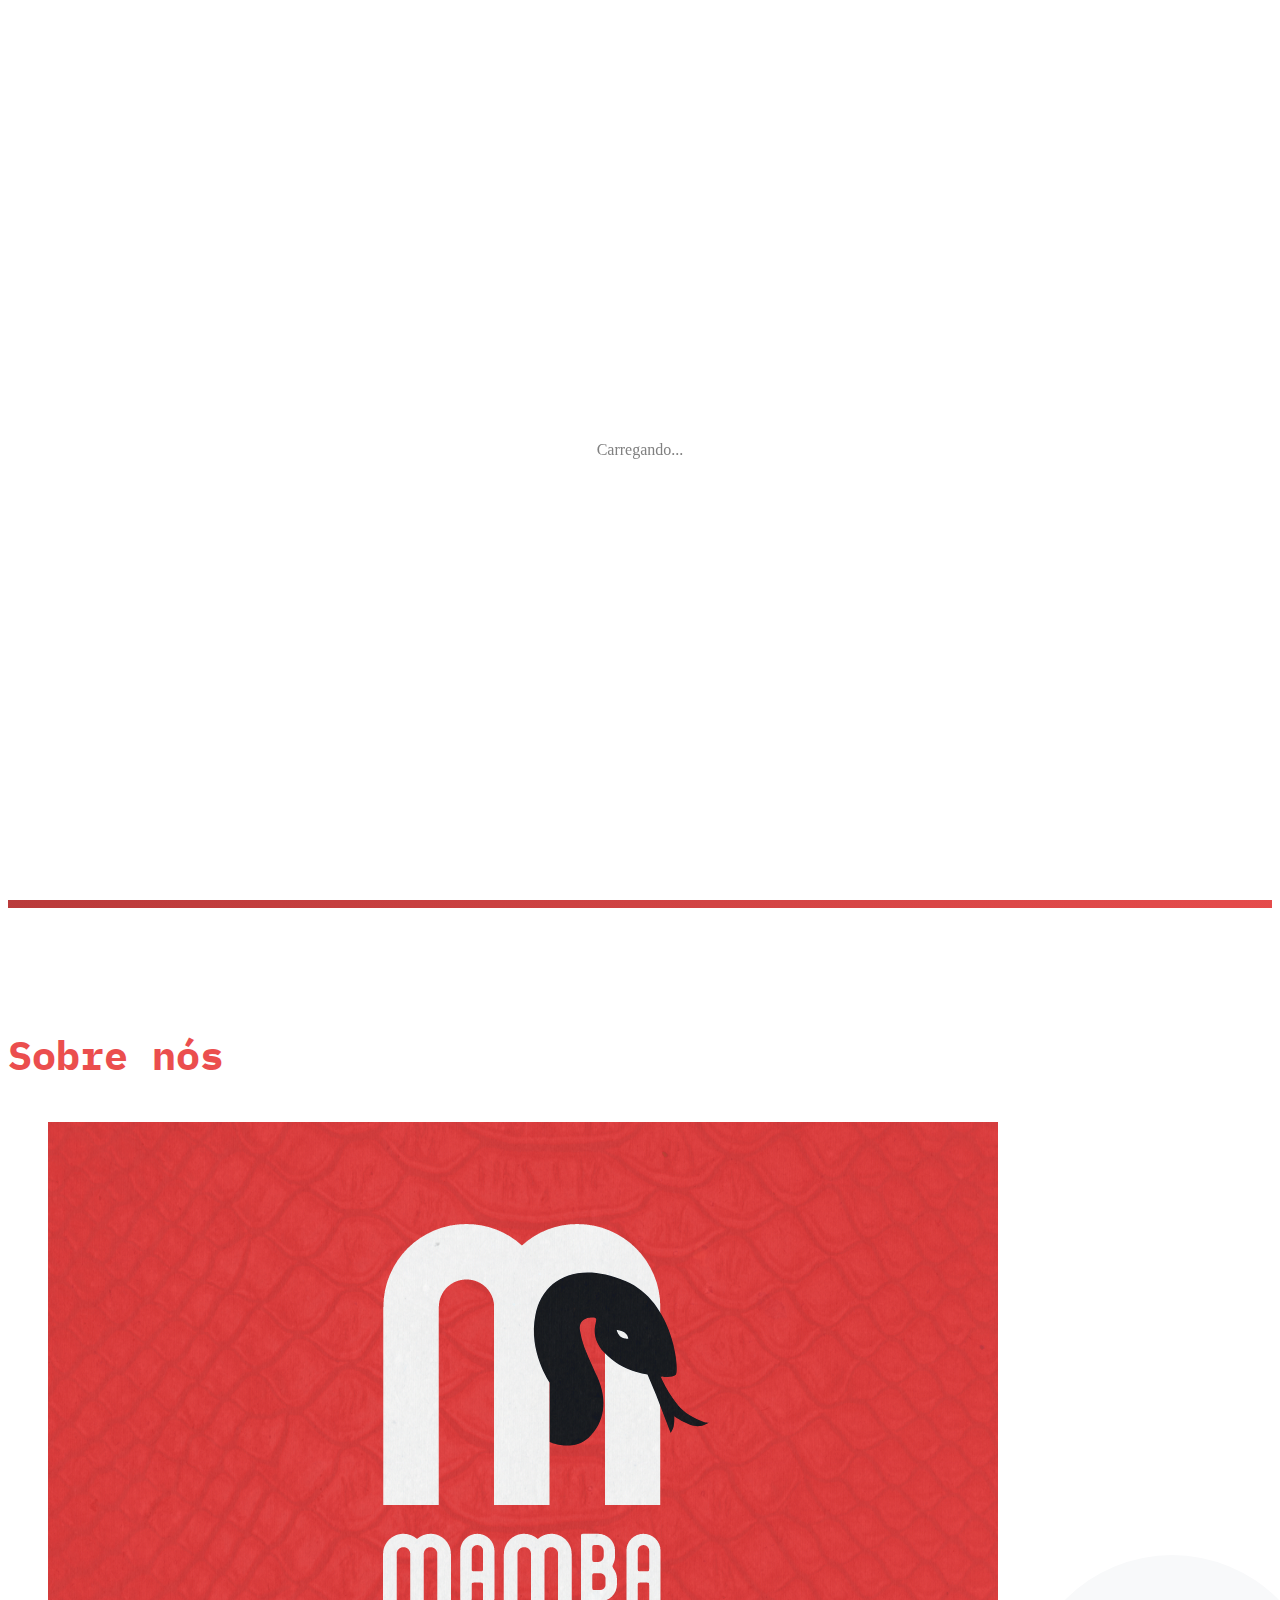
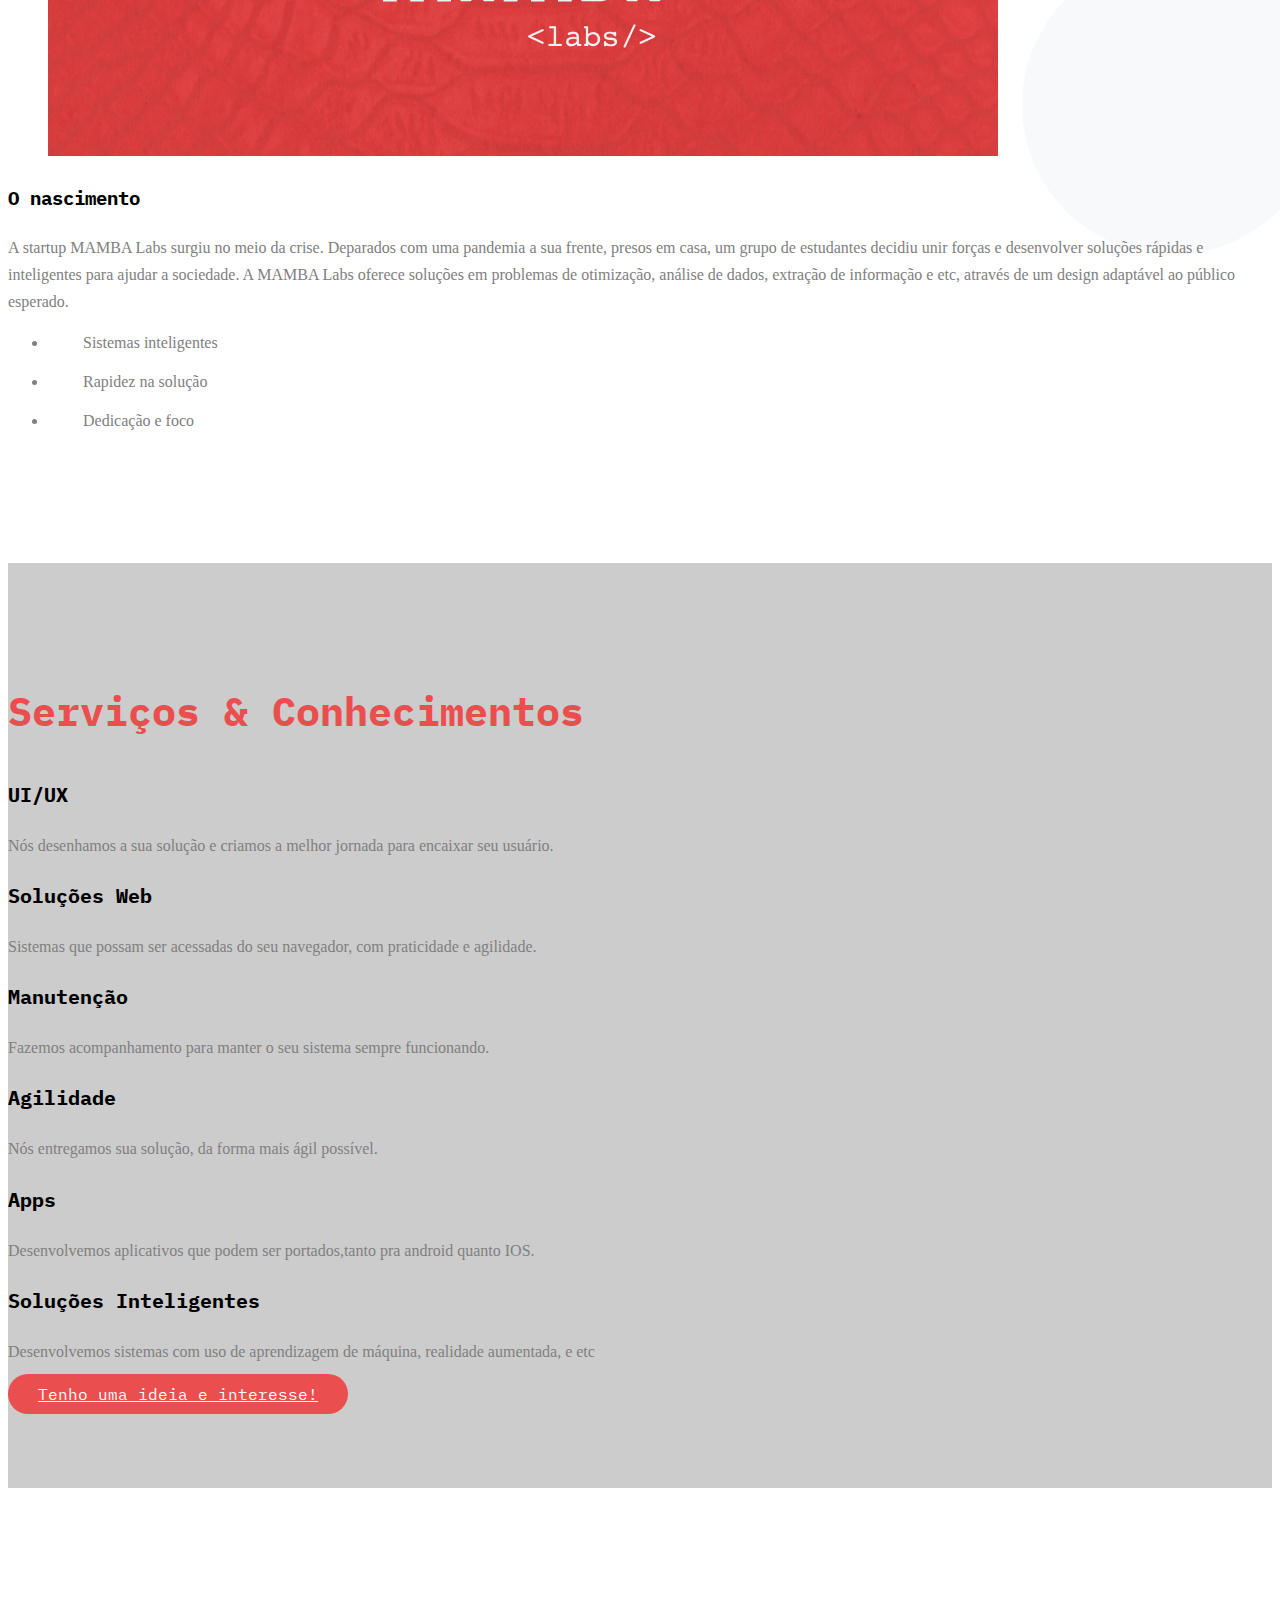
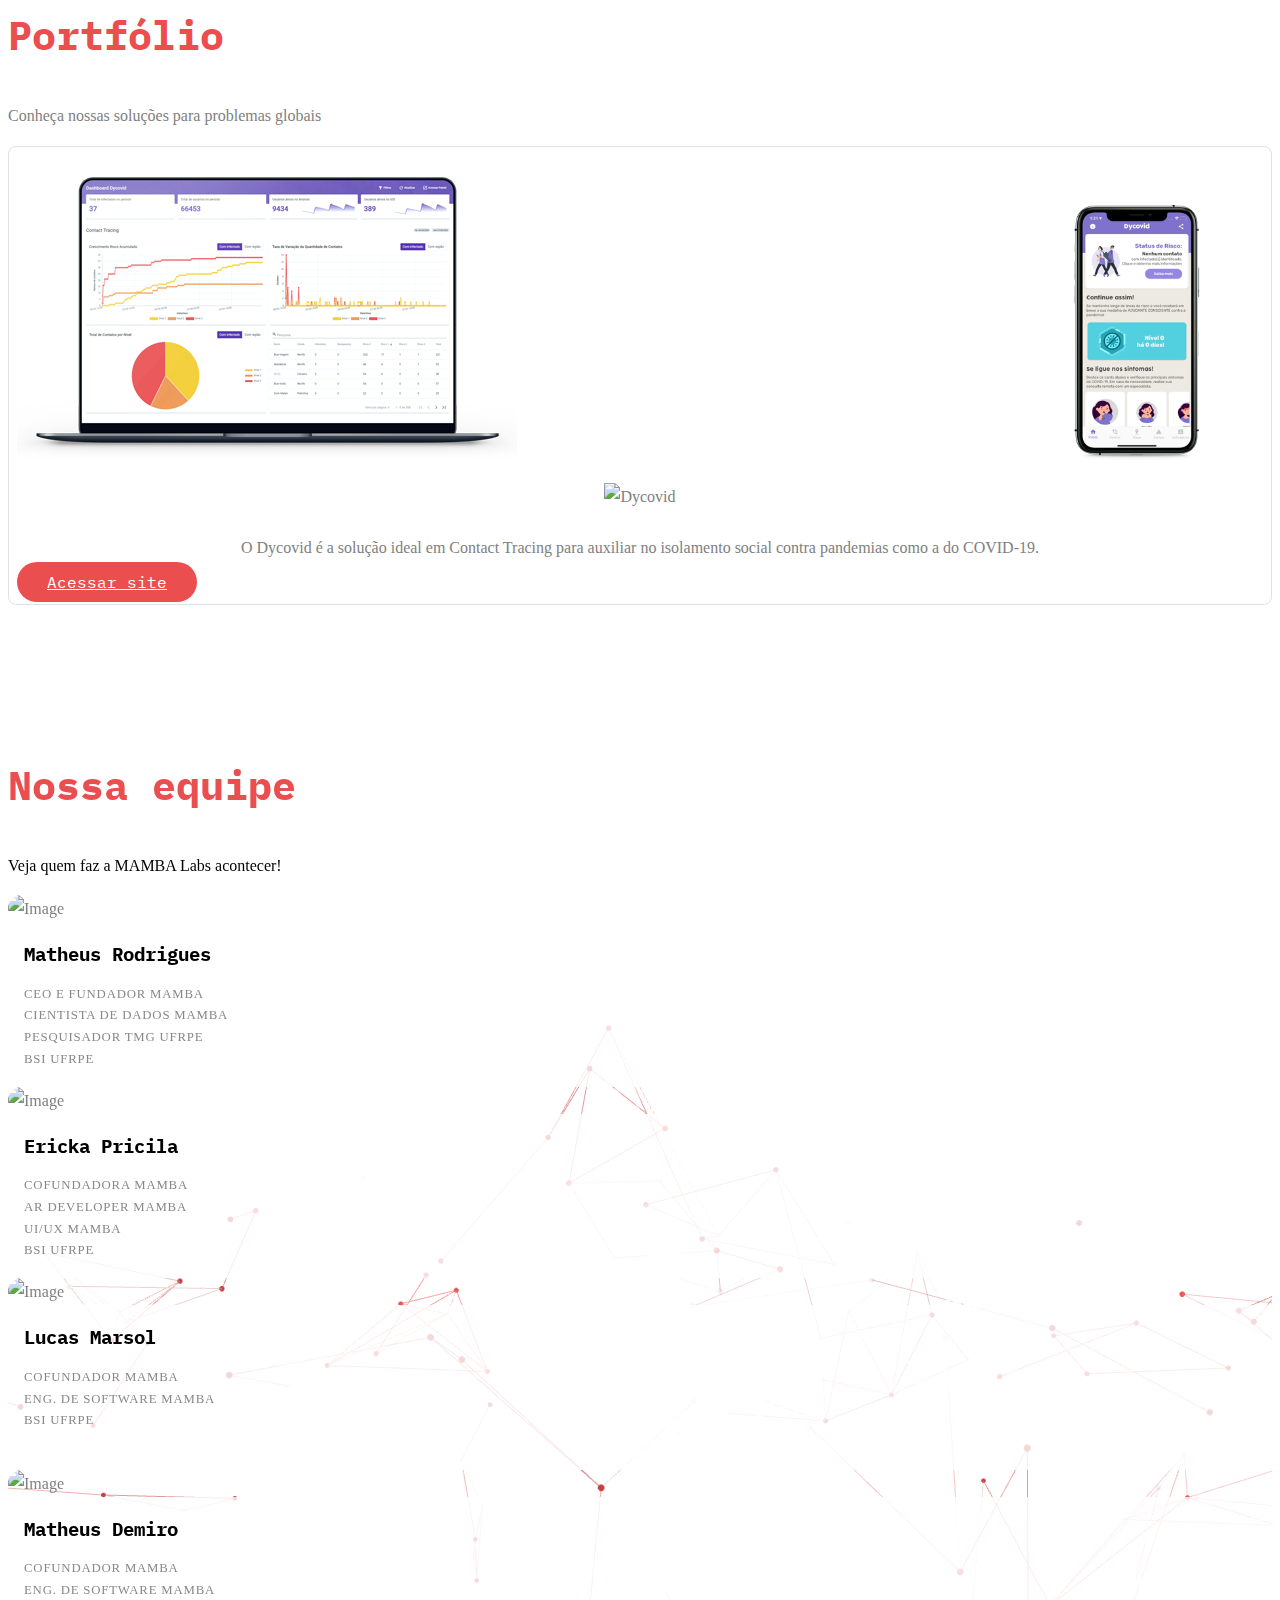
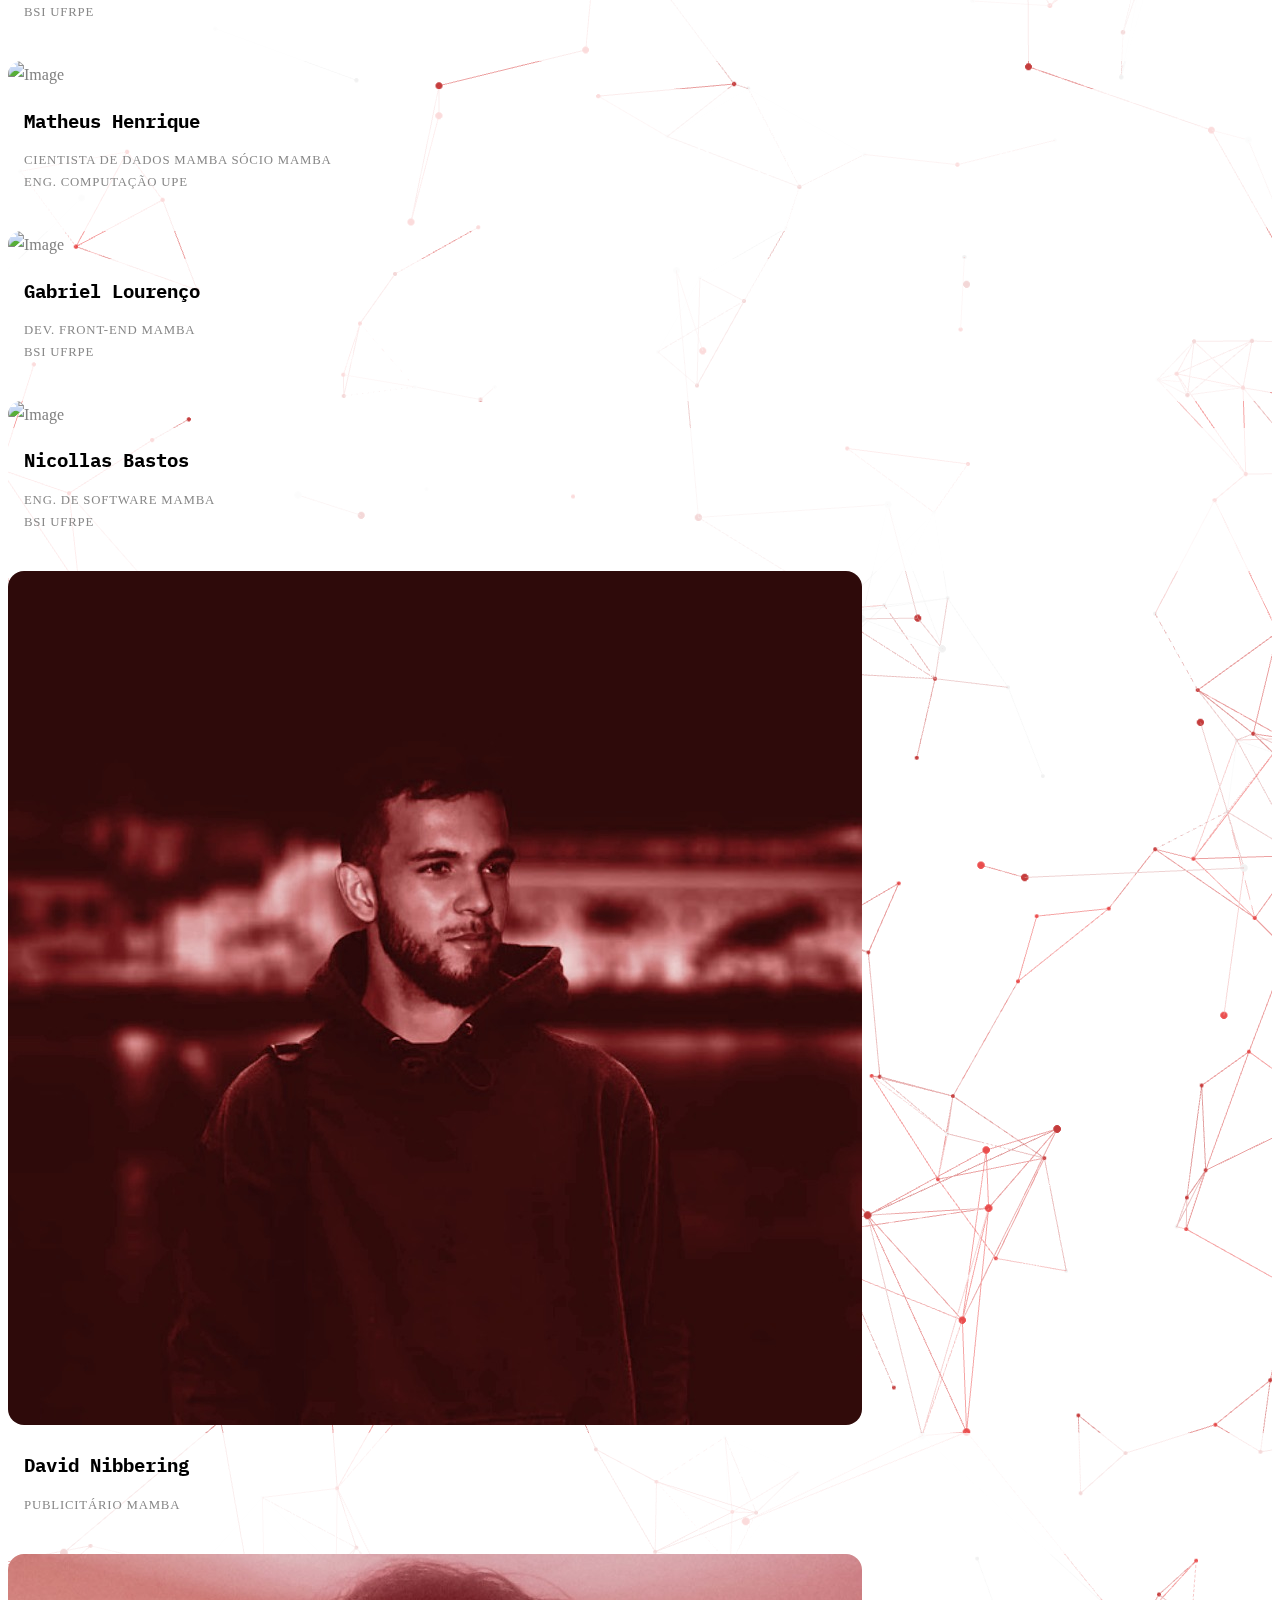
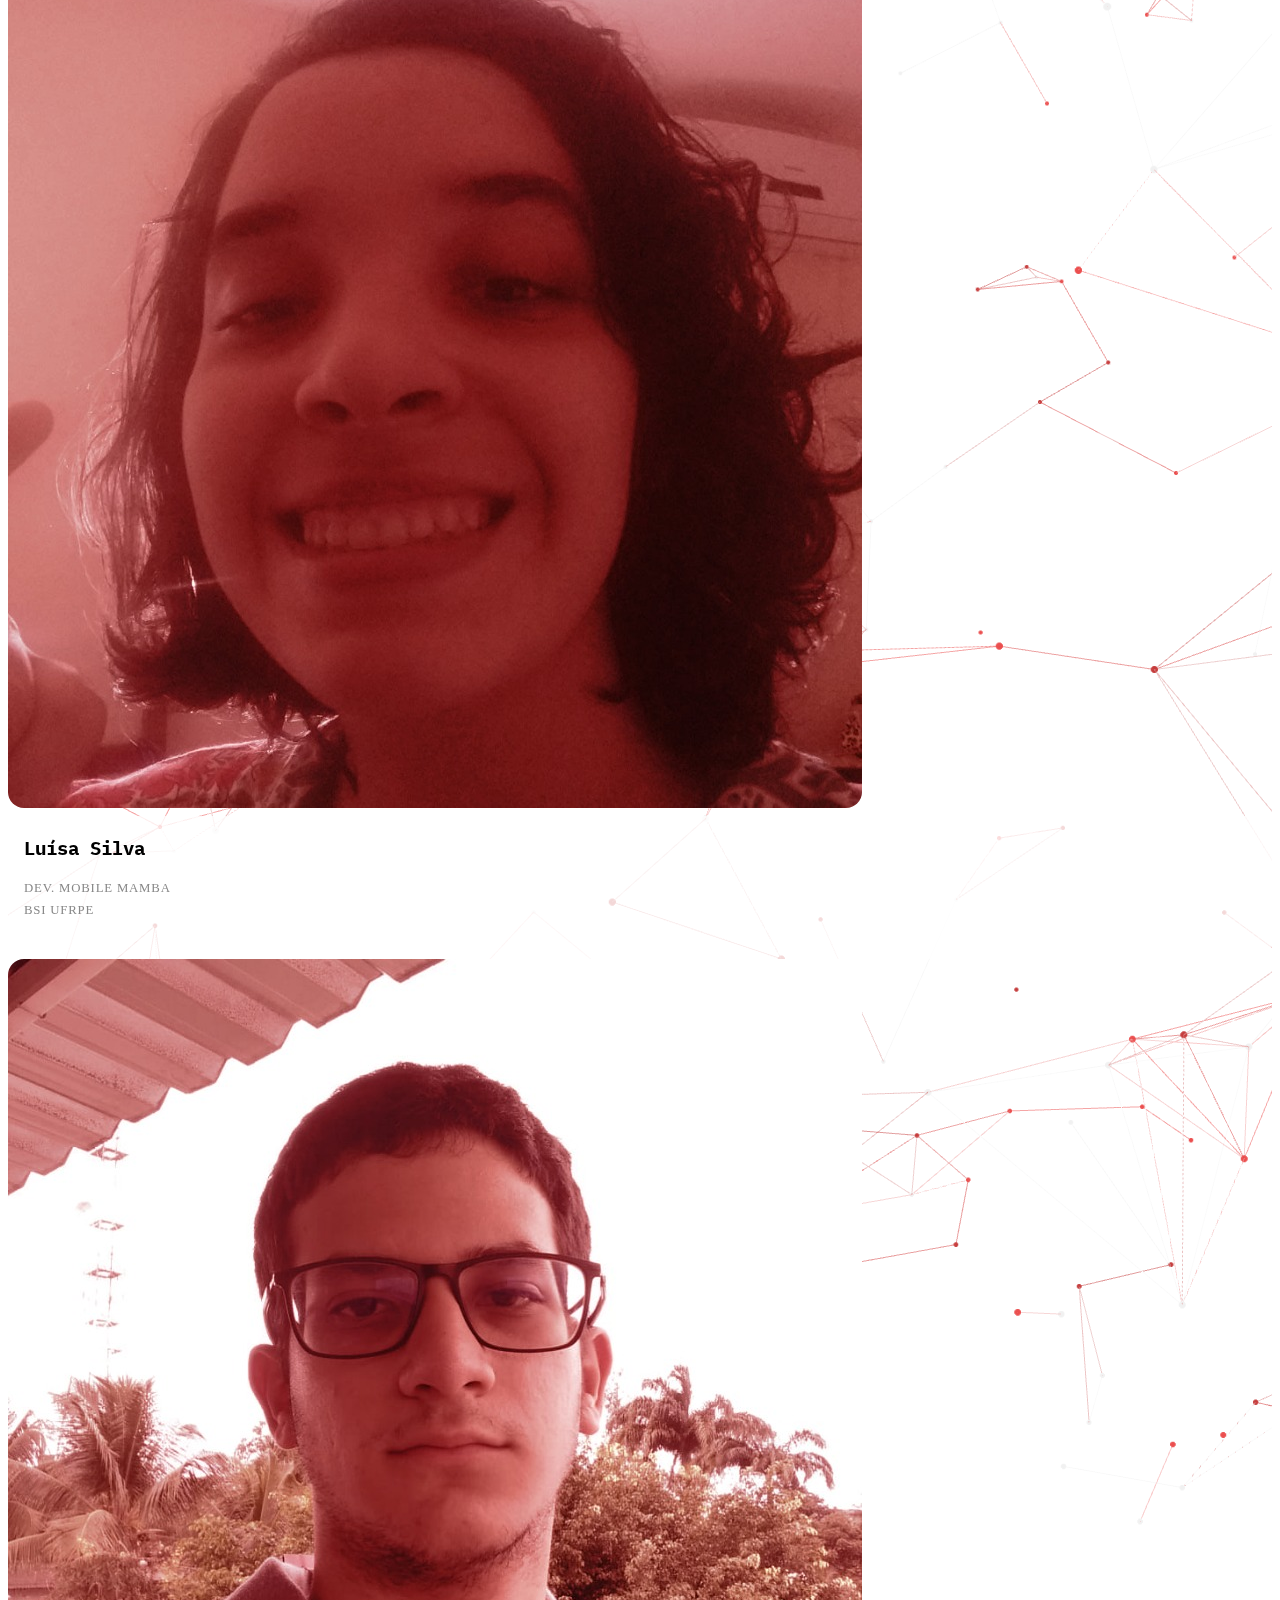
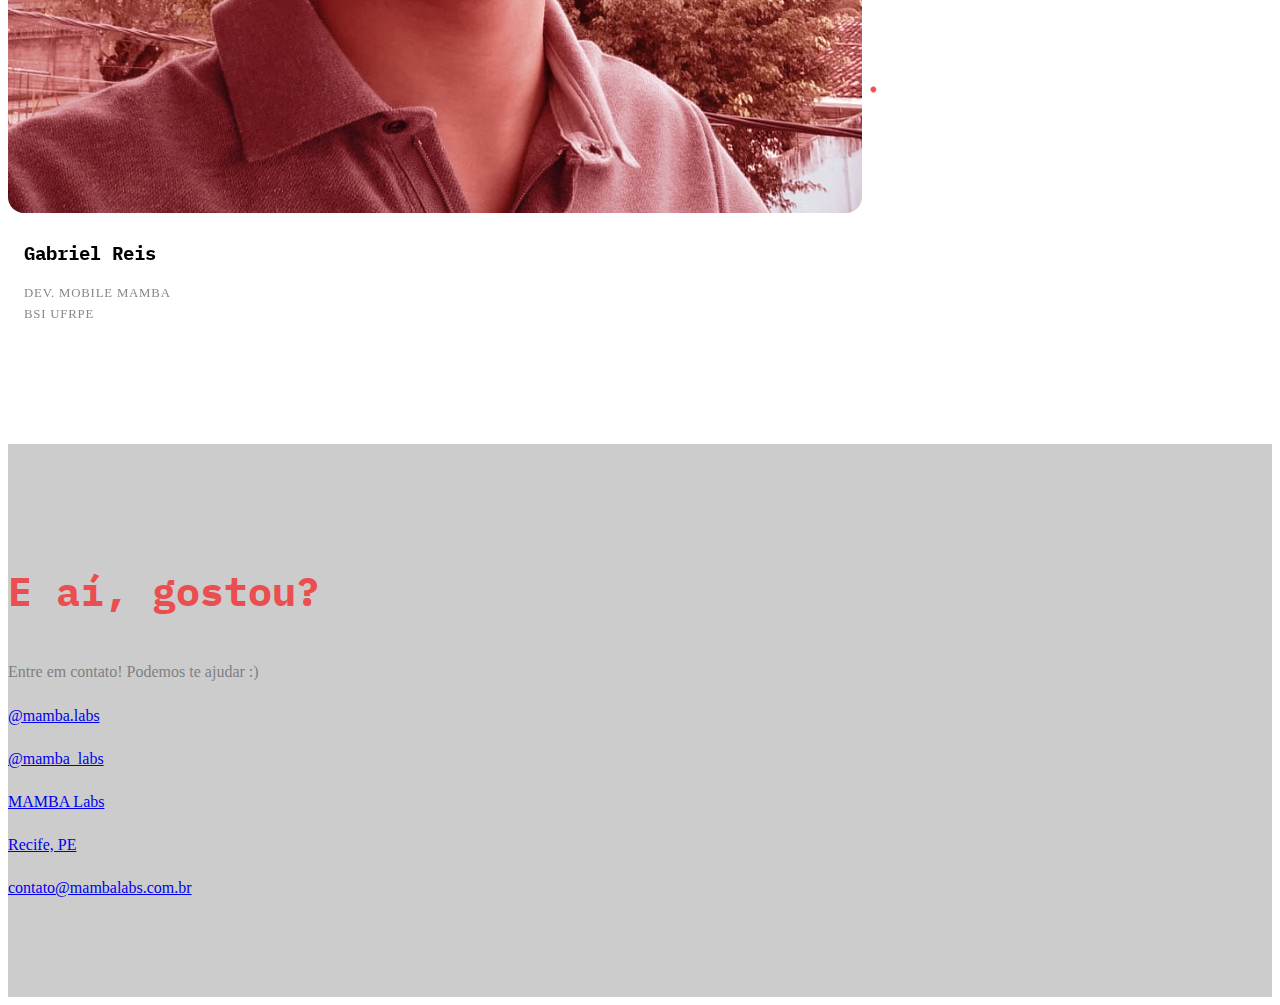
==== new.html @ d375ff71 "feat: init new site" ====
<!doctype html>
<html lang="pt-br">

<head>
	<title>MAMBA &lt; labs /></title>
	<meta charset="utf-8">
	<meta name="viewport" content="width=device-width, initial-scale=1, shrink-to-fit=no">
	<meta name="author" content="Gabriel Lourenço <GabrielLourenco on Github>">
	<meta name="theme-color" content="#EB4E4E">
	<link rel="shortcut icon" href="images/favicon.ico?" type="image/x-icon">
	<link rel="icon" href="images/favicon.ico" type="image/x-icon">
	<link href="https://fonts.googleapis.com/css?family=Open+Sans:300,400,700" rel="stylesheet">
	<link rel="stylesheet" href="fonts/icomoon/style.css">
	<link rel="stylesheet" href="css/bootstrap.min.css">
	<link rel="stylesheet" href="css/jquery-ui.css">
	<link rel="stylesheet" href="fonts/flaticon/font/flaticon.css">
	<link rel="stylesheet" href="css/aos.css">
	<link rel="stylesheet" href="css/old-style.css">
	<link rel="stylesheet" href="css/new-style.css">
</head>

<body data-spy="scroll" data-target=".site-navbar-target" data-offset="300">


	<div id="overlayer"></div>
	<div class="loader">
		<div class="spinner-border text-primary" role="status">
			<span class="sr-only">Carregando...</span>
		</div>
	</div>


	<main>

		<div class="site-mobile-menu site-navbar-target">
			<div class="site-mobile-menu-header">
				<div class="site-mobile-menu-close mt-3">
					<span class="icon-close2 js-menu-toggle"></span>
				</div>
			</div>
			<div class="site-mobile-menu-body"></div>
		</div>


		<header class="site-navbar py-4 js-sticky-header site-navbar-target" role="banner">

			<div class="container labs-font">
				<div class="row align-items-center">

					<div class="col-6 col-xl-2">
						<h1 class="mb-0 site-logo"><a href="index.html" class="h2 mb-0 mamba-font">MAMBA<span
									class="text-primary">.</span> </a></h1>
					</div>

					<div class="col-12 col-md-10 d-none d-xl-block">
						<nav class="site-navigation position-relative text-right" role="navigation">

							<ul class="site-menu main-menu js-clone-nav mr-auto d-none d-lg-block">
								<li><a href="#homeSection" class="nav-link">Início</a></li>
								<li><a href="#aboutSection" class="nav-link">Sobre</a></li>
								<li><a href="#servicesSection" class="nav-link">Serviços</a></li>
								<li><a href="#teamSection" class="nav-link">Equipe</a></li>
								<li><a href="#portfolioSection" class="nav-link">Projetos</a></li>
								<li><a href="#contactSection" class="nav-link">Contato</a></li>
							</ul>
						</nav>
					</div>


					<div class="col-6 d-inline-block d-xl-none ml-md-0 py-3" style="position: relative; top: 3px;"><a href="#"
							class="site-menu-toggle js-menu-toggle float-right"><span class="icon-menu h3"></span></a></div>

				</div>
			</div>

		</header>

		<section class="header particles" id="particles-js" data-aos="fade">
			<div class="container" id="homeSection">
				<div class="content">
					<div class="col-md-6">
						<h1 class="headline" data-aos="fade-up" data-aos-delay="1400"></h1>
					</div>
					<div class="col-md-6 text-center" data-aos="fade-up" data-aos-delay="1800">
						<img src="images/mambasvg.svg" alt="Image" class="img-fluid">
						<p class="desc labs-font">&lt; labs /></p>
					</div>
				</div>
			</div>

			<a href="#aboutSection" class="mouse smoothscroll">
				<span class="mouse-icon">
					<span class="mouse-wheel"></span>
				</span>
			</a>
		</section>

		<div class="site-section cta-big-image" id="aboutSection">
			<div class="container">
				<div class="row mb-5">
					<div class="col-12 text-center" data-aos="fade">
						<h2 class="section-title mb-3">Sobre nós</h2>
					</div>
				</div>
				<div class="row">
					<div class="col-lg-6 mb-5" data-aos="fade-up" data-aos-delay="">
						<figure class="circle-bg">
							<img src="images/m-red-950x634.png" alt="Image" class="img-fluid">
						</figure>
					</div>
					<div class="col-lg-5 ml-auto" data-aos="fade-up" data-aos-delay="100">
						<div class="mb-4">
							<h3 class="h3 mb-4 text-black">O nascimento</h3>
							<p>
								A startup MAMBA Labs surgiu no meio da crise. Deparados com uma pandemia a sua frente, presos em casa,
								um grupo de estudantes decidiu unir forças e desenvolver soluções rápidas e inteligentes para ajudar a
								sociedade.

								A MAMBA Labs oferece soluções em problemas de otimização, análise de dados, extração de informação e
								etc, através de um design adaptável ao público esperado.
							</p>

						</div>



						<div class="mb-4">
							<ul class="list-unstyled ul-check success">
								<li data-aos="fade-right" data-aos-delay="100">Sistemas inteligentes</li>
								<li data-aos="fade-right" data-aos-delay="200">Rapidez na solução</li>
								<li data-aos="fade-right" data-aos-delay="300">Dedicação e foco</li>
							</ul>

						</div>

					</div>
				</div>
			</div>
		</div>

		<section class="site-section border-bottom bg-light" id="servicesSection">
			<div class="container">
				<div class="row mb-5">
					<div class="col-12 text-center" data-aos="fade">
						<h2 class="section-title mb-3">Serviços & Conhecimentos</h2>
					</div>
				</div>
				<div class="row align-items-stretch">
					<div class="col-md-6 col-lg-4 mb-4 mb-lg-4" data-aos="fade-up">
						<div class="unit-4">
							<div class="unit-4-icon mr-4"><span class="text-primary flaticon-idea "></span></div>
							<div>
								<h3>UI/UX</h3>
								<p>Nós desenhamos a sua solução e criamos a melhor jornada para encaixar seu usuário.</p>
							</div>
						</div>
					</div>
					<div class="col-md-6 col-lg-4 mb-4 mb-lg-4" data-aos="fade-up" data-aos-delay="100">
						<div class="unit-4">
							<div class="unit-4-icon mr-4"><span class="text-primary flaticon-graphic-design"></span></div>
							<div>
								<h3>Soluções Web</h3>
								<p>Sistemas que possam ser acessadas do seu navegador, com praticidade e agilidade.</p>
							</div>
						</div>
					</div>
					<div class="col-md-6 col-lg-4 mb-4 mb-lg-4" data-aos="fade-up" data-aos-delay="200">
						<div class="unit-4">
							<div class="unit-4-icon mr-4"><span class="text-primary flaticon-settings"></span></div>
							<div>
								<h3>Manutenção</h3>
								<p>Fazemos acompanhamento para manter o seu sistema sempre funcionando.</p>
							</div>
						</div>
					</div>


					<div class="col-md-6 col-lg-4 mb-4 mb-lg-4" data-aos="fade-up" data-aos-delay="">
						<div class="unit-4">
							<div class="unit-4-icon mr-4"><span class="text-primary flaticon-startup"></span></div>
							<div>
								<h3>Agilidade</h3>
								<p>Nós entregamos sua solução, da forma mais ágil possível.</p>
							</div>
						</div>
					</div>
					<div class="col-md-6 col-lg-4 mb-4 mb-lg-4" data-aos="fade-up" data-aos-delay="100">
						<div class="unit-4">
							<div class="unit-4-icon mr-4"><span class="text-primary flaticon-smartphone"></span></div>
							<div>
								<h3>Apps</h3>
								<p>Desenvolvemos aplicativos que podem ser portados,tanto pra android quanto IOS. </p>
							</div>
						</div>
					</div>
					<div class="col-md-6 col-lg-4 mb-4 mb-lg-4" data-aos="fade-up" data-aos-delay="200">
						<div class="unit-4">
							<div class="unit-4-icon mr-4"><span class="text-primary flaticon-head"></span></div>
							<div>
								<h3>Soluções Inteligentes</h3>
								<p>Desenvolvemos sistemas com uso de aprendizagem de máquina, realidade aumentada, e etc</p>
							</div>
						</div>
					</div>

				</div>
				<div class="text-center mt-2" data-aos="zoom-in" data-aos-delay="200">
					<a href="#contactSection" class="btn smoothscroll btn-primary labs-font">Tenho uma ideia e interesse!</a>
				</div>
			</div>
		</section>


		<section class="site-section" id="portfolioSection">


			<div class="container">

				<div class="row mb-3">
					<div class="col-12 text-center" data-aos="fade">
						<h2 class="section-title mb-3">Portfólio</h2>
						<p class="lead">Conheça nossas soluções para problemas globais</p>
					</div>
				</div>

				<div class="row justify-content-center">
					<div class="col-md-6" data-aos="fade-up">
						<div class="product-item">
							<div class="product-image">
								<img src="images/dycovid-1.png" class="img-fluid dycovid-phone" alt="Aplicativo do Dycovid"
									data-aos="fade-up" data-aos-delay="200">
								<img src="images/dycovid-2.png" class="img-fluid" alt="Dashboard do Dycovid" data-aos="fade-up">
							</div>
							<div class="product-info" data-aos="fade" data-aos-delay="200">
								<div class="product-logo dycovid">
									<img src="http://dycovid.com.br/new/images/dycovid-logo-purple.svg" alt="Dycovid">
								</div>
								<p>O Dycovid é a solução ideal em Contact Tracing para auxiliar no isolamento social
									contra pandemias
									como a do COVID-19.</p>
							</div>
							<div class="my-2 text-center" data-aos="zoom-in" data-aos-delay="200">
								<a href="http://www.dycovid.com.br" target="_blank" class="btn btn-primary labs-font">
									Acessar site
								</a>
							</div>
						</div>

					</div>
				</div>

			</div>

		</section>

		<section class="site-section border-bottom team-section" id="teamSection">
			<canvas class="scene scene--full" id="scene"></canvas>
			<script type="x-shader/x-vertex" id="wrapVertexShader">
				attribute float size;
				attribute vec3 color;
				varying vec3 vColor;
				void main() {
					vColor = color;
					vec4 mvPosition = modelViewMatrix * vec4( position, 1.0 );
					gl_PointSize = size * ( 350.0 / - mvPosition.z );
					gl_Position = projectionMatrix * mvPosition;
				}
			</script>
			<script type="x-shader/x-fragment" id="wrapFragmentShader">
				varying vec3 vColor;
				uniform sampler2D texture;
				void main(){
					vec4 textureColor = texture2D( texture, gl_PointCoord );
					if ( textureColor.a < 0.3 ) discard;
					vec4 color = vec4(vColor.xyz, 1.0) * textureColor;
					gl_FragColor = color;
				}
			</script>
			<div class="container">
				<div class="row mb-5 justify-content-center">
					<div class="col-md-8 text-center">
						<h2 class="section-title mb-3" data-aos="fade-up" data-aos-delay="">Nossa equipe</h2>
						<p class="lead" data-aos="fade-up" data-aos-delay="100">
							Veja quem faz a MAMBA Labs acontecer!</p>
					</div>
				</div>
				<div class="row">

					<div class="col-md-6 col-lg-3 mb-4" data-aos="fade-up" data-aos-delay="200">
						<div class="team-member">
							<figure>
								<ul class="social">
									<!-- <li><a href=""><span class="icon-linkedin"></span></a></li>
									<li><a href=""><span class="icon-link"></span></a></li> -->
								</ul>
								<img src="images/rodrigues-profile.png" alt="Image" class="img-fluid">
							</figure>
							<div class="info">
								<h3 class="mb-2">Matheus Rodrigues</h3>
								<p class="position">Ceo e fundador MAMBA <br>
									Cientista de Dados MAMBA <br>
									Pesquisador TMG UFRPE<br>
									BSI UFRPE
									&nbsp;
								</p>
							</div>
						</div>
					</div>

					<div class="col-md-6 col-lg-3 mb-4" data-aos="fade-up" data-aos-delay="300">
						<div class="team-member">
							<figure>
								<ul class="social">
									<li><a href="https://erickapsilva.github.io/"><span class="icon-link"></span></a></li>
									<li><a href="https://www.linkedin.com/in/erickapricila/"><span class="icon-linkedin"></span></a>
									</li>
									<li><a href="https://www.instagram.com/erickapricila/"><span class="icon-instagram"></span></a></li>
								</ul>
								<img src="images/ericka-profile.png" alt="Image" class="img-fluid">
							</figure>
							<div class="info">
								<h3 class="mb-2">Ericka Pricila</h3>
								<p class="position">Cofundadora MAMBA <br>
									AR Developer MAMBA <br>
									UI/UX MAMBA <br>
									BSI UFRPE
								</p>
							</div>
						</div>
					</div>

					<div class="col-md-6 col-lg-3 mb-4" data-aos="fade-up" data-aos-delay="400">
						<div class="team-member">
							<figure>
								<ul class="social">
									<li><a href="https://www.linkedin.com/in/lucas-marsol/"><span class="icon-linkedin"></span></a></li>
								</ul>
								<img src="images/lucas-profile.png" alt="Image" class="img-fluid">
							</figure>
							<div class="info">
								<h3 class="mb-2">Lucas Marsol</h3>
								<p class="position">Cofundador MAMBA <br>
									Eng. de Software MAMBA <br>
									BSI UFRPE <br>
									&nbsp;
								</p>
							</div>
						</div>
					</div>

					<div class="col-md-6 col-lg-3 mb-4" data-aos="fade-up" data-aos-delay="500">
						<div class="team-member">
							<figure>
								<ul class="social">
								</ul>
								<img src="images/demiro-profile.png" alt="Image" class="img-fluid">
							</figure>
							<div class="info">
								<h3 class="mb-2">Matheus Demiro</h3>
								<p class="position">Cofundador MAMBA <br>
									Eng. de Software MAMBA <br>
									BSI UFRPE <br>
									&nbsp;
								</p>
							</div>
						</div>
					</div>





					<div class="col-md-6 col-lg-3 mb-4" data-aos="fade-up" data-aos-delay="600">
						<div class="team-member">
							<figure>
								<ul class="social">
									<!-- <li><a href=""><span class="icon-linkedin"></span></a></li>
									<li><a href="#"><span class="icon-link"></span></a></li> -->
								</ul>
								<img src="images/matheus-henrique.jpeg" alt="Image" class="img-fluid">
							</figure>
							<div class="info">
								<h3 class="mb-2">Matheus Henrique</h3>
								<p class="position">Cientista de Dados MAMBA
									Sócio MAMBA <br>
									Eng. Computação UPE <br>
									&nbsp;
								</p>
							</div>
						</div>
					</div>


					<div class="col-md-6 col-lg-3 mb-4" data-aos="fade-up" data-aos-delay="700">
						<div class="team-member">
							<figure>
								<ul class="social">
									<!-- <li><a href=""><span class="icon-linkedin"></span></a></li>
									<li><a href="#"><span class="icon-link"></span></a></li> -->
								</ul>
								<img src="images/gabriel-lourenco.jpeg" alt="Image" class="img-fluid">
							</figure>
							<div class="info">
								<h3 class="mb-2">Gabriel Lourenço</h3>
								<p class="position">Dev. front-end MAMBA <br>
									BSI UFRPE <br>
									&nbsp;
								</p>
							</div>
						</div>
					</div>




					<div class="col-md-6 col-lg-3 mb-4" data-aos="fade-up" data-aos-delay="800">
						<div class="team-member">
							<figure>
								<ul class="social">
									<!-- <li><a href=""><span class="icon-linkedin"></span></a></li>
									<li><a href="#"><span class="icon-link"></span></a></li> -->
								</ul>
								<img src="images/nicollas-bastos.jpeg" alt="Image" class="img-fluid">
							</figure>
							<div class="info">
								<h3 class="mb-2">Nicollas Bastos</h3>
								<p class="position">Eng. de Software MAMBA <br>
									BSI UFRPE <br>
									&nbsp;
								</p>
							</div>
						</div>
					</div>

					<div class="col-md-6 col-lg-3 mb-4" data-aos="fade-up" data-aos-delay="900">
						<div class="team-member">
							<figure>
								<ul class="social">
									<!-- <li><a href=""><span class="icon-linkedin"></span></a></li>
									<li><a href="#"><span class="icon-link"></span></a></li> -->
								</ul>
								<img src="images/david-profile.jpeg" alt="Image" class="img-fluid">
							</figure>
							<div class="info">
								<h3 class="mb-2">David Nibbering</h3>
								<p class="position">Publicitário MAMBA <br>
									&nbsp;
								</p>
							</div>
						</div>
					</div>

					<div class="col-md-6 col-lg-3 mb-4" data-aos="fade-up" data-aos-delay="1000">
						<div class="team-member">
							<figure>
								<ul class="social">
									<!-- <li><a href=""><span class="icon-linkedin"></span></a></li>
									<li><a href="#"><span class="icon-link"></span></a></li> -->
								</ul>
								<img src="images/luisa-profile.jpeg" alt="Image" class="img-fluid">
							</figure>
							<div class="info">
								<h3 class="mb-2">Luísa Silva</h3>
								<p class="position">Dev. mobile MAMBA <br>
									BSI UFRPE <br>
									&nbsp;
								</p>
							</div>
						</div>
					</div>

					<div class="col-md-6 col-lg-3 mb-4" data-aos="fade-up" data-aos-delay="1100">
						<div class="team-member">
							<figure>
								<ul class="social">
									<!-- <li><a href=""><span class="icon-linkedin"></span></a></li>
									<li><a href="#"><span class="icon-link"></span></a></li> -->
								</ul>
								<img src="images/gabriel-profile.jpeg" alt="Image" class="img-fluid">
							</figure>
							<div class="info">
								<h3 class="mb-2">Gabriel Reis</h3>
								<p class="position">Dev. mobile MAMBA <br>
									BSI UFRPE <br>
									&nbsp;
								</p>
							</div>
						</div>
					</div>

				</div>
			</div>
		</section>

		<section class="site-section bg-light" id="contactSection" data-aos="fade">
			<div class="container">
				<div class="row mb-5">
					<div class="col-12 text-center">
						<h2 class="section-title mb-3">E aí, gostou?</h2>
						<p>Entre em contato! Podemos te ajudar :)</p>
					</div>
				</div>
				<div class="row mb-5">
					<div class="col-md-2 text-center">
						<p class="mb-4">
							<span class="icon-instagram d-block h4 text-primary"></span>
							<a href="https://www.instagram.com/mamba.labs/">@mamba.labs</a>
						</p>
					</div>
					<div class="col-md-3 text-center">
						<p class="mb-4">
							<span class="icon-twitter d-block h4 text-primary"></span>
							<a href="http://twiter.com/mamba_labs">@mamba_labs</a>
						</p>
					</div>
					<div class="col-md-2 text-center">
						<p class="mb-4">
							<span class="icon-facebook d-block h4 text-primary"></span>
							<a href="https://www.facebook.com/Mamba-Labs-102426751417564">MAMBA Labs</a>
						</p>
					</div>
					<div class="col-md-2 text-center">
						<p class="mb-4">
							<span class="icon-room d-block h4 text-primary"></span>
							<a href="#">Recife, PE</a>
						</p>
					</div>
					<div class="col-md-3 text-center">
						<p class="mb-0">
							<span class="icon-mail_outline d-block h4 text-primary"></span>
							<a href="#">contato@mambalabs.com.br</a>
						</p>
					</div>
				</div>
				<div class="row">
					<div class="col-md-12 mb-5">
						<!--<form action="#" class="p-5 bg-white">
              
              <h2 class="h4 text-black mb-5">Contact Form</h2> 

              <div class="row form-group">
                <div class="col-md-6 mb-3 mb-md-0">
                  <label class="text-black" for="fname">First Name</label>
                  <input type="text" id="fname" class="form-control">
                </div>
                <div class="col-md-6">
                  <label class="text-black" for="lname">Last Name</label>
                  <input type="text" id="lname" class="form-control">
                </div>
              </div>

              <div class="row form-group">
                
                <div class="col-md-12">
                  <label class="text-black" for="email">Email</label> 
                  <input type="email" id="email" class="form-control">
                </div>
              </div>

              <div class="row form-group">
                
                <div class="col-md-12">
                  <label class="text-black" for="subject">Subject</label> 
                  <input type="subject" id="subject" class="form-control">
                </div>
              </div>

              <div class="row form-group">
                <div class="col-md-12">
                  <label class="text-black" for="message">Message</label> 
                  <textarea name="message" id="message" cols="30" rows="7" class="form-control" placeholder="Write your notes or questions here..."></textarea>
                </div>
              </div>

              <div class="row form-group">
                <div class="col-md-12">
                  <input type="submit" value="Send Message" class="btn btn-primary btn-md text-white">
                </div>
              </div>

  
            </form> -->
					</div>

				</div>
			</div>
		</section>

	</main>

	<!-- <script src="https://kit.fontawesome.com/1bd816cb88.js" crossorigin="anonymous"></script> -->
	<script src="js/jquery-3.3.1.min.js"></script>
	<script src="js/jquery-ui.js"></script>
	<script src="js/popper.min.js"></script>
	<script src="js/bootstrap.min.js"></script>
	<!-- <script src="js/owl.carousel.min.js"></script> -->
	<!-- <script src="js/jquery.countdown.min.js"></script> -->
	<script src="js/jquery.easing.1.3.js"></script>
	<script src="js/aos.js"></script>
	<!-- <script src="js/jquery.fancybox.min.js"></script> -->
	<!-- <script src="js/isotope.pkgd.min.js"></script> -->
	<script src="js/jquery.sticky.js"></script>

	<script src="js/particles.min.js"></script>
	<script src="js/three.min.js"></script>
	<script src="js/TweenMax.min.js"></script>
	<script src="js/demo1.js"></script>

	<script src="js/main.js"></script>

</body>

</html>
---- css/old-style.css ----
/* Base */

@import url('https://fonts.googleapis.com/css2?family=Righteous&display=swap');
@import url('https://fonts.googleapis.com/css2?family=IBM+Plex+Mono:ital,wght@0,300;0,500;1,300;1,500&display=swap');

html {
  overflow-x: hidden; }

body {
  line-height: 1.7;
  color: gray;
  font-weight: 400;
  font-size: 1rem; }

::-moz-selection {
  background: #000;
  color: #fff; }

::selection {
  background: #000;
  color: #fff; }

a {
  -webkit-transition: .3s all ease;
  -o-transition: .3s all ease;
  transition: .3s all ease; }
  a:hover {
    text-decoration: none; }

h1, h2, h3, h4, h5,
.h1, .h2, .h3, .h4, .h5 {
  font-family: 'IBM Plex Mono', monospace;
  /*font-family: "Open Sans", -apple-system, BlinkMacSystemFont, "Segoe UI", Roboto, "Helvetica Neue", Arial, "Noto Sans", sans-serif, "Apple Color Emoji", "Segoe UI Emoji", "Segoe UI Symbol", "Noto Color Emoji"; */}

.border-2 {
  border-width: 2px; }

.text-black {
  color: #000 !important; }

.bg-black {
  background: #000 !important; }

.color-black-opacity-5 {
  color: rgba(0, 0, 0, 0.5); }

.color-white-opacity-5 {
  color: rgba(255, 255, 255, 0.5); }

body:after {
  -webkit-transition: .3s all ease-in-out;
  -o-transition: .3s all ease-in-out;
  transition: .3s all ease-in-out; }

.offcanvas-menu {
  position: relative; }
  .offcanvas-menu:after {
    position: absolute;
    content: "";
    bottom: 0;
    left: 0;
    top: 0;
    right: 0;
    z-index: 999;
    background: rgba(0, 0, 0, 0.2); }

.btn {
  font-size: 16px;
  border-radius: 30px;
  padding: 10px 30px; }
  .btn:hover, .btn:active, .btn:focus {
    outline: none;
    -webkit-box-shadow: none !important;
    box-shadow: none !important; }
  .btn.btn-primary {
    background: #EB4E4E;
    border-color: #EB4E4E;
    color: #fff; }
    .btn.btn-primary:hover {
      background: #1B222C;
      border-color: #1B222C;
      color: #fff; }
    .btn.btn-primary.btn-black--hover:hover {
      background: #666666;
      color: #fff; }

.line-height-1 {
  line-height: 1 !important; }

.bg-black {
  background: #000; }

.form-control {
  height: 43px;
  border-radius: 30px;
  font-family: 'IBM Plex Mono', monospace;
  /*font-family: "Open Sans", -apple-system, BlinkMacSystemFont, "Segoe UI", Roboto, "Helvetica Neue", Arial, "Noto Sans", sans-serif, "Apple Color Emoji", "Segoe UI Emoji", "Segoe UI Symbol", "Noto Color Emoji"; */}
  .form-control:active, .form-control:focus {
    border-color: #EB4E4E; }
  .form-control:hover, .form-control:active, .form-control:focus {
    -webkit-box-shadow: none !important;
    box-shadow: none !important; }

.site-section {
  padding: 2.5em 0; }
  @media (min-width: 768px) {
    .site-section {
      padding: 5em 0; } }
  .site-section.site-section-sm {
    padding: 4em 0; }

.site-section-heading {
  padding-bottom: 20px;
  margin-bottom: 0px;
  position: relative;
  font-size: 2.5rem; }
  @media (min-width: 768px) {
    .site-section-heading {
      font-size: 3rem; } }

.site-footer {
  padding: 4em 0;
  background: #333333; }
  @media (min-width: 768px) {
    .site-footer {
      padding: 8em 0; } }
  .site-footer .border-top {
    border-top: 1px solid rgba(255, 255, 255, 0.1) !important; }
  .site-footer p {
    color: #737373; }
  .site-footer h2, .site-footer h3, .site-footer h4, .site-footer h5 {
    color: #fff; }
  .site-footer a {
    color: #999999; }
    .site-footer a:hover {
      color: white; }
  .site-footer ul li {
    margin-bottom: 10px; }
  .site-footer .footer-heading {
    font-size: 16px;
    color: #fff; }

.bg-text-line {
  display: inline;
  background: #000;
  -webkit-box-shadow: 20px 0 0 #000, -20px 0 0 #000;
  box-shadow: 20px 0 0 #000, -20px 0 0 #000; }

.text-white-opacity-05 {
  color: rgba(255, 255, 255, 0.5); }

.text-black-opacity-05 {
  color: rgba(0, 0, 0, 0.5); }

.hover-bg-enlarge {
  overflow: hidden;
  position: relative; }
  @media (max-width: 991.98px) {
    .hover-bg-enlarge {
      height: auto !important; } }
  .hover-bg-enlarge > div {
    -webkit-transform: scale(1);
    -ms-transform: scale(1);
    transform: scale(1);
    -webkit-transition: .8s all ease-in-out;
    -o-transition: .8s all ease-in-out;
    transition: .8s all ease-in-out; }
  .hover-bg-enlarge:hover > div, .hover-bg-enlarge:focus > div, .hover-bg-enlarge:active > div {
    -webkit-transform: scale(1.2);
    -ms-transform: scale(1.2);
    transform: scale(1.2); }
  @media (max-width: 991.98px) {
    .hover-bg-enlarge .bg-image-md-height {
      height: 300px !important; } }

.bg-image {
  background-size: cover;
  background-position: center center;
  background-repeat: no-repeat;
  background-attachment: fixed; }
  .bg-image.overlay {
    position: relative; }
    .bg-image.overlay:after {
      position: absolute;
      content: "";
      top: 0;
      left: 0;
      right: 0;
      bottom: 0;
      z-index: 0;
      width: 100%;
      background: rgba(0, 0, 0, 0.7); }
  .bg-image > .container {
    position: relative;
    z-index: 1; }

@media (max-width: 991.98px) {
  .img-md-fluid {
    max-width: 100%; } }

@media (max-width: 991.98px) {
  .display-1, .display-3 {
    font-size: 3rem; } }

.play-single-big {
  width: 90px;
  height: 90px;
  display: inline-block;
  border: 2px solid #fff;
  color: #fff !important;
  border-radius: 50%;
  position: relative;
  -webkit-transition: .3s all ease-in-out;
  -o-transition: .3s all ease-in-out;
  transition: .3s all ease-in-out; }
  .play-single-big > span {
    font-size: 50px;
    position: absolute;
    top: 50%;
    left: 50%;
    -webkit-transform: translate(-40%, -50%);
    -ms-transform: translate(-40%, -50%);
    transform: translate(-40%, -50%); }
  .play-single-big:hover {
    width: 120px;
    height: 120px; }

.overlap-to-top {
  margin-top: -150px; }

.ul-check {
  margin-bottom: 50px; }
  .ul-check li {
    position: relative;
    padding-left: 35px;
    margin-bottom: 15px;
    line-height: 1.5; }
    .ul-check li:before {
      left: 0;
      font-size: 20px;
      top: -.3rem;
      font-family: "icomoon";
      content: "\e5ca";
      position: absolute; }
  .ul-check.white li:before {
    color: #fff; }
  .ul-check.success li:before {
    color: #71bc42; }
  .ul-check.primary li:before {
    color: #EB4E4E; }
  .ul-check li.remove {
    text-decoration: line-through;
    color: #dee2e6; }
    .ul-check li.remove:before {
      color: #dee2e6; }

.select-wrap, .wrap-icon {
  position: relative; }
  .select-wrap .icon, .wrap-icon .icon {
    position: absolute;
    right: 10px;
    top: 50%;
    -webkit-transform: translateY(-50%);
    -ms-transform: translateY(-50%);
    transform: translateY(-50%);
    font-size: 22px; }
  .select-wrap select, .wrap-icon select {
    -webkit-appearance: none;
    -moz-appearance: none;
    appearance: none;
    width: 100%; }

/* Navbar */
.site-navbar {
  margin-bottom: 0px;
  z-index: 1999;
  position: absolute;
  top: 0;
  width: 100%;
  border-bottom: rgba(255, 255, 255, 0.7); }
  .site-navbar .site-logo {
    position: relative;
    left: 0;
    top: -5px; }
  .site-navbar .site-navigation .site-menu {
    margin-bottom: 0; }
    .site-navbar .site-navigation .site-menu .active {
      color: #EB4E4E;
      display: inline-block;
      padding: 5px 20px; }
    .site-navbar .site-navigation .site-menu a {
      text-decoration: none !important;
      display: inline-block; }
    .site-navbar .site-navigation .site-menu > li {
      display: inline-block; }
      .site-navbar .site-navigation .site-menu > li > a {
        padding: 5px 20px;
        color: #000;
        display: inline-block;
        text-decoration: none !important; }
        .site-navbar .site-navigation .site-menu > li > a:hover {
          color: #EB4E4E; }
    .site-navbar .site-navigation .site-menu .has-children {
      position: relative; }
      .site-navbar .site-navigation .site-menu .has-children > a {
        position: relative;
        padding-right: 20px; }
        .site-navbar .site-navigation .site-menu .has-children > a:before {
          position: absolute;
          content: "\e313";
          font-size: 16px;
          top: 50%;
          right: 0;
          -webkit-transform: translateY(-50%);
          -ms-transform: translateY(-50%);
          transform: translateY(-50%);
          font-family: 'icomoon'; }
      .site-navbar .site-navigation .site-menu .has-children .dropdown {
        visibility: hidden;
        opacity: 0;
        top: 100%;
        position: absolute;
        text-align: left;
        border-top: 2px solid #EB4E4E;
        -webkit-box-shadow: 0 2px 10px -2px rgba(0, 0, 0, 0.1);
        box-shadow: 0 2px 10px -2px rgba(0, 0, 0, 0.1);
        padding: 0px 0;
        margin-top: 20px;
        margin-left: 0px;
        background: #fff;
        -webkit-transition: 0.2s 0s;
        -o-transition: 0.2s 0s;
        transition: 0.2s 0s; }
        .site-navbar .site-navigation .site-menu .has-children .dropdown.arrow-top {
          position: absolute; }
          .site-navbar .site-navigation .site-menu .has-children .dropdown.arrow-top:before {
            bottom: 100%;
            left: 20%;
            border: solid transparent;
            content: " ";
            height: 0;
            width: 0;
            position: absolute;
            pointer-events: none; }
          .site-navbar .site-navigation .site-menu .has-children .dropdown.arrow-top:before {
            border-color: rgba(136, 183, 213, 0);
            border-bottom-color: #fff;
            border-width: 10px;
            margin-left: -10px; }
        .site-navbar .site-navigation .site-menu .has-children .dropdown a {
          text-transform: none;
          letter-spacing: normal;
          -webkit-transition: 0s all;
          -o-transition: 0s all;
          transition: 0s all;
          color: #000; }
        .site-navbar .site-navigation .site-menu .has-children .dropdown .active {
          color: #EB4E4E !important; }
        .site-navbar .site-navigation .site-menu .has-children .dropdown > li {
          list-style: none;
          padding: 0;
          margin: 0;
          min-width: 210px; }
          .site-navbar .site-navigation .site-menu .has-children .dropdown > li > a {
            padding: 9px 20px;
            display: block; }
            .site-navbar .site-navigation .site-menu .has-children .dropdown > li > a:hover {
              background: #eff1f3;
              color: #000; }
          .site-navbar .site-navigation .site-menu .has-children .dropdown > li.has-children > a:before {
            content: "\e315";
            right: 20px; }
          .site-navbar .site-navigation .site-menu .has-children .dropdown > li.has-children > .dropdown, .site-navbar .site-navigation .site-menu .has-children .dropdown > li.has-children > ul {
            left: 100%;
            top: 0; }
      .site-navbar .site-navigation .site-menu .has-children:hover > a, .site-navbar .site-navigation .site-menu .has-children:focus > a, .site-navbar .site-navigation .site-menu .has-children:active > a {
        color: #EB4E4E; }
      .site-navbar .site-navigation .site-menu .has-children:hover, .site-navbar .site-navigation .site-menu .has-children:focus, .site-navbar .site-navigation .site-menu .has-children:active {
        cursor: pointer; }
        .site-navbar .site-navigation .site-menu .has-children:hover > .dropdown, .site-navbar .site-navigation .site-menu .has-children:focus > .dropdown, .site-navbar .site-navigation .site-menu .has-children:active > .dropdown {
          -webkit-transition-delay: 0s;
          -o-transition-delay: 0s;
          transition-delay: 0s;
          margin-top: 0px;
          visibility: visible;
          opacity: 1; }

.site-mobile-menu {
  width: 300px;
  position: fixed;
  right: 0;
  z-index: 2000;
  padding-top: 20px;
  background: #fff;
  height: calc(100vh);
  -webkit-transform: translateX(110%);
  -ms-transform: translateX(110%);
  transform: translateX(110%);
  -webkit-box-shadow: -10px 0 20px -10px rgba(0, 0, 0, 0.1);
  box-shadow: -10px 0 20px -10px rgba(0, 0, 0, 0.1);
  -webkit-transition: .3s all ease-in-out;
  -o-transition: .3s all ease-in-out;
  transition: .3s all ease-in-out; }
  .offcanvas-menu .site-mobile-menu {
    -webkit-transform: translateX(0%);
    -ms-transform: translateX(0%);
    transform: translateX(0%); }
  .site-mobile-menu .site-mobile-menu-header {
    width: 100%;
    float: left;
    padding-left: 20px;
    padding-right: 20px; }
    .site-mobile-menu .site-mobile-menu-header .site-mobile-menu-close {
      float: right;
      margin-top: 8px; }
      .site-mobile-menu .site-mobile-menu-header .site-mobile-menu-close span {
        font-size: 30px;
        display: inline-block;
        padding-left: 10px;
        padding-right: 0px;
        line-height: 1;
        cursor: pointer;
        -webkit-transition: .3s all ease;
        -o-transition: .3s all ease;
        transition: .3s all ease; }
    .site-mobile-menu .site-mobile-menu-header .site-mobile-menu-logo {
      float: left;
      margin-top: 10px;
      margin-left: 0px; }
      .site-mobile-menu .site-mobile-menu-header .site-mobile-menu-logo a {
        display: inline-block;
        text-transform: uppercase; }
        .site-mobile-menu .site-mobile-menu-header .site-mobile-menu-logo a img {
          max-width: 70px; }
        .site-mobile-menu .site-mobile-menu-header .site-mobile-menu-logo a:hover {
          text-decoration: none; }
  .site-mobile-menu .site-mobile-menu-body {
    overflow-y: scroll;
    -webkit-overflow-scrolling: touch;
    position: relative;
    padding: 0 20px 20px 20px;
    height: calc(100vh - 52px);
    padding-bottom: 150px; }
  .site-mobile-menu .site-nav-wrap {
    padding: 0;
    margin: 0;
    list-style: none;
    position: relative; }
    .site-mobile-menu .site-nav-wrap a {
      padding: 10px 20px;
      display: block;
      position: relative;
      color: #212529; }
      .site-mobile-menu .site-nav-wrap a:hover {
        color: #EB4E4E; }
    .site-mobile-menu .site-nav-wrap li {
      position: relative;
      display: block; }
      .site-mobile-menu .site-nav-wrap li .active {
        color: #EB4E4E; }
    .site-mobile-menu .site-nav-wrap .arrow-collapse {
      position: absolute;
      right: 0px;
      top: 10px;
      z-index: 20;
      width: 36px;
      height: 36px;
      text-align: center;
      cursor: pointer;
      border-radius: 50%; }
      .site-mobile-menu .site-nav-wrap .arrow-collapse:hover {
        background: #f8f9fa; }
      .site-mobile-menu .site-nav-wrap .arrow-collapse:before {
        font-size: 12px;
        z-index: 20;
        font-family: "icomoon";
        content: "\f078";
        position: absolute;
        top: 50%;
        left: 50%;
        -webkit-transform: translate(-50%, -50%) rotate(-180deg);
        -ms-transform: translate(-50%, -50%) rotate(-180deg);
        transform: translate(-50%, -50%) rotate(-180deg);
        -webkit-transition: .3s all ease;
        -o-transition: .3s all ease;
        transition: .3s all ease; }
      .site-mobile-menu .site-nav-wrap .arrow-collapse.collapsed:before {
        -webkit-transform: translate(-50%, -50%);
        -ms-transform: translate(-50%, -50%);
        transform: translate(-50%, -50%); }
    .site-mobile-menu .site-nav-wrap > li {
      display: block;
      position: relative;
      float: left;
      width: 100%; }
      .site-mobile-menu .site-nav-wrap > li > a {
        padding-left: 20px;
        font-size: 20px; }
      .site-mobile-menu .site-nav-wrap > li > ul {
        padding: 0;
        margin: 0;
        list-style: none; }
        .site-mobile-menu .site-nav-wrap > li > ul > li {
          display: block; }
          .site-mobile-menu .site-nav-wrap > li > ul > li > a {
            padding-left: 40px;
            font-size: 16px; }
          .site-mobile-menu .site-nav-wrap > li > ul > li > ul {
            padding: 0;
            margin: 0; }
            .site-mobile-menu .site-nav-wrap > li > ul > li > ul > li {
              display: block; }
              .site-mobile-menu .site-nav-wrap > li > ul > li > ul > li > a {
                font-size: 16px;
                padding-left: 60px; }
    .site-mobile-menu .site-nav-wrap[data-class="social"] {
      float: left;
      width: 100%;
      margin-top: 30px;
      padding-bottom: 5em; }
      .site-mobile-menu .site-nav-wrap[data-class="social"] > li {
        width: auto; }
        .site-mobile-menu .site-nav-wrap[data-class="social"] > li:first-child a {
          padding-left: 15px !important; }

  .site-navbar {
    -webkit-transition: .3s all ease;
    -o-transition: .3s all ease;
    transition: .3s all ease; }
  .site-navbar {
    border-bottom: 1px solid rgba(255, 255, 255, 0.2); }
    .site-navbar .site-menu-toggle {
      color: #fff; }
    .site-navbar .site-logo a {
      color: #fff; }
    .site-navbar .site-menu > li > a {
      color: rgba(255, 255, 255, 0.7) !important; }
      .site-navbar .site-menu > li > a:hover, .site-navbar .site-menu > li > a.active {
        color: #fff !important; }
  .site-navbar.shrink {
    background: #fff;
    border-bottom: 1px solid transparent;
    -webkit-box-shadow: 4px 0 20px -5px rgba(0, 0, 0, 0.1);
    box-shadow: 4px 0 20px -5px rgba(0, 0, 0, 0.1); }
    .site-navbar.shrink .site-menu-toggle {
      color: #000; }
    .site-navbar.shrink .site-logo a {
      color: #EB4E4E; }
    .site-navbar.shrink .site-menu > li > a {
      color: #000 !important; }
      .site-navbar.shrink .site-menu > li > a:hover, .site-navbar.shrink .site-menu > li > a.active {
        color: #EB4E4E !important; }
  .shrink {
		position: fixed;
    padding-top: 10px !important;
    padding-bottom: 10px !important; }

/* Blocks */
.site-blocks-cover {
  background-size: cover;
  background-repeat: no-repeat;
  background-position: top;
  background-position: center center; }
  .site-blocks-cover.overlay {
    position: relative; }
    .site-blocks-cover.overlay:before {
      position: absolute;
      content: "";
      left: 0;
      bottom: 0;
      right: 0;
      top: 0;
      background: rgba(0, 0, 0, 0.1); }
  .site-blocks-cover .player {
    position: absolute;
    bottom: -250px;
    width: 100%; }
  .site-blocks-cover, .site-blocks-cover > .container > .row {
    min-height: 600px;
    height: calc(100vh); }
  .site-blocks-cover.inner-page-cover, .site-blocks-cover.inner-page-cover > .container > .row {
    min-height: 400px;
    height: calc(20vh); }
  .site-blocks-cover h1 {
    font-size: 3rem;
    font-weight: 400;
    color: #fff;
    font-weight: 900; }
    @media (max-width: 991.98px) {
      .site-blocks-cover h1 {
        font-size: 2rem; } }
  .site-blocks-cover p {
    color: white;
    font-size: 1rem;
    line-height: 1.5;
    font-weight: 300; }
  .site-blocks-cover .desc {
    font-size: 1.4rem;
    font-weight: 300; }
    .site-blocks-cover .desc a {
      color: rgba(255, 255, 255, 0.5);
      border-bottom: dotted 1px #fff; }
      .site-blocks-cover .desc a:hover {
        color: #fff; }
  .site-blocks-cover .intro-text {
    font-size: 16px;
    line-height: 1.5; }
  @media (max-width: 991.98px) {
    .site-blocks-cover .display-1 {
      font-size: 3rem; } }

.circle-bg {
  position: relative; }
  .circle-bg:after {
    width: 300px;
    height: 300px;
    content: "";
    z-index: -1;
    border-radius: 50%;
    position: absolute;
    bottom: -90px;
    right: -90px;
    background: #f8f9fa; }
    @media (max-width: 991.98px) {
      .circle-bg:after {
        bottom: 0px;
        right: -90px; } }

.site-block-subscribe .btn {
  padding-left: 20px;
  padding-right: 20px; }

.site-block-subscribe .form-control {
  font-weight: 300;
  border-color: #fff !important;
  height: 80px;
  font-size: 22px;
  color: #fff;
  padding-left: 30px;
  padding-right: 30px; }
  .site-block-subscribe .form-control::-webkit-input-placeholder {
    /* Chrome/Opera/Safari */
    color: rgba(255, 255, 255, 0.5);
    font-weight: 200;
    font-style: italic; }
  .site-block-subscribe .form-control::-moz-placeholder {
    /* Firefox 19+ */
    color: rgba(255, 255, 255, 0.5);
    font-weight: 200;
    font-style: italic; }
  .site-block-subscribe .form-control:-ms-input-placeholder {
    /* IE 10+ */
    color: rgba(255, 255, 255, 0.5);
    font-weight: 200;
    font-style: italic; }
  .site-block-subscribe .form-control:-moz-placeholder {
    /* Firefox 18- */
    color: rgba(255, 255, 255, 0.5);
    font-weight: 200;
    font-style: italic; }

.bg-light {
  background: #ccc; }

.site-blocks-vs .bg-image {
  padding-top: 3em;
  padding-bottom: 3em; }
  @media (min-width: 992px) {
    .site-blocks-vs .bg-image {
      padding-top: 5em;
      padding-bottom: 5em; } }

.site-blocks-vs .image {
  width: 80px;
  -webkit-box-flex: 0;
  -ms-flex: 0 0 80px;
  flex: 0 0 80px; }
  @media (max-width: 991.98px) {
    .site-blocks-vs .image {
      margin-left: auto !important;
      margin-right: auto !important; } }
  .site-blocks-vs .image img {
    border-radius: 50%; }
  .site-blocks-vs .image.image-small {
    width: 50px;
    -webkit-box-flex: 0;
    -ms-flex: 0 0 50px;
    flex: 0 0 50px; }

.site-blocks-vs .country {
  color: rgba(255, 255, 255, 0.7); }

.match-entry {
  position: relative;
  -webkit-transition: .2s all ease-in-out;
  -o-transition: .2s all ease-in-out;
  transition: .2s all ease-in-out;
  border-bottom: 1px solid rgba(0, 0, 0, 0.05); }
  .match-entry .small {
    color: #ccc;
    font-weight: normal;
    letter-spacing: .15em; }
  .match-entry:hover {
    -webkit-transform: scale(1.05);
    -ms-transform: scale(1.05);
    transform: scale(1.05);
    z-index: 90;
    -webkit-box-shadow: 0 5px 40px -5px rgba(0, 0, 0, 0.1);
    box-shadow: 0 5px 40px -5px rgba(0, 0, 0, 0.1); }

.post-entry {
  position: relative;
  overflow: hidden;
  border: 1px solid #e6e6e6; }
  .post-entry, .post-entry .text {
    border-radius: 4px;
    border-top: none !important; }
  .post-entry .date {
    color: #ccc;
    font-weight: normal;
    letter-spacing: .1em; }
  .post-entry .image {
    overflow: hidden;
    position: relative; }
    .post-entry .image img {
      -webkit-transition: .3s all ease;
      -o-transition: .3s all ease;
      transition: .3s all ease;
      -webkit-transform: scale(1);
      -ms-transform: scale(1);
      transform: scale(1); }
  .post-entry:hover .image img, .post-entry:active .image img, .post-entry:focus .image img {
    -webkit-transform: scale(1.2);
    -ms-transform: scale(1.2);
    transform: scale(1.2); }

.site-block-tab .nav-item {
  text-transform: uppercase;
  font-size: 0.8rem;
  margin: 0 20px; }
  .site-block-tab .nav-item:first-child {
    margin-left: 0 !important; }
  .site-block-tab .nav-item > a {
    padding-left: 0 !important;
    background: none !important;
    padding-right: 0 !important;
    border-bottom: 2px solid transparent;
    border-radius: 0 !important;
    font-weight: bold;
    color: #cccccc; }
    .site-block-tab .nav-item > a:hover, .site-block-tab .nav-item > a.active {
      border-bottom: 2px solid #EB4E4E;
      color: #000; }

.block-13, .slide-one-item {
  position: relative;
  z-index: 1; }
  .block-13 .owl-nav, .slide-one-item .owl-nav {
    position: relative;
    position: absolute;
    bottom: -90px;
    left: 50%;
    -webkit-transform: translateX(-50%);
    -ms-transform: translateX(-50%);
    transform: translateX(-50%); }
    .block-13 .owl-nav .owl-prev, .block-13 .owl-nav .owl-next, .slide-one-item .owl-nav .owl-prev, .slide-one-item .owl-nav .owl-next {
      position: relative;
      display: inline-block;
      padding: 20px;
      font-size: 30px;
      color: #000; }
      .block-13 .owl-nav .owl-prev.disabled, .block-13 .owl-nav .owl-next.disabled, .slide-one-item .owl-nav .owl-prev.disabled, .slide-one-item .owl-nav .owl-next.disabled {
        opacity: .2; }

.slide-one-item.home-slider .owl-nav {
  position: absolute !important;
  top: 50% !important;
  bottom: auto !important;
  width: 100%; }
  @media (max-width: 991.98px) {
    .slide-one-item.home-slider .owl-nav {
      display: none; } }

.slide-one-item.home-slider .owl-prev {
  left: 10px !important; }

.slide-one-item.home-slider .owl-next {
  right: 10px !important; }

.slide-one-item.home-slider .owl-prev, .slide-one-item.home-slider .owl-next {
  color: #fff;
  position: absolute !important;
  top: 50%;
  padding: 0px;
  height: 50px;
  width: 50px;
  border-radius: 50%;
  -webkit-transform: translateY(-50%);
  -ms-transform: translateY(-50%);
  transform: translateY(-50%);
  background: rgba(0, 0, 0, 0.2);
  -webkit-transition: .3s all ease-in-out;
  -o-transition: .3s all ease-in-out;
  transition: .3s all ease-in-out;
  line-height: 0;
  text-align: center;
  font-size: 25px; }
  @media (min-width: 768px) {
    .slide-one-item.home-slider .owl-prev, .slide-one-item.home-slider .owl-next {
      font-size: 25px; } }
  .slide-one-item.home-slider .owl-prev > span, .slide-one-item.home-slider .owl-next > span {
    position: absolute;
    line-height: 0;
    top: 50%;
    left: 50%;
    -webkit-transform: translate(-50%, -50%);
    -ms-transform: translate(-50%, -50%);
    transform: translate(-50%, -50%); }
  .slide-one-item.home-slider .owl-prev:hover, .slide-one-item.home-slider .owl-prev:focus, .slide-one-item.home-slider .owl-next:hover, .slide-one-item.home-slider .owl-next:focus {
    background: black; }

.slide-one-item.home-slider:hover .owl-nav, .slide-one-item.home-slider:focus .owl-nav, .slide-one-item.home-slider:active .owl-nav {
  opacity: 10;
  visibility: visible; }

.slide-one-item .owl-dots {
  text-align: center; }
  .slide-one-item .owl-dots .owl-dot {
    display: inline-block;
    margin: 4px; }
    .slide-one-item .owl-dots .owl-dot span {
      display: inline-block;
      width: 10px;
      height: 10px;
      border-radius: 50%;
      background: #dee2e6; }
    .slide-one-item .owl-dots .owl-dot.active span {
      background: #EB4E4E; }

.block-12 {
  position: relative; }
  .block-12 figure {
    position: relative; }
    .block-12 figure:before {
      content: '';
      position: absolute;
      top: 0;
      right: 0;
      bottom: 0;
      left: 0;
      background: -moz-linear-gradient(top, transparent 0%, transparent 18%, rgba(0, 0, 0, 0.8) 99%, rgba(0, 0, 0, 0.8) 100%);
      background: -webkit-linear-gradient(top, transparent 0%, transparent 18%, rgba(0, 0, 0, 0.8) 99%, rgba(0, 0, 0, 0.8) 100%);
      background: -webkit-gradient(linear, left top, left bottom, from(transparent), color-stop(18%, transparent), color-stop(99%, rgba(0, 0, 0, 0.8)), to(rgba(0, 0, 0, 0.8)));
      background: -o-linear-gradient(top, transparent 0%, transparent 18%, rgba(0, 0, 0, 0.8) 99%, rgba(0, 0, 0, 0.8) 100%);
      background: linear-gradient(to bottom, transparent 0%, transparent 18%, rgba(0, 0, 0, 0.8) 99%, rgba(0, 0, 0, 0.8) 100%);
      filter: progid:DXImageTransform.Microsoft.gradient( startColorstr='#00000000', endColorstr='#cc000000',GradientType=0 ); }
  .block-12 .text-overlay {
    position: absolute;
    bottom: 20px;
    left: 20px;
    right: 20px;
    z-index: 10; }
    .block-12 .text-overlay h2 {
      color: #fff; }
  .block-12 .text {
    position: relative;
    top: -100px; }
    .block-12 .text .meta {
      text-transform: uppercase;
      padding-left: 40px;
      color: #fff;
      display: block;
      margin-bottom: 20px; }
    .block-12 .text .text-inner {
      -webkit-box-shadow: 0 0 20px -5px rgba(0, 0, 0, 0.3);
      box-shadow: 0 0 20px -5px rgba(0, 0, 0, 0.3);
      background: #fff;
      padding: 10px;
      margin-right: 30px;
      position: relative; }
      @media (min-width: 576px) {
        .block-12 .text .text-inner {
          padding: 20px; } }
      @media (min-width: 768px) {
        .block-12 .text .text-inner {
          padding: 30px 40px; } }
      .block-12 .text .text-inner:before {
        position: absolute;
        content: "";
        width: 80px;
        height: 4px;
        margin-top: -4px;
        background: #EB4E4E;
        top: 0; }
      .block-12 .text .text-inner .heading {
        font-size: 20px;
        margin: 0;
        padding: 0; }

.block-16 figure {
  position: relative; }
  .block-16 figure .play-button {
    position: absolute;
    top: 50%;
    left: 50%;
    -webkit-transform: translate(-50%, -50%);
    -ms-transform: translate(-50%, -50%);
    transform: translate(-50%, -50%);
    font-size: 20px;
    width: 70px;
    height: 70px;
    background: #fff;
    display: block;
    border-radius: 50%;
    opacity: 1;
    color: #EB4E4E !important; }
    .block-16 figure .play-button:hover {
      opacity: 1; }
    .block-16 figure .play-button > span {
      position: absolute;
      left: 55%;
      top: 50%;
      -webkit-transform: translate(-60%, -50%);
      -ms-transform: translate(-60%, -50%);
      transform: translate(-60%, -50%); }

.block-25 ul, .block-25 ul li {
  padding: 0;
  margin: 0; }

.block-25 ul li a .image {
  -webkit-box-flex: 0;
  -ms-flex: 0 0 90px;
  flex: 0 0 90px; }
  .block-25 ul li a .image img {
    border-radius: 4px;
    max-width: 100%;
    opacity: 1;
    -webkit-transition: .3s all ease-in-out;
    -o-transition: .3s all ease-in-out;
    transition: .3s all ease-in-out; }

.block-25 ul li a .text .heading {
  font-size: 18px;
  line-height: 1.5;
  margin: 0;
  padding: 0;
  -webkit-transition: .3s all ease;
  -o-transition: .3s all ease;
  transition: .3s all ease;
  color: #999999; }

.block-25 ul li a .meta {
  color: #EB4E4E; }

.block-25 ul li a:hover img {
  opacity: .5; }

.block-25 ul li a:hover .text .heading {
  color: #fff; }

#date-countdown .countdown-block {
  color: #b3b3b3; }

#date-countdown .label {
  font-size: 40px;
  color: #000; }

.next-match .image {
  width: 50px;
  border-radius: 50%; }

.player {
  position: relative; }
  .player img {
    max-width: 100px;
    border-radius: 50%;
    margin-bottom: 20px; }
  .player .team-number {
    position: absolute;
    width: 30px;
    height: 30px;
    background: #EB4E4E;
    border-radius: 50%;
    color: #fff; }
    .player .team-number > span {
      position: absolute;
      -webkit-transform: translate(-50%, -50%);
      -ms-transform: translate(-50%, -50%);
      transform: translate(-50%, -50%);
      left: 50%;
      top: 50%; }
  .player h2 {
    font-size: 20px;
    letter-spacing: .2em;
    text-transform: uppercase; }
  .player .position {
    font-size: 14px;
    color: #b3b3b3;
    text-transform: uppercase; }

.site-block-27 ul, .site-block-27 ul li {
  padding: 0;
  margin: 0; }

.site-block-27 ul li {
  display: inline-block;
  margin-bottom: 4px; }
  .site-block-27 ul li a, .site-block-27 ul li span {
    text-align: center;
    display: inline-block;
    width: 40px;
    height: 40px;
    line-height: 40px;
    border-radius: 50%;
    border: 1px solid #ccc; }
  .site-block-27 ul li.active a, .site-block-27 ul li.active span {
    background: #EB4E4E;
    color: #fff;
    border: 1px solid transparent; }

.site-block-feature-7 .icon {
  -webkit-transition: .2s all ease-in-out;
  -o-transition: .2s all ease-in-out;
  transition: .2s all ease-in-out;
  position: relative;
  -webkit-transform: scale(1);
  -ms-transform: scale(1);
  transform: scale(1); }

.site-block-feature-7:hover .icon, .site-block-feature-7:focus .icon, .site-block-feature-7:active .icon {
  -webkit-transform: scale(1.2);
  -ms-transform: scale(1.2);
  transform: scale(1.2); }

.unit-1 {
  position: relative;
  width: 100%;
  overflow: hidden;
  display: block; }
  .unit-1:after {
    content: "";
    z-index: 1;
    position: absolute;
    bottom: 0;
    top: 0;
    left: 0;
    right: 0;
    background: -moz-linear-gradient(top, transparent 0%, transparent 18%, rgba(0, 0, 0, 0.8) 99%, rgba(0, 0, 0, 0.8) 100%);
    background: -webkit-linear-gradient(top, transparent 0%, transparent 18%, rgba(0, 0, 0, 0.8) 99%, rgba(0, 0, 0, 0.8) 100%);
    background: -webkit-gradient(linear, left top, left bottom, from(transparent), color-stop(18%, transparent), color-stop(99%, rgba(0, 0, 0, 0.8)), to(rgba(0, 0, 0, 0.8)));
    background: -o-linear-gradient(top, transparent 0%, transparent 18%, rgba(0, 0, 0, 0.8) 99%, rgba(0, 0, 0, 0.8) 100%);
    background: linear-gradient(to bottom, transparent 0%, transparent 18%, rgba(0, 0, 0, 0.8) 99%, rgba(0, 0, 0, 0.8) 100%);
    filter: progid:DXImageTransform.Microsoft.gradient( startColorstr='#00000000', endColorstr='#cc000000',GradientType=0 ); }
  .unit-1 img {
    -o-object-fit: cover;
    object-fit: cover;
    -webkit-transform: scale(1);
    -ms-transform: scale(1);
    transform: scale(1); }
  .unit-1 img, .unit-1 .unit-1-text {
    -webkit-transition: .3s all ease-in-out;
    -o-transition: .3s all ease-in-out;
    transition: .3s all ease-in-out; }
  .unit-1 .unit-1-text {
    z-index: 2;
    position: absolute;
    bottom: -90px;
    color: #fff;
    display: block;
    width: 100%; }
    .unit-1 .unit-1-text .unit-1-heading {
      font-size: 1.5rem;
      position: relative; }
  .unit-1 p {
    opacity: 0;
    visibility: hidden;
    -webkit-transition: .3s all ease;
    -o-transition: .3s all ease;
    transition: .3s all ease;
    color: rgba(255, 255, 255, 0.5); }
  .unit-1:hover p {
    opacity: 1;
    visibility: visible; }
  .unit-1:hover .unit-1-text {
    bottom: 30px; }
  .unit-1:hover img {
    -webkit-transform: scale(1.05);
    -ms-transform: scale(1.05);
    transform: scale(1.05); }

.overlap-section {
  margin-top: -150px;
  position: relative;
  z-index: 9; }

.unit-4 .unit-4-icon span {
  display: block;
  font-size: 3rem; }

.unit-4 h3 {
  font-size: 20px;
  color: #000; }

.h-entry img {
  margin-bottom: 30px; }

.h-entry .meta {
  color: #b3b3b3;
  font-size: 14px; }

.h-entry h2 {
  font-size: 20px; }
  .h-entry h2 a {
    color: #000; }
    .h-entry h2 a:hover {
      color: #EB4E4E; }

.overlap-left {
  margin-left: -100px; }
  @media (max-width: 991.98px) {
    .overlap-left {
      margin-left: 0px; } }

.overlap-section {
  margin-top: -100px; }

.feature-1, .free-quote, .feature-3 {
  background: #EB4E4E;
  padding: 30px 50px;
  color: rgba(255, 255, 255, 0.6);
  font-size: 15px; }
  .feature-1 .heading, .free-quote .heading, .feature-3 .heading {
    font-size: 22px;
    text-transform: uppercase;
    color: #fff; }
  .feature-1 .icon, .free-quote .icon, .feature-3 .icon {
    border: 2px solid rgba(255, 255, 255, 0.5);
    width: 80px;
    height: 80px;
    line-height: 80px;
    position: relative;
    border-radius: 50%;
    margin: 0 auto !important; }
    .feature-1 .icon > span, .free-quote .icon > span, .feature-3 .icon > span {
      font-size: 35px;
      color: #fff;
      position: absolute;
      top: 50%;
      left: 50%;
      -webkit-transform: translate(-50%, -50%);
      -ms-transform: translate(-50%, -50%);
      transform: translate(-50%, -50%); }

.free-quote {
  background: #006fe6; }
  .free-quote .form-control {
    border: 2px solid rgba(255, 255, 255, 0.5);
    background: none;
    color: #fff; }
    .free-quote .form-control:active, .free-quote .form-control:focus {
      border: 2px solid #fff; }
    .free-quote .form-control::-webkit-input-placeholder {
      /* Chrome/Opera/Safari */
      color: rgba(255, 255, 255, 0.4);
      font-size: 13px;
      font-style: italic; }
    .free-quote .form-control::-moz-placeholder {
      /* Firefox 19+ */
      color: rgba(255, 255, 255, 0.4);
      font-size: 13px;
      font-style: italic; }
    .free-quote .form-control:-ms-input-placeholder {
      /* IE 10+ */
      color: rgba(255, 255, 255, 0.4);
      font-size: 13px;
      font-style: italic; }
    .free-quote .form-control:-moz-placeholder {
      /* Firefox 18- */
      color: rgba(255, 255, 255, 0.4);
      font-size: 13px;
      font-style: italic; }

.feature-3 {
  background: #006adb; }

.border-primary {
  position: relative; }
  .border-primary h2 {
    font-weight: 700 !important; }
  .border-primary:after {
    position: absolute;
    content: "";
    bottom: 0;
    width: 80px;
    height: 3px;
    background: #EB4E4E; }
  .border-primary.text-center:after {
    left: 50%;
    -webkit-transform: translateX(-50%);
    -ms-transform: translateX(-50%);
    transform: translateX(-50%); }
  .border-primary.text-left:after {
    -webkit-transform: translateX(0%);
    -ms-transform: translateX(0%);
    transform: translateX(0%); }

.testimonial {
  max-width: 800px;
  margin: 0 auto !important;
  text-align: center; }
  .testimonial blockquote {
    font-size: 1.5rem;
    font-style: italic; }
  .testimonial figure img {
    max-width: 100px;
    margin: 0 auto;
    border-radius: 50%; }

.breadcrumb-custom {
  font-size: 1rem !important; }

.text-muted {
  color: #ccc !important;
  font-size: 12px;
  text-transform: uppercase; }

.how-it-work-item .number {
  width: 50px;
  height: 50px;
  background: #EB4E4E;
  color: #fff;
  line-height: 55px;
  font-weight: 300;
  display: inline-block;
  text-align: center;
  font-size: 30px;
  border-radius: 50%;
  margin-bottom: 40px; }

.how-it-work-item h2 {
  font-size: 18px;
  margin-bottom: 30px;
  color: #fff; }

.how-it-work-item p {
  color: white; }

.person h3 {
  font-size: 18px; }

.ul-social-circle {
  list-style: none;
  padding: 0;
  margin: 0; }
  .ul-social-circle li {
    display: inline-block;
    margin-left: 5px;
    margin-bottom: 5px; }
    .ul-social-circle li:first-child {
      margin-left: 0; }
    .ul-social-circle li span {
      width: 30px;
      height: 30px;
      background: #777;
      font-size: 13px;
      text-align: center;
      line-height: 30px;
      border-radius: 50%;
      display: inline-block; }
    .ul-social-circle li a span {
      color: #fff;
      -webkit-transition: .3s all ease;
      -o-transition: .3s all ease;
      transition: .3s all ease; }
    .ul-social-circle li a:hover span {
      background: #2b2b2b;
      color: #fff; }

.custom-pagination a, .custom-pagination span {
  width: 40px;
  height: 40px;
  line-height: 40px;
  border-radius: 50%;
  display: inline-block;
  background: #EB4E4E;
  color: #fff; }

.custom-pagination span {
  background: #e6e6e6;
  color: #000; }

.custom-pagination .more-page {
  background: none;
  letter-spacing: .1em; }

.form-search-wrap {
  background: #fff;
  border-radius: 30px; }
  .form-search-wrap .form-control {
    border: none; }
    @media (max-width: 1199.98px) {
      .form-search-wrap .form-control {
        height: 55px; } }
  .form-search-wrap .btn {
    border-radius: 30px;
    padding: 10px 30px; }
    @media (max-width: 1199.98px) {
      .form-search-wrap .btn {
        width: 100% !important;
        display: block; } }

.popular-category {
  background: #fff;
  display: block;
  text-align: center;
  padding: 30px 10px;
  border-radius: 7px;
  background: #f8f9fa;
  position: relative; }
  .popular-category .icon {
    display: block;
    -webkit-transition: .1s all ease;
    -o-transition: .1s all ease;
    transition: .1s all ease; }
    .popular-category .icon > span {
      line-height: 0;
      font-size: 40px; }
  .popular-category .caption {
    color: #666666;
    -webkit-transition: .1s all ease;
    -o-transition: .1s all ease;
    transition: .1s all ease; }
  .popular-category .number {
    padding: 2px 20px;
    border-radius: 30px;
    display: inline-block;
    background: #e9ecef;
    color: #000;
    font-size: 14px;
    -webkit-transition: .1s all ease;
    -o-transition: .1s all ease;
    transition: .1s all ease; }
  .popular-category:hover {
    background: #EB4E4E;
    -webkit-box-shadow: 0 5px 30px -5px rgba(0, 123, 255, 0.5);
    box-shadow: 0 5px 30px -5px rgba(0, 123, 255, 0.5); }
    .popular-category:hover .caption {
      color: #fff; }
    .popular-category:hover .icon {
      color: #fff; }
    .popular-category:hover .number {
      background: #006fe6;
      color: #fff; }

@media (max-width: 1199.98px) {
  .no-sm-border {
    border: none !important; } }

.listing-item {
  position: relative;
  overflow: hidden;
  border-radius: 4px; }
  .listing-item:after {
    position: absolute;
    content: "";
    left: 0;
    right: 0;
    bottom: 0;
    top: 0;
    z-index: 1;
    background: rgba(0, 0, 0, 0.4); }
  .listing-item img {
    -o-object-fit: cover;
    object-fit: cover;
    height: 100%;
    width: 100%;
    -webkit-transition: .3s all ease;
    -o-transition: .3s all ease;
    transition: .3s all ease; }
  .listing-item:hover img {
    -webkit-transform: scale(1.2);
    -ms-transform: scale(1.2);
    transform: scale(1.2); }
  .listing-item .listing-item-content {
    position: absolute;
    bottom: 20px;
    padding-left: 20px;
    padding-right: 20px;
    z-index: 2;
    width: 100%; }
    .listing-item .listing-item-content .category {
      font-size: 12px;
      display: inline-block;
      padding: 5px 30px;
      background: #EB4E4E;
      border-radius: 30px;
      color: #fff;
      letter-spacing: .2em;
      text-transform: uppercase; }
    .listing-item .listing-item-content h2 {
      font-size: 22px; }
      .listing-item .listing-item-content h2, .listing-item .listing-item-content h2 a {
        color: #fff; }
    .listing-item .listing-item-content span {
      color: #fff; }
    .listing-item .listing-item-content .address {
      color: rgba(255, 255, 255, 0.8); }
  .listing-item .bookmark {
    position: absolute;
    right: 20px;
    bottom: 0;
    width: 40px;
    height: 40px;
    border-radius: 50%;
    display: inline-block;
    background: rgba(255, 255, 255, 0.3);
    -webkit-transition: .3s all ease;
    -o-transition: .3s all ease;
    transition: .3s all ease; }
    .listing-item .bookmark span {
      position: absolute;
      left: 50%;
      top: 50%;
      -webkit-transform: translate(-50%, -50%);
      -ms-transform: translate(-50%, -50%);
      transform: translate(-50%, -50%); }
    .listing-item .bookmark:hover {
      background: #dc3545; }
      .listing-item .bookmark:hover span {
        color: #fff; }

.accordion-item[aria-expanded="true"] {
  color: #EB4E4E; }

.social-media {
  display: inline-block;
  float: left;
  margin-bottom: 0px;
  padding: 0; }
  .social-media li {
    display: inline-block; }

.ft-feature-1 {
  margin-bottom: 80px; }
  .ft-feature-1 .ft-feature-1-content {
    padding: 30px;
    position: relative;
    z-index: 10; }
  .ft-feature-1 h2, .ft-feature-1 h3 {
    font-size: 20px;
    color: #fff; }
  .ft-feature-1 h3 {
    font-size: 18px; }
    .ft-feature-1 h3 .icon {
      font-size: 30px; }
  .ft-feature-1 a {
    color: #fff;
    text-decoration: underline; }
    .ft-feature-1 a:hover {
      color: #fff;
      text-decoration: none; }
  .ft-feature-1 .play {
    display: inline-block;
    width: 50px;
    height: 50px;
    background: #EB4E4E;
    margin-right: 1.5rem;
    border-radius: 50%;
    line-height: 50px;
    text-align: center;
    text-decoration: none !important; }
    .ft-feature-1 .play span {
      color: #fff;
      display: inline; }
  .ft-feature-1 .img-feature {
    position: relative;
    margin-bottom: 30px; }
    @media (min-width: 992px) {
      .ft-feature-1 .img-feature {
        margin-bottom: -80px; } }
  .ft-feature-1 p {
    color: #737373; }

.box-with-humber {
  position: relative; }
  .box-with-humber .number-behind {
    font-size: 6rem;
    position: absolute;
    z-index: -1;
    top: -3rem;
    left: -3rem;
    font-weight: 900;
    color: #f2f4f5; }
  .box-with-humber h2 {
    font-size: 20px; }

.media-1 {
  position: relative;
  display: block;
  overflow: hidden;
  margin-bottom: 30px; }
  .media-1:after {
    position: absolute;
    top: 0;
    left: 0;
    right: 0;
    bottom: 0;
    background: rgba(0, 0, 0, 0.8);
    content: "";
    -webkit-transition: .3s all ease;
    -o-transition: .3s all ease;
    transition: .3s all ease;
    opacity: 0;
    visibility: hidden; }
  .media-1 img {
    -o-object-fit: cover;
    object-fit: cover;
    -webkit-transition: .3s all ease;
    -o-transition: .3s all ease;
    transition: .3s all ease; }
  .media-1 .media-1-content {
    z-index: 4;
    top: 50%;
    position: absolute;
    width: 100%;
    text-align: center;
    -webkit-transform: translateY(-50%);
    -ms-transform: translateY(-50%);
    transform: translateY(-50%); }
    .media-1 .media-1-content h2 {
      position: relative;
      color: #fff;
      font-size: 1.5rem;
      -webkit-transition: .4s all ease-in-out;
      -o-transition: .4s all ease-in-out;
      transition: .4s all ease-in-out;
      opacity: 0;
      visibility: hidden;
      bottom: -10px;
      margin-bottom: 0px; }
    .media-1 .media-1-content .category {
      position: relative;
      -webkit-transition: .3s all ease-in-out;
      -o-transition: .3s all ease-in-out;
      transition: .3s all ease-in-out;
      opacity: 0;
      bottom: -10px;
      visibility: hidden;
      color: #999999;
      font-size: 13px;
      text-transform: uppercase;
      letter-spacing: .2em; }
  .media-1:hover:after {
    opacity: 1;
    visibility: visible; }
  .media-1:hover h2 {
    bottom: 0px;
    opacity: 1;
    visibility: visible; }
  .media-1:hover .category {
    opacity: 1;
    visibility: visible;
    bottom: 0px;
    -webkit-transition-delay: 0.09s;
    -o-transition-delay: 0.09s;
    transition-delay: 0.09s; }
  .media-1:hover img {
    -webkit-transform: scale(1.05);
    -ms-transform: scale(1.05);
    transform: scale(1.05); }

.testimonial-wrap .owl-nav {
  display: none; }

.section-sub-title {
  font-size: 13px;
  color: #EB4E4E;
  letter-spacing: .2em;
  text-transform: uppercase; }

.section-title {
  color: #EB4E4E;
  font-size: 40px;
  font-weight: 900; }
  @media (max-width: 991.98px) {
    .section-title {
      font-size: 30px; } }

.position-relative {
  position: relative; }

.experience {
  position: absolute;
  bottom: -10px;
  right: -10px;
  background: #EB4E4E;
  padding: 20px; }
  @media (max-width: 991.98px) {
    .experience {
      bottom: 0px;
      right: 0px; } }
  .experience span {
    display: block; }
  .experience .year {
    font-weight: 900;
    color: #fff;
    font-size: 3rem;
    letter-spacing: normal;
    line-height: 1.2; }
  .experience span {
    letter-spacing: .2em; }
  .experience .caption {
    color: #fff;
    letter-spacing: .4em;
    text-transform: uppercase; }

.footer-subscribe .btn {
  height: 43px;
  line-height: 1;
  background: #fff !important;
  color: #000 !important; }

.cta-big-image > .container {
  position: relative; }

.cta-big-image .img-box {
  background: #e81050;
  max-width: 550px;
  padding: 3rem;
  position: absolute;
  bottom: -10%;
  right: 10%; }
  @media (max-width: 991.98px) {
    .cta-big-image .img-box {
      position: relative;
      right: auto; } }
  .cta-big-image .img-box .sub-title {
    color: rgba(255, 255, 255, 0.7);
    text-transform: uppercase;
    font-size: 13px;
    letter-spacing: .1em;
    margin-bottom: 1.5rem;
    display: block; }
  .cta-big-image .img-box h2 {
    font-size: 2rem;
    color: #fff;
    margin-bottom: 1.5rem; }
  .cta-big-image .img-box p {
    font-size: 1.1rem;
    color: rgba(255, 255, 255, 0.9);
    font-weight: 300;
    margin-bottom: 1.5rem; }
  .cta-big-image .img-box .btn {
    background: #505288;
    border-color: #505288;
    color: #fff; }
  .cta-big-image .img-box *:last-child {
    margin-bottom: 0; }

.team-member figure {
  margin: 0;
  padding: 0;
  position: relative;
  overflow: hidden; }

.team-member .social {
  position: absolute;
	margin: 0;
	left: 8px;
  /* top: 0; */
  padding: 0;
  bottom: 0;
	padding: 10px;
	min-width: 37px;
  -webkit-transform: translateY(101%);
  -ms-transform: translateY(101%);
  transform: translateY(101%);
  -webkit-transition: .3s all ease;
  -o-transition: .3s all ease;
  transition: .3s all ease;
	background: #000;
	border-top-right-radius: 26px;
	border-top-left-radius: 26px;
}
  .team-member .social li {
    list-style: none; }
    .team-member .social li a {
      display: inline-block;
      padding: 5px;
			color: #fff; }

.team-member:hover .social:hover {
	background-color: #000;
}

.team-member h3 {
  color: #000;
  margin: 0;
  bottom: 0;
  font-size: 1.2rem; }

.team-member .position {
  color: #888;
  text-transform: uppercase;
	font-size: .8rem;
	margin-bottom: 0;
  letter-spacing: .05rem; }

.team-member:hover .social {
  -webkit-transform: translateY(0%);
  -ms-transform: translateY(0%);
	transform: translateY(0%);
	background-color: #EB4E4E;
}

.custom-direction {
  position: relative;
  z-index: 99;
  border-radius: 7px;
  position: absolute;
  right: -50px;
  top: 50%;
  -webkit-transform: translateY(-50%);
  -ms-transform: translateY(-50%);
  transform: translateY(-50%);
  display: inline-block;
  background: #EB4E4E; }
  @media (max-width: 991.98px) {
    .custom-direction {
      bottom: -25px;
      top: auto !important;
      right: 50% !important;
      -webkit-transform: translateX(50%);
      -ms-transform: translateX(50%);
      transform: translateX(50%); } }
  .custom-direction a {
    padding: 10px 20px;
    display: inline-block;
    color: #fff;
    font-size: 1.5rem; }
    .custom-direction a.custom-next > span > span {
      position: relative;
      display: inline-block;
      -webkit-transform: rotate(-180deg);
      -ms-transform: rotate(-180deg);
      transform: rotate(-180deg); }

/* Isotope*/
.item {
  border: none; }
  .item .item-wrap {
    display: block;
    position: relative; }
    .item .item-wrap:after {
      z-index: 2;
      position: absolute;
      content: "";
      top: 0;
      left: 0;
      right: 0;
      bottom: 0;
      background: rgba(0, 0, 0, 0.4);
      visibility: hidden;
      opacity: 0;
      -webkit-transition: .3s all ease-in-out;
      -o-transition: .3s all ease-in-out;
      transition: .3s all ease-in-out; }
    .item .item-wrap > span {
      position: absolute;
      top: 50%;
      left: 50%;
      z-index: 3;
      -webkit-transform: translate(-50%, -50%) scale(0);
      -ms-transform: translate(-50%, -50%) scale(0);
      transform: translate(-50%, -50%) scale(0);
      color: #fff;
      font-size: 1.7rem;
      opacity: 0;
      visibility: hidden;
      -webkit-transition: .3s all ease;
      -o-transition: .3s all ease;
      transition: .3s all ease; }
    .item .item-wrap:hover:after {
      opacity: 1;
      visibility: visible; }
    .item .item-wrap:hover span {
      margin-top: 0px;
      opacity: 1;
      visibility: visible;
      -webkit-transform: translate(-50%, -50%) scale(1);
      -ms-transform: translate(-50%, -50%) scale(1);
      transform: translate(-50%, -50%) scale(1); }

.filters .btn {
  border-color: transparent;
  font-size: .8rem;
  padding: 8px 20px;
  margin: 5px;
  background: rgba(52, 58, 64, 0.05);
  color: #343a40; }
  .filters .btn:hover {
    border-color: transparent;
    background: #EB4E4E;
    color: #fff; }
  .filters .btn.active {
    background: #EB4E4E !important;
    color: #fff;
    border-color: #EB4E4E !important; }

.pricing {
  background: #fff;
  padding: 30px; }
  .pricing .price > span {
    color: #cccccc; }
    .pricing .price > span > span {
      font-size: 3rem;
      color: #EB4E4E; }
  .pricing ul li {
    margin-bottom: 20px; }

/* Isotope Transitions
------------------------------- */
.isotope,
.isotope .item {
  -webkit-transition-duration: 0.8s;
  -moz-transition-duration: 0.8s;
  -ms-transition-duration: 0.8s;
  -o-transition-duration: 0.8s;
  transition-duration: 0.8s; }

.isotope {
  -webkit-transition-property: height, width;
  -moz-transition-property: height, width;
  -ms-transition-property: height, width;
  -o-transition-property: height, width;
  transition-property: height, width; }

.isotope .item {
  -webkit-transition-property: -webkit-transform, opacity;
  -moz-transition-property: -moz-transform, opacity;
  -ms-transition-property: -ms-transform, opacity;
  -o-transition-property: top, left, opacity;
  -webkit-transition-property: opacity, -webkit-transform;
  transition-property: opacity, -webkit-transform;
  -o-transition-property: transform, opacity;
  transition-property: transform, opacity;
  transition-property: transform, opacity, -webkit-transform; }

/* responsive media queries */
/* Mouse scroll effect */
.mouse {
  position: absolute;
  bottom: 40px;
  z-index: 5;
  left: 50%;
  -webkit-transform: translateX(-50%);
  -ms-transform: translateX(-50%);
  transform: translateX(-50%);
  display: block; }
  .mouse .mouse-icon {
    display: block;
    width: 25px;
    height: 45px;
    border: 2px solid rgba(255, 255, 255, 0.4);
    border-radius: 15px;
    cursor: pointer;
    position: relative;
    text-align: center;
    -webkit-transition: .3s all ease-in-out;
    -o-transition: .3s all ease-in-out;
    transition: .3s all ease-in-out; }
  .mouse .mouse-wheel {
    height: 4px;
    margin: 2px auto 0;
    display: block;
    width: 4px;
    background-color: white;
    border-radius: 50%;
    -webkit-animation: 1.6s ease infinite wheel-up-down;
    -moz-animation: 1.6s ease infinite wheel-up-down;
    animation: 1.6s ease infinite wheel-up-down; }
  .mouse:hover .mouse-icon {
    border-color: #fff; }

@-webkit-keyframes wheel-up-down {
  0% {
    margin-top: 2px;
    opacity: 0; }
  30% {
    opacity: 1; }
  100% {
    margin-top: 20px;
    opacity: 0; } }

@-moz-keyframes wheel-up-down {
  0% {
    margin-top: 2px;
    opacity: 0; }
  30% {
    opacity: 1; }
  100% {
    margin-top: 20px;
    opacity: 0; } }

@keyframes wheel-up-down {
  0% {
    margin-top: 2px;
    opacity: 0; }
  30% {
    opacity: 1; }
  100% {
    margin-top: 20px;
    opacity: 0; } }

/* Blog */
.sidebar-box {
  margin-bottom: 30px;
  padding: 25px;
  font-size: 15px;
  width: 100%;
  float: left;
  background: #fff; }
  .sidebar-box *:last-child {
    margin-bottom: 0; }
  .sidebar-box h3 {
    font-size: 18px;
    margin-bottom: 15px; }

.categories li, .sidelink li {
  position: relative;
  margin-bottom: 10px;
  padding-bottom: 10px;
  border-bottom: 1px dotted #dee2e6;
  list-style: none; }
  .categories li:last-child, .sidelink li:last-child {
    margin-bottom: 0;
    border-bottom: none;
    padding-bottom: 0; }
  .categories li a, .sidelink li a {
    display: block; }
    .categories li a span, .sidelink li a span {
      position: absolute;
      right: 0;
      top: 0;
      color: #ccc; }
  .categories li.active a, .sidelink li.active a {
    color: #000;
    font-style: italic; }

.comment-form-wrap {
  clear: both; }

.comment-list {
  padding: 0;
  margin: 0; }
  .comment-list .children {
    padding: 50px 0 0 40px;
    margin: 0;
    float: left;
    width: 100%; }
  .comment-list li {
    padding: 0;
    margin: 0 0 30px 0;
    float: left;
    width: 100%;
    clear: both;
    list-style: none; }
    .comment-list li .vcard {
      width: 80px;
      float: left; }
      .comment-list li .vcard img {
        width: 50px;
        border-radius: 50%; }
    .comment-list li .comment-body {
      float: right;
      width: calc(100% - 80px); }
      .comment-list li .comment-body h3 {
        font-size: 20px; }
      .comment-list li .comment-body .meta {
        text-transform: uppercase;
        font-size: 13px;
        letter-spacing: .1em;
        color: #ccc; }
      .comment-list li .comment-body .reply {
        padding: 5px 10px;
        background: #e6e6e6;
        color: #000;
        text-transform: uppercase;
        font-size: 14px; }
        .comment-list li .comment-body .reply:hover {
          color: #000;
          background: #e3e3e3; }

.search-form {
  background: #f7f7f7;
  padding: 10px; }
  .search-form .form-group {
    position: relative; }
    .search-form .form-group input {
      padding-right: 50px; }
  .search-form .icon {
    position: absolute;
    top: 50%;
    right: 20px;
    -webkit-transform: translateY(-50%);
    -ms-transform: translateY(-50%);
    transform: translateY(-50%); }

.post-meta {
  font-size: 13px;
  text-transform: uppercase;
  letter-spacing: .2em; }
  .post-meta a {
    color: #fff;
    border-bottom: 1px solid rgba(255, 255, 255, 0.5); }

figure figcaption {
  margin-top: .5rem;
  font-style: italic;
  font-size: .8rem; }

/*PRELOADING------------ */
#overlayer {
  width: 100%;
  height: 100%;
  position: fixed;
  z-index: 7100;
  background: #fff;
  top: 0;
  left: 0;
  right: 0;
  bottom: 0; }

.loader {
  z-index: 7700;
  position: fixed;
  top: 50%;
  left: 50%;
  -webkit-transform: translate(-50%, -50%);
  -ms-transform: translate(-50%, -50%);
  transform: translate(-50%, -50%); }


  /* mamba style */

  .mamba-font{
    font-family: 'Righteous', cursive;
  }
  .mamba-title{
    font-size: 4.8em !important;
  }
  .labs-font{
    font-family: 'IBM Plex Mono', monospace !important;
  }
  .mamba-btn-portfolio{
    border-radius: 0px !important;
    width: 100% !important;

  }
---- css/new-style.css ----
.btn.btn-primary {
	transition: 0.3s all ease-in-out;
}
.btn.btn-primary:hover {
	transform: scale(1.1);
}
.nav-link {
	position: relative;
}
.nav-link.active::after {
	content: '•';
	position: absolute;
	bottom: -12px;
	left: 0;
	width: 100%;
	text-align: center;
	color: #fff;
}
.shrink .nav-link.active::after {
	color: #eb4e4e;
}

.particles {
	height: 100vh;
	background: linear-gradient(45deg, #7c2222, #eb4e4e, #471111);
	background-size: 300% 300%;
	-webkit-animation: headerBg 30s ease infinite;
	-moz-animation: headerBg 30s ease infinite;
	animation: headerBg 30s ease infinite;
}
.header .container {
	position: relative;
}
.header .content {
	display: flex;
	align-items: center;
	justify-content: center;
	width: 100%;
	position: absolute;
	top: 50vh;
	left: 0;
	transform: translateY(-50%);
	z-index: 2;
	pointer-events: none;
}
.content h1,
.content p {
	color: #ffffff;
	margin: 0;
}
.content img {
	width: 400px;
}
.content .headline {
	pointer-events: all;
	display: inline;
	font-size: 3rem;
}
canvas {
	display: block;
	position: absolute;
	top: 0;
	left: 0;
	z-index: 1;
}
.caret {
	border-right: 0.05em solid;
	animation: caret 1s steps(1) infinite;
}

@keyframes caret {
	50% {
		border-color: transparent;
	}
}
@-webkit-keyframes headerBg {
	0% {
		background-position: 0% 84%;
	}
	50% {
		background-position: 100% 16%;
	}
	100% {
		background-position: 0% 84%;
	}
}
@-moz-keyframes headerBg {
	0% {
		background-position: 0% 84%;
	}
	50% {
		background-position: 100% 16%;
	}
	100% {
		background-position: 0% 84%;
	}
}
@keyframes headerBg {
	0% {
		background-position: 0% 84%;
	}
	50% {
		background-position: 100% 16%;
	}
	100% {
		background-position: 0% 84%;
	}
}

.product-item {
	padding: 8px;
	border-radius: 8px;
	border: 1px solid #dee2e6;
	transition: 0.5s all ease-in-out;
}

.product-image {
	position: relative;
	transition: 0.5s all ease-in-out;
}
.product-image .dycovid-phone {
	position: absolute;
	height: 84%;
	bottom: 0;
	right: 56px;
	z-index: 2;
}

.product-info {
	display: flex;
	flex-direction: column;
	align-items: center;
	position: relative;
	z-index: 2;
}

.product-info p {
	text-align: center;
	margin: 8px 0;
}

.product-logo {
	padding: 16px;
	border-radius: 8px;
	background-color: #fff;
}
.product-logo.dycovid img {
	width: 180px;
}

.product-item:hover {
	border-color: #fff;
	box-shadow: 0 4px 16px 0 rgba(0, 0, 0, 0.1);
}
.product-item:hover .product-image {
	transform: translateY(2rem) scale(1.2);
}
.product-item:hover .product-logo {
	box-shadow: 0 -16px 24px 0 rgba(0, 0, 0, 0.1);
}

.team-section {
	padding-top: 2em;
	position: relative;
}

.team-section .container {
	position: relative;
	z-index: 2;
}

.team-section .lead {
	color: black;
}
.team-member {
	transition: 0.3s ease-in-out;
}

.team-member .info {
	padding: 1rem;
	background-color: rgba(255, 255, 255, 0.8);
	border-bottom-left-radius: 16px;
	border-bottom-right-radius: 16px;
	transition: 0.3s ease-in-out;
}
.team-member img {
	border-radius: 16px;
	transition: 0.3s all ease-in-out;
}

.team-member:hover {
	transform: translateY(-8px);
}

.team-member:hover .info {
	background-color: #fff;
	box-shadow: 0 4px 16px 0 rgba(0, 0, 0, 0.1);
}

.team-member:hover img {
	border-bottom-left-radius: 0;
	border-bottom-right-radius: 0;
}

.scene--full {
	width: 100%;
	min-height: 100%;
}

@media (max-width: 919px) {
	.header .content {
		flex-direction: column-reverse;
		position: relative;
	}
	.header .headline {
		margin-top: 2rem;
		display: block;
		text-align: center;
	}
}
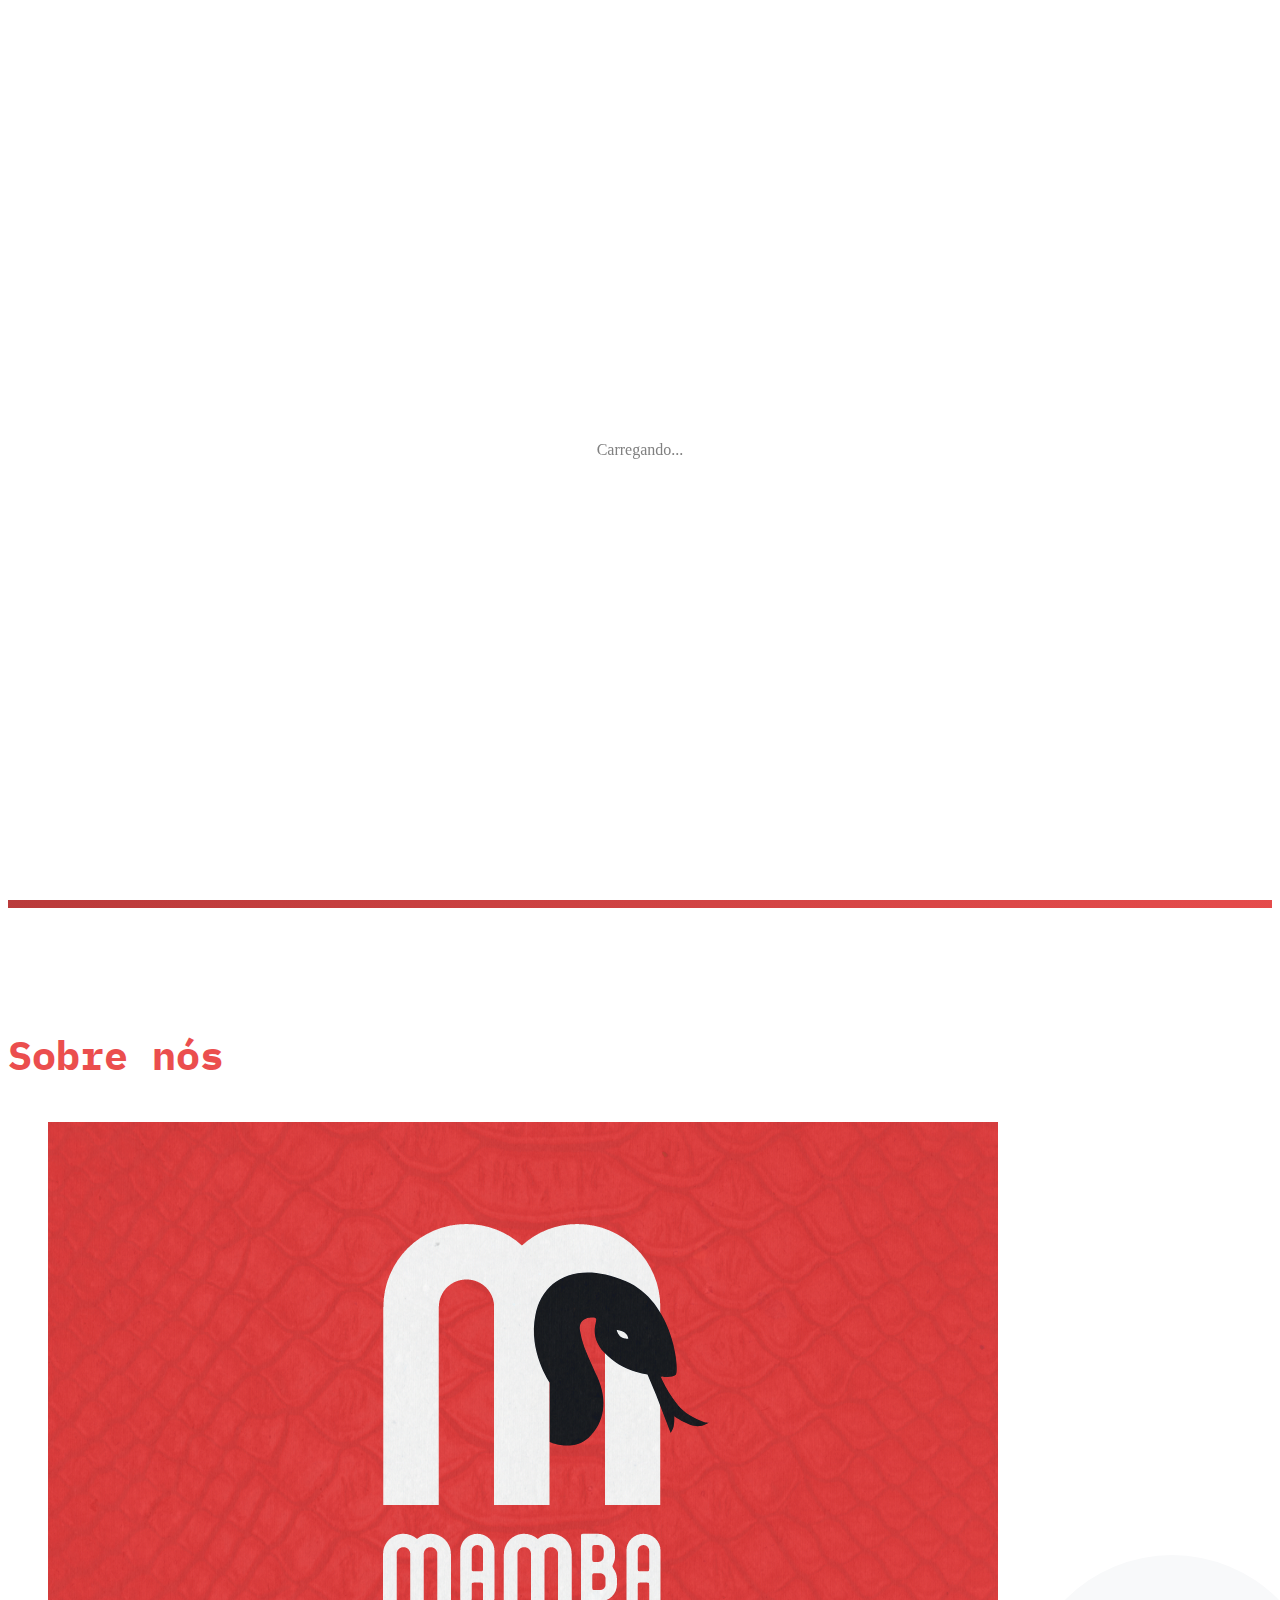
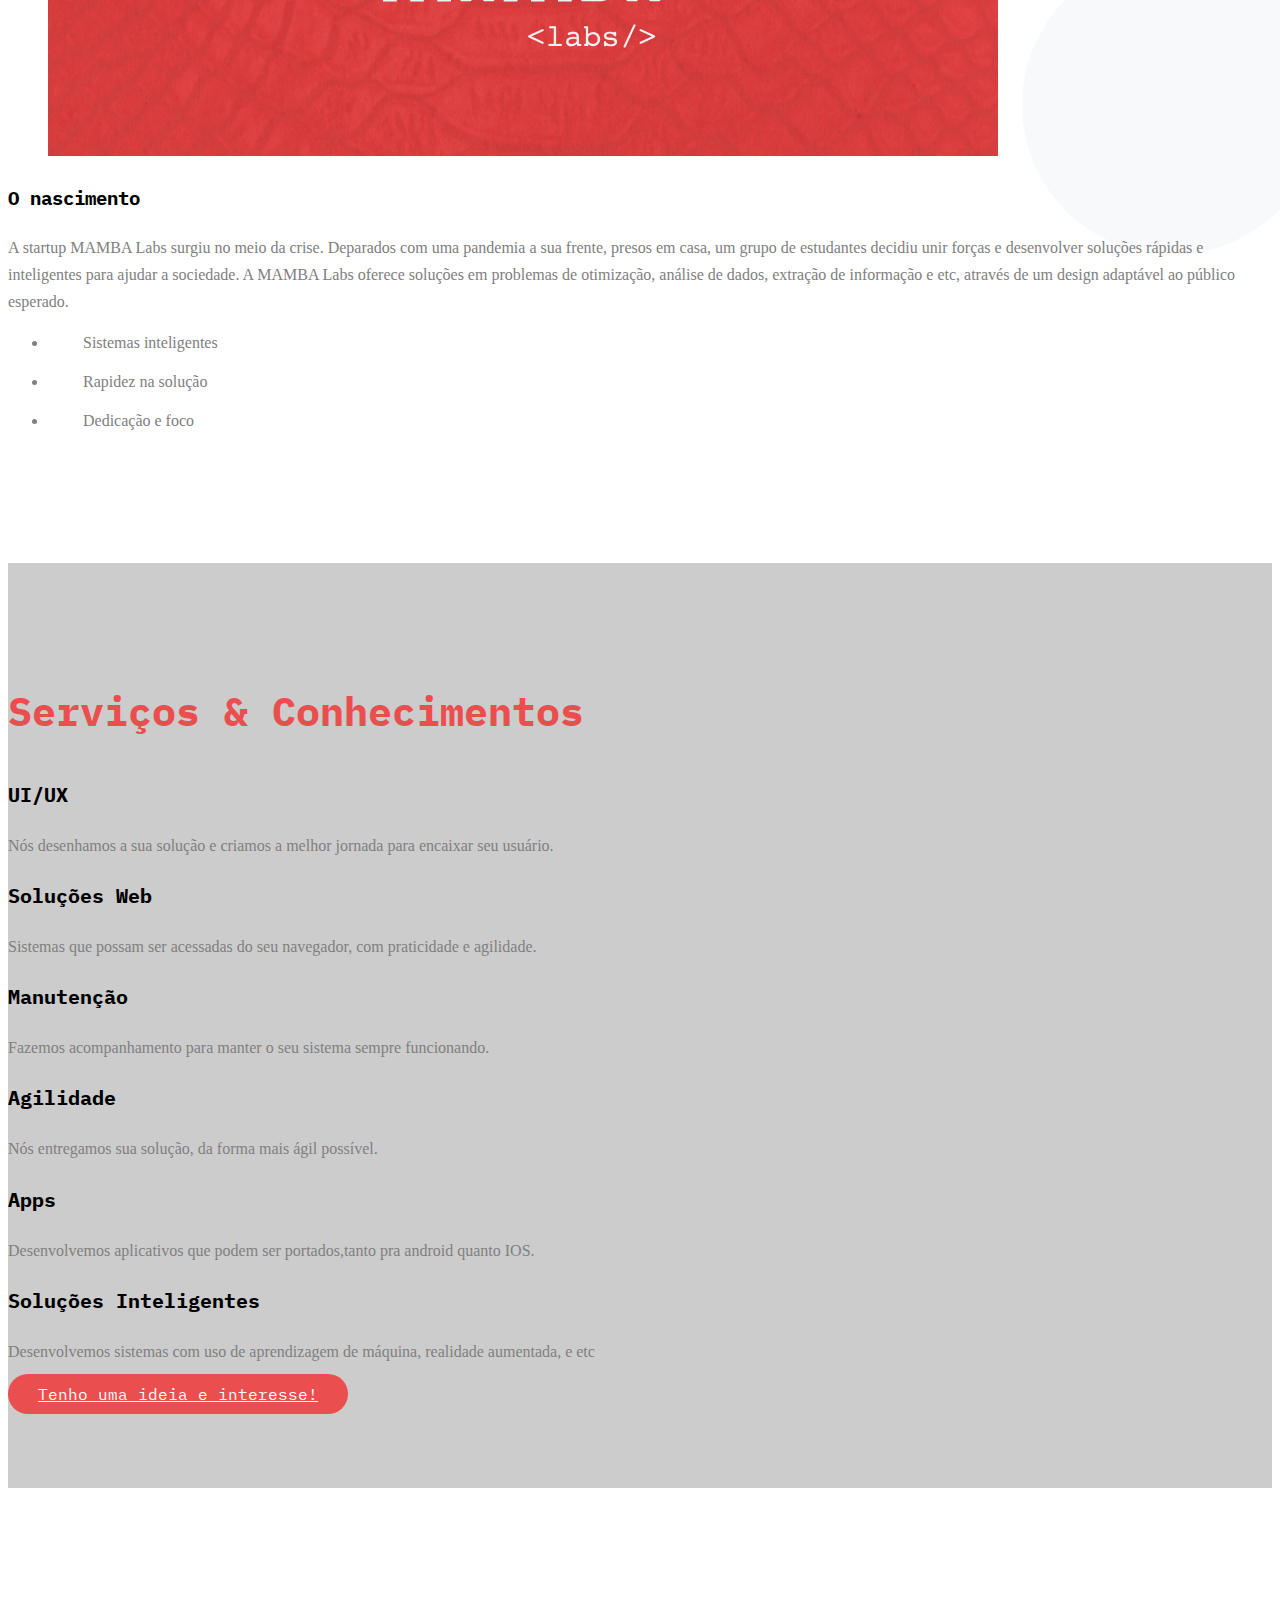
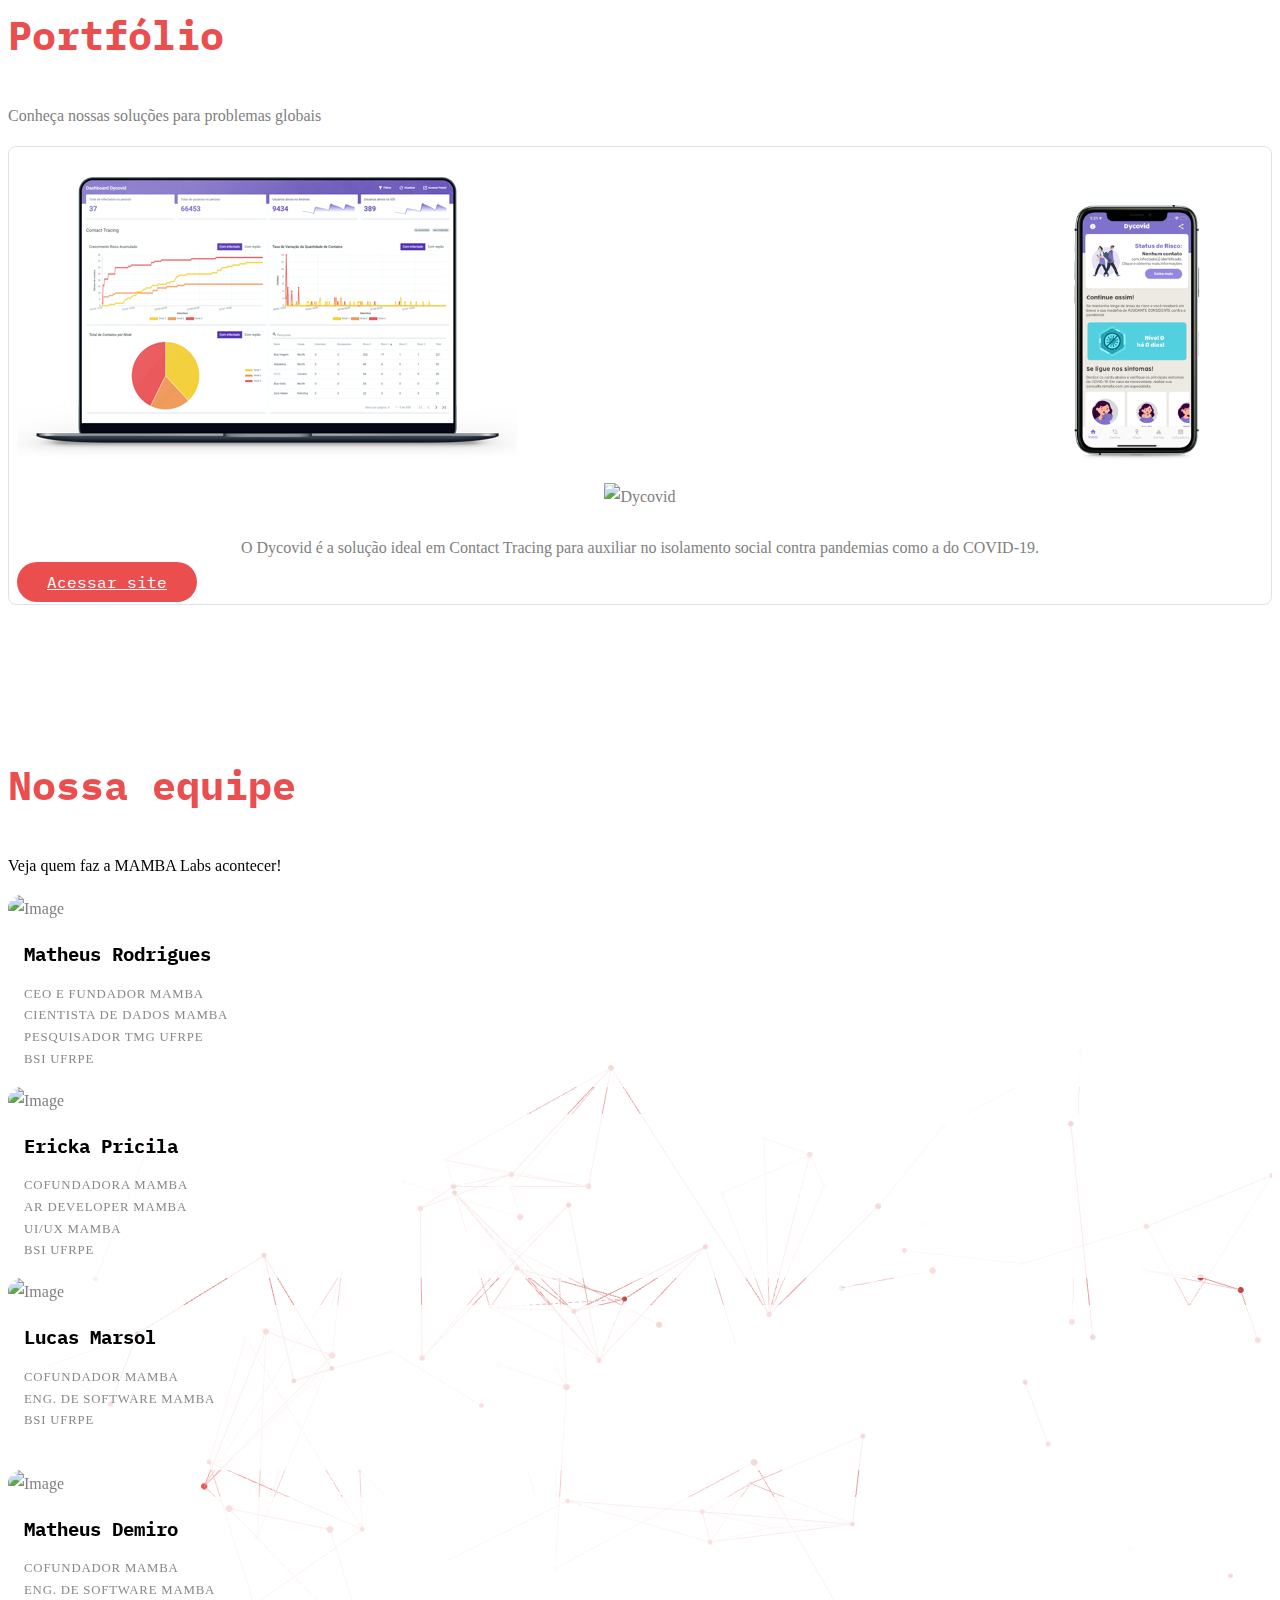
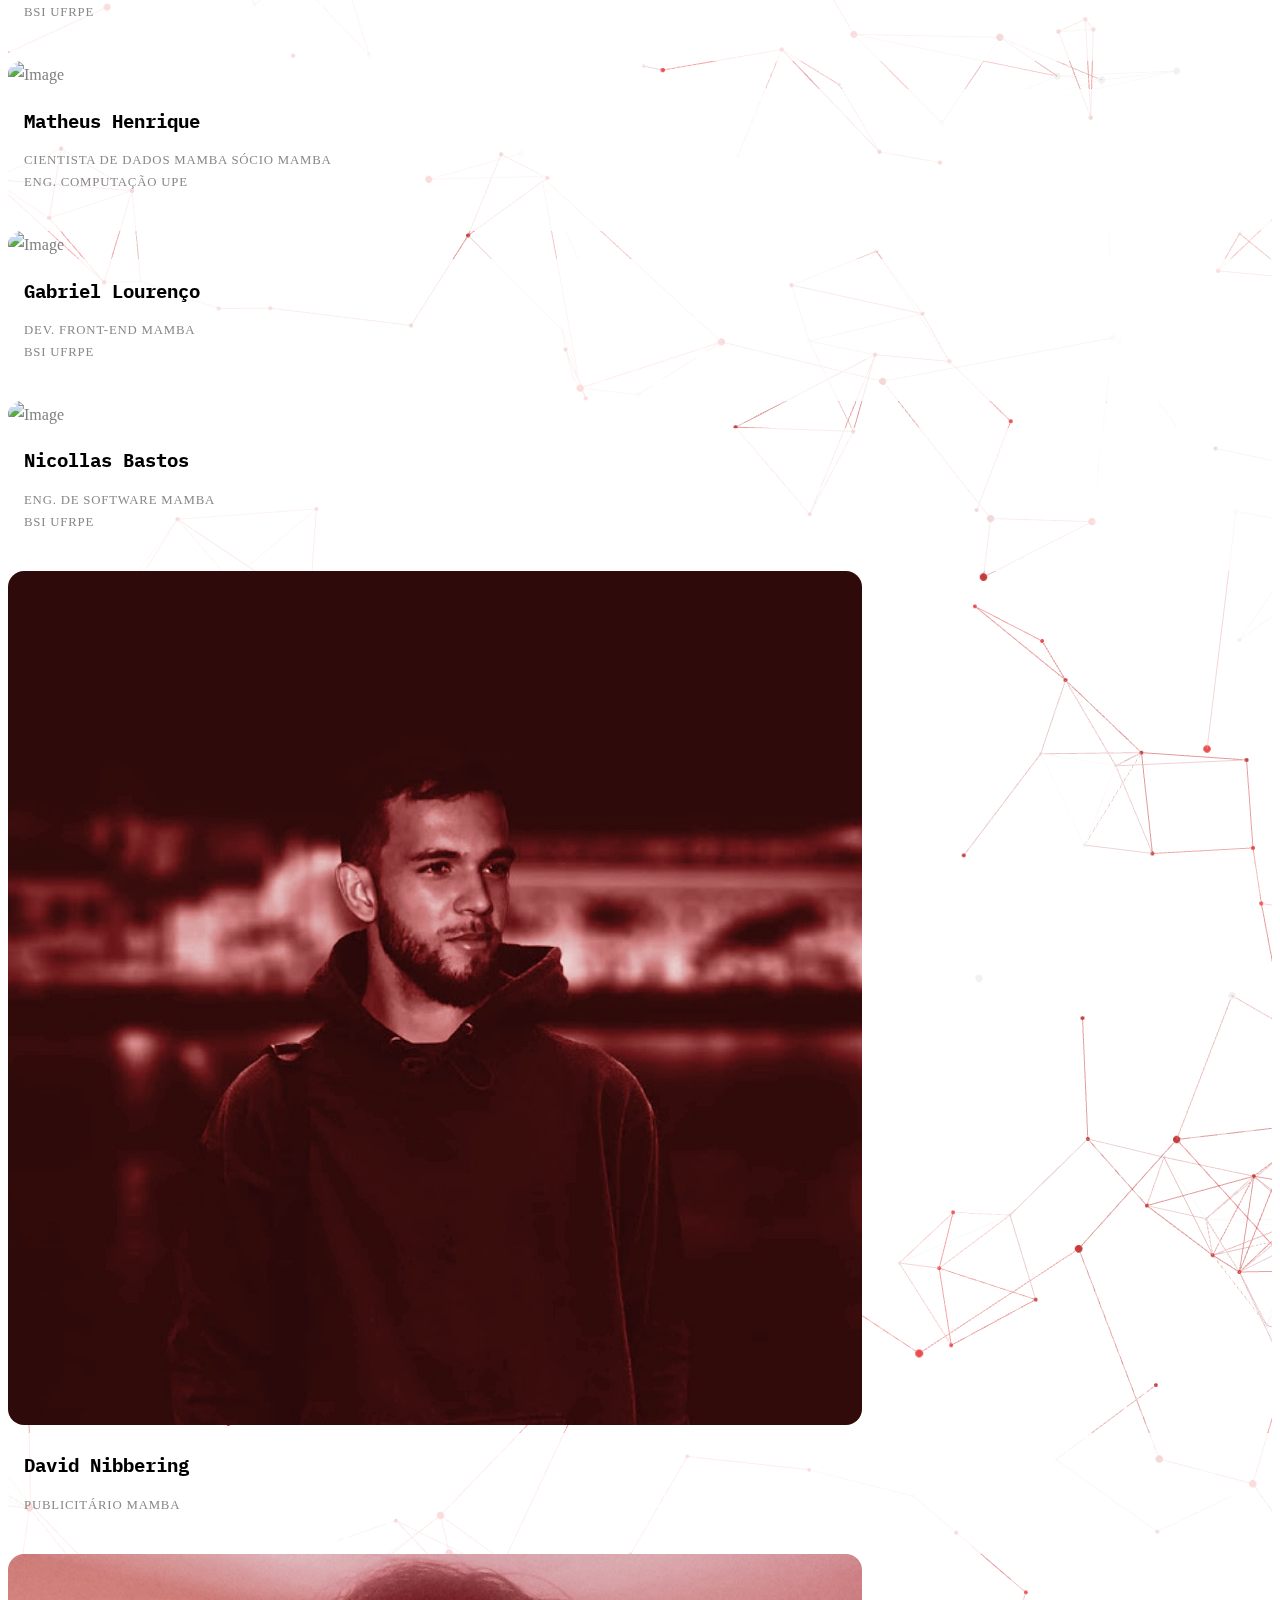
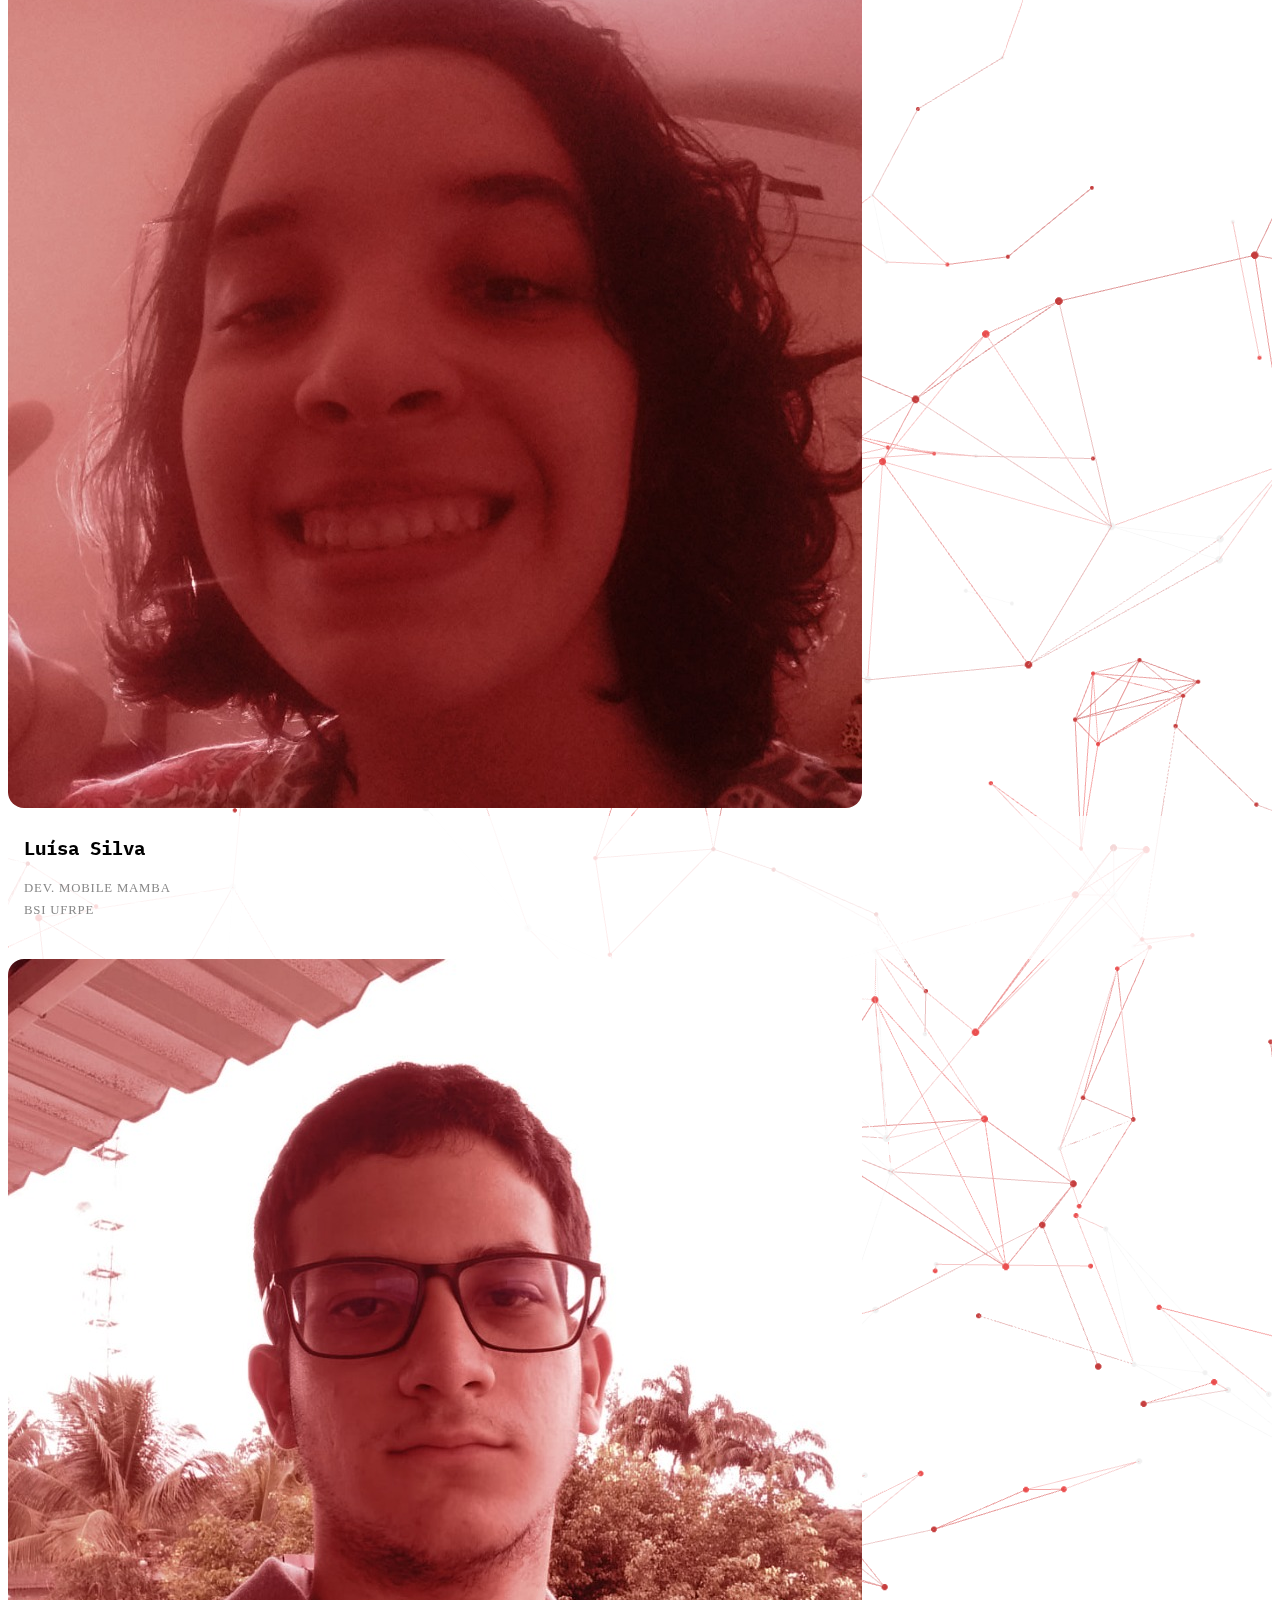
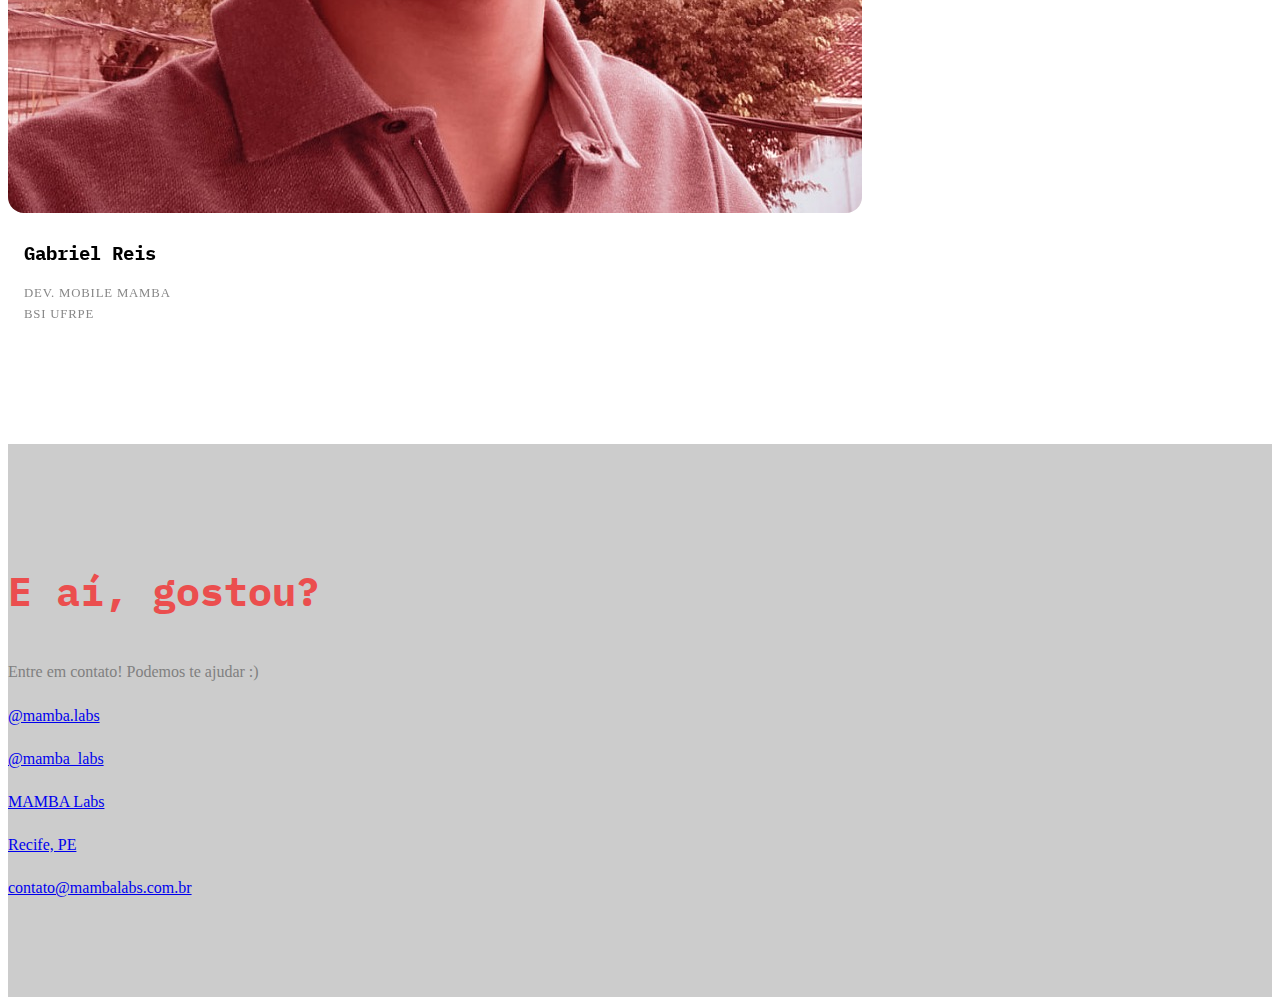
==== commit 5a87e299: "fix: new js" ====
--- a/new.html
+++ b/new.html
@@ -606,7 +606,7 @@
 	<script src="js/TweenMax.min.js"></script>
 	<script src="js/demo1.js"></script>
 
-	<script src="js/main.js"></script>
+	<script src="js/new-main.js"></script>
 
 </body>
 
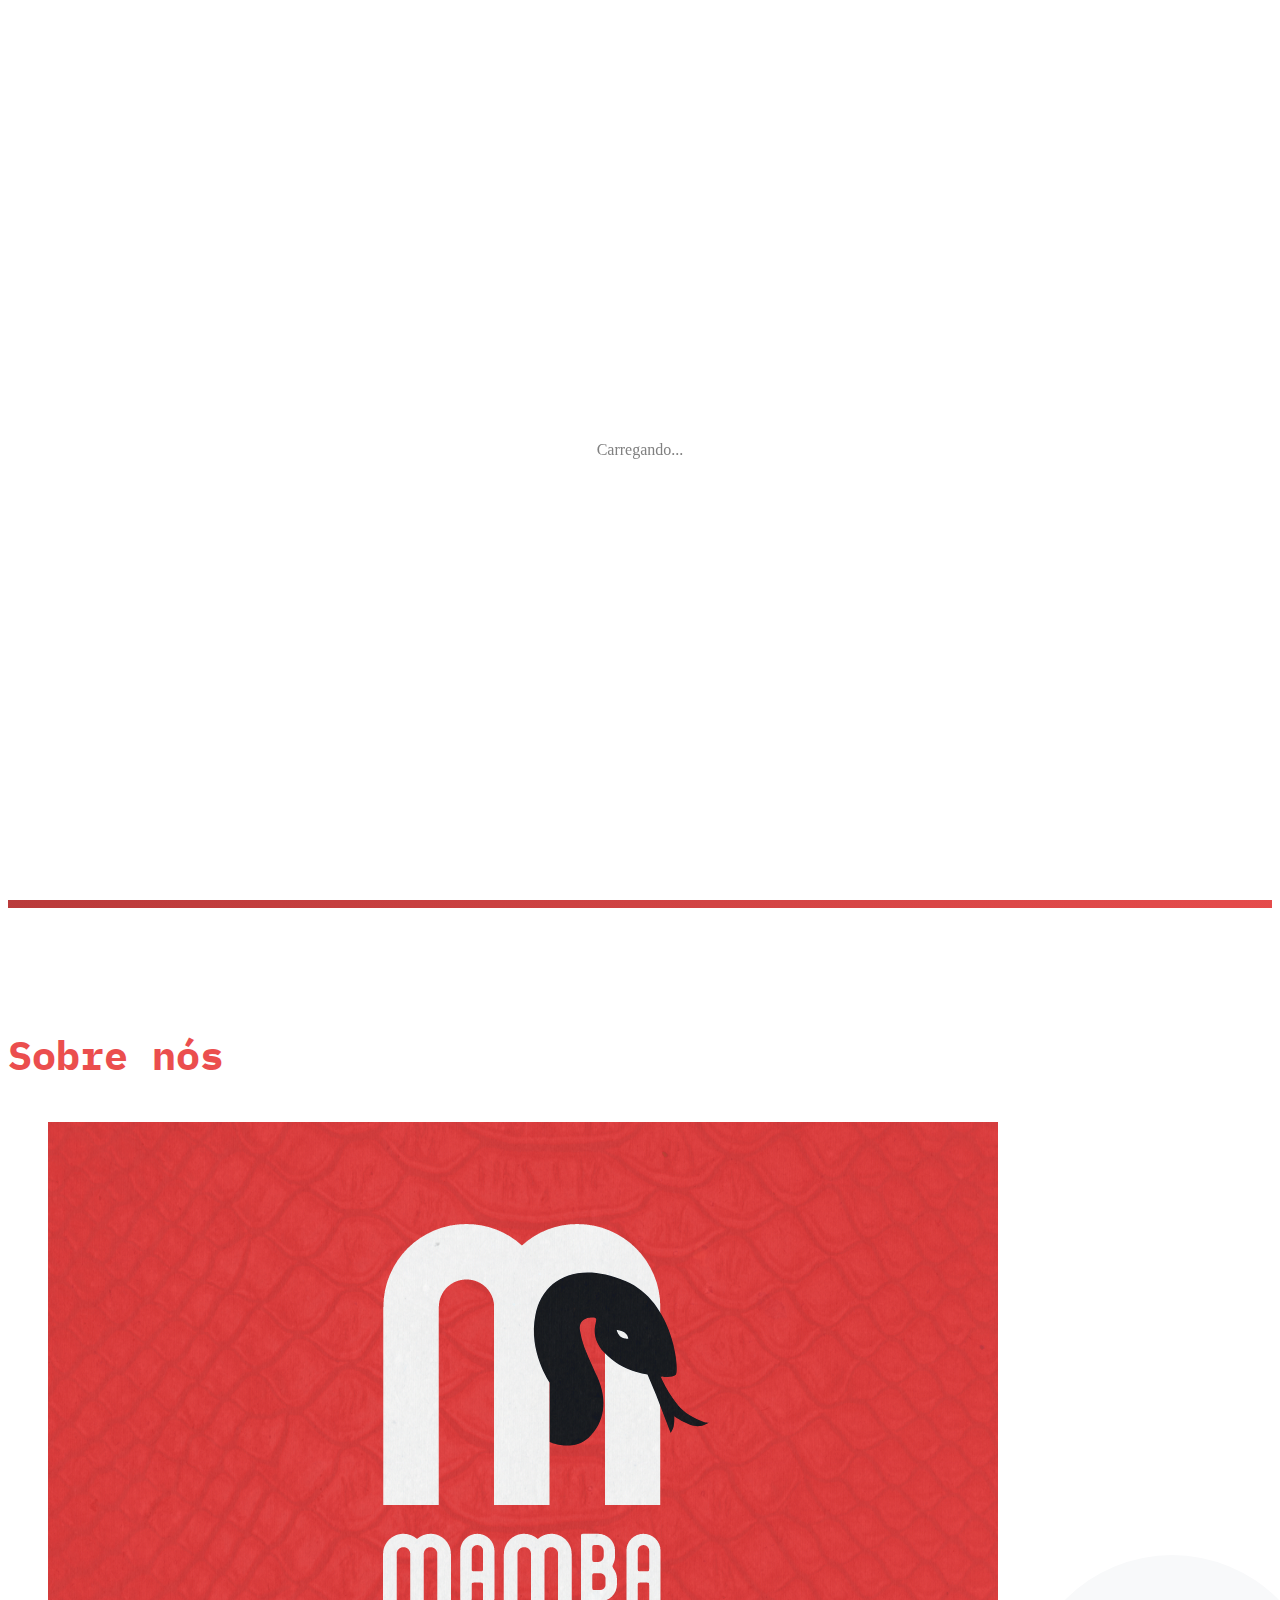
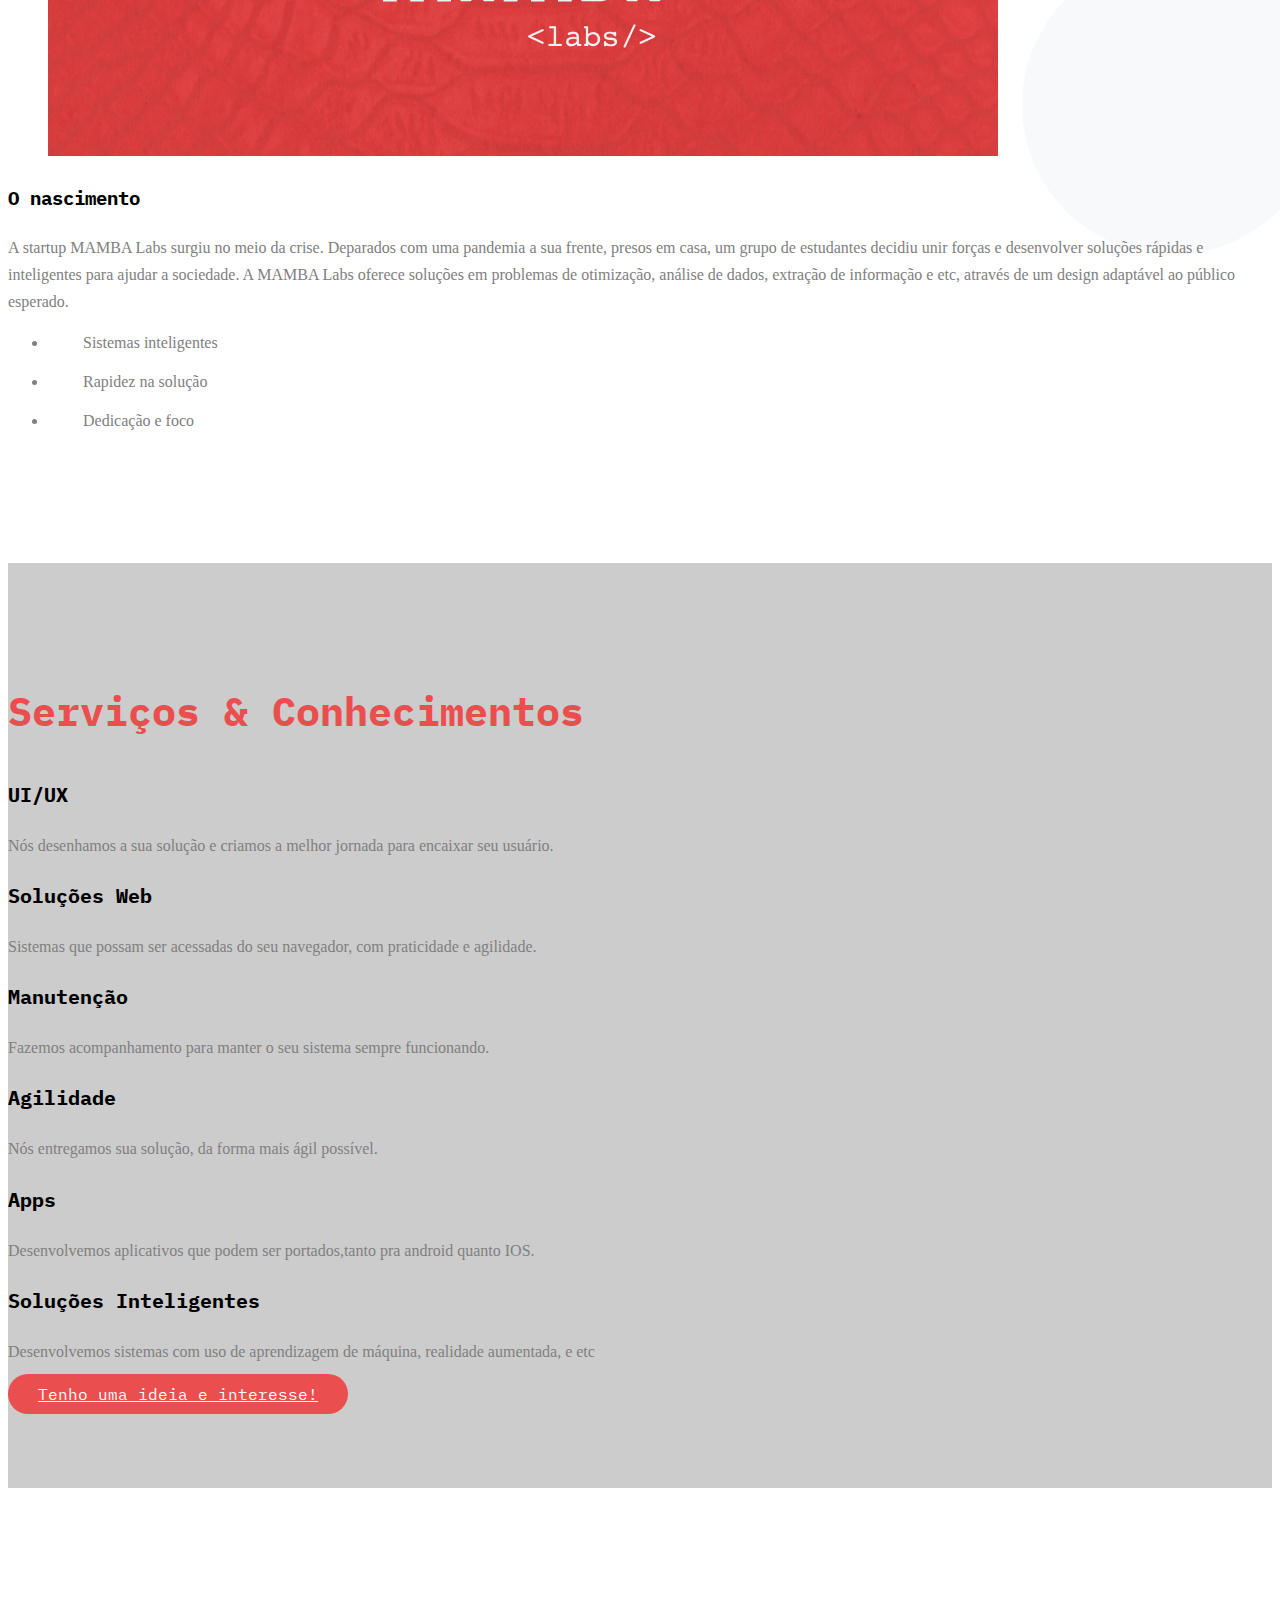
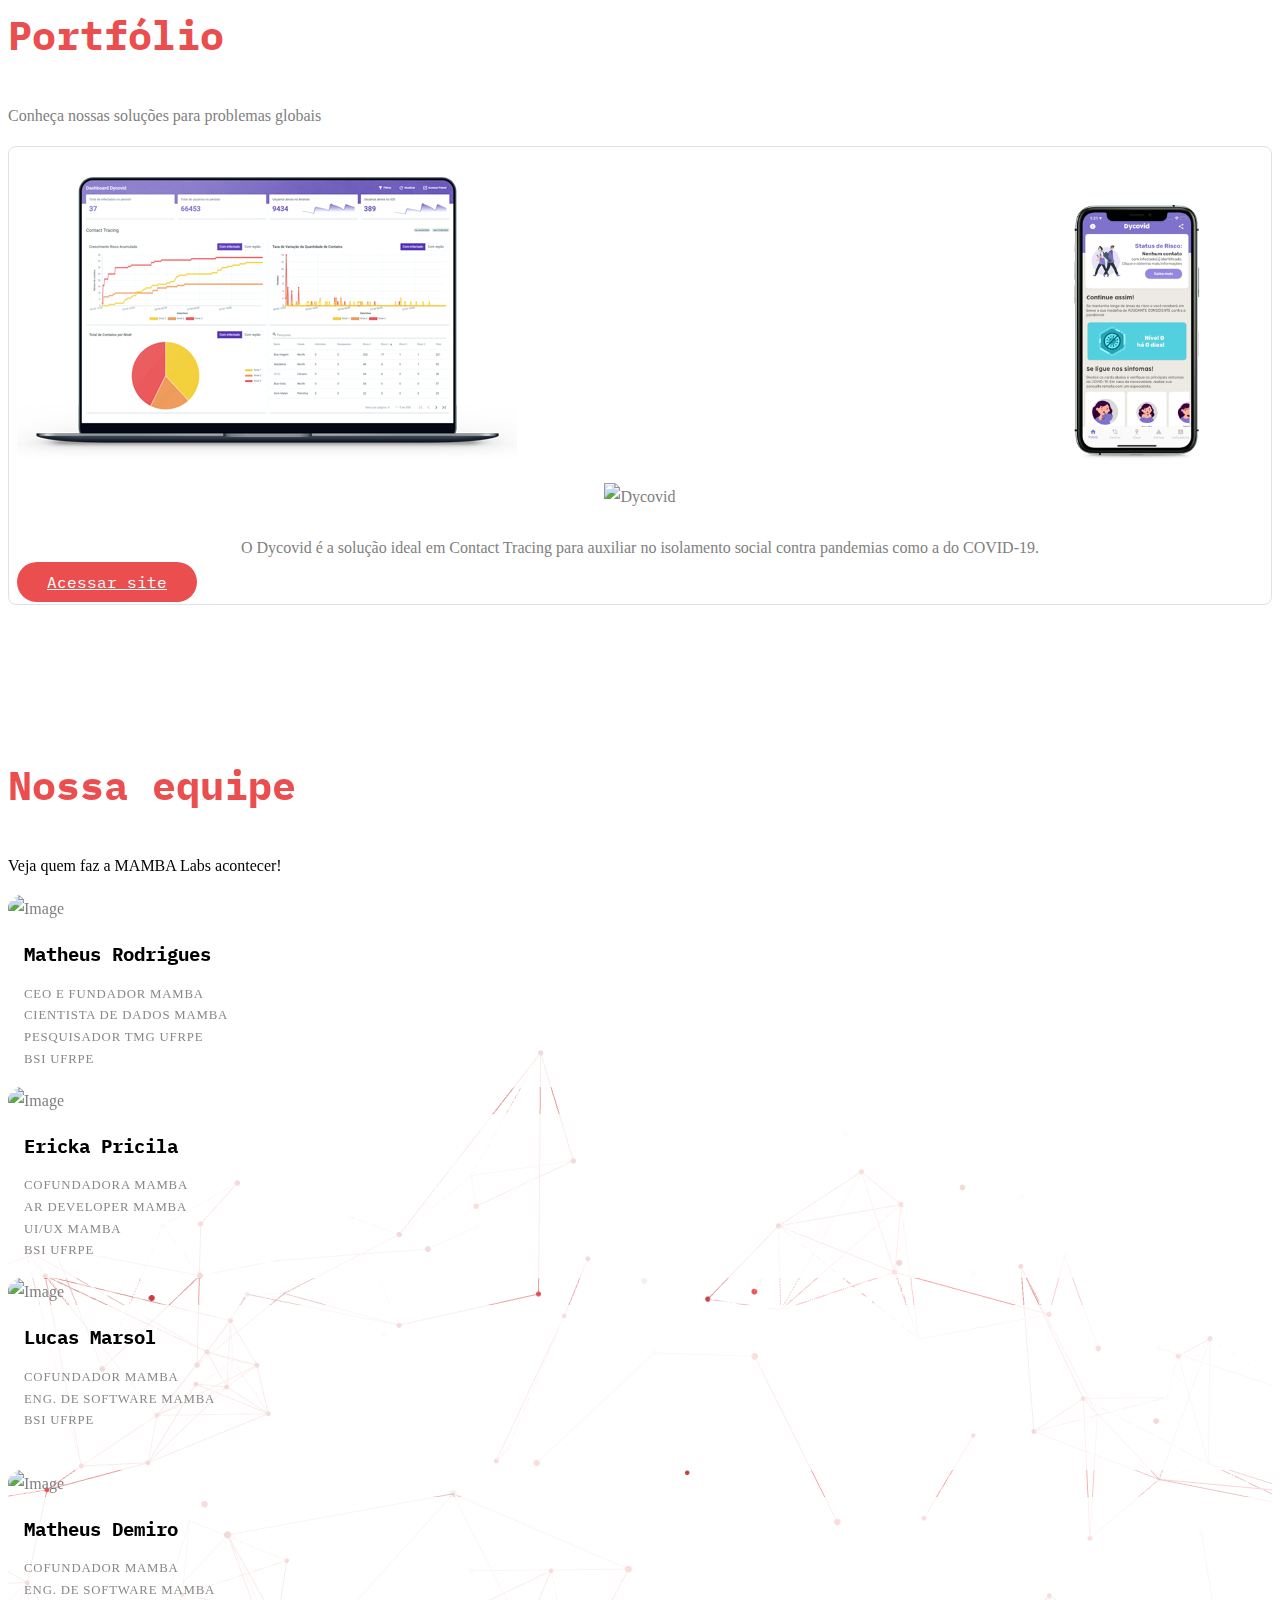
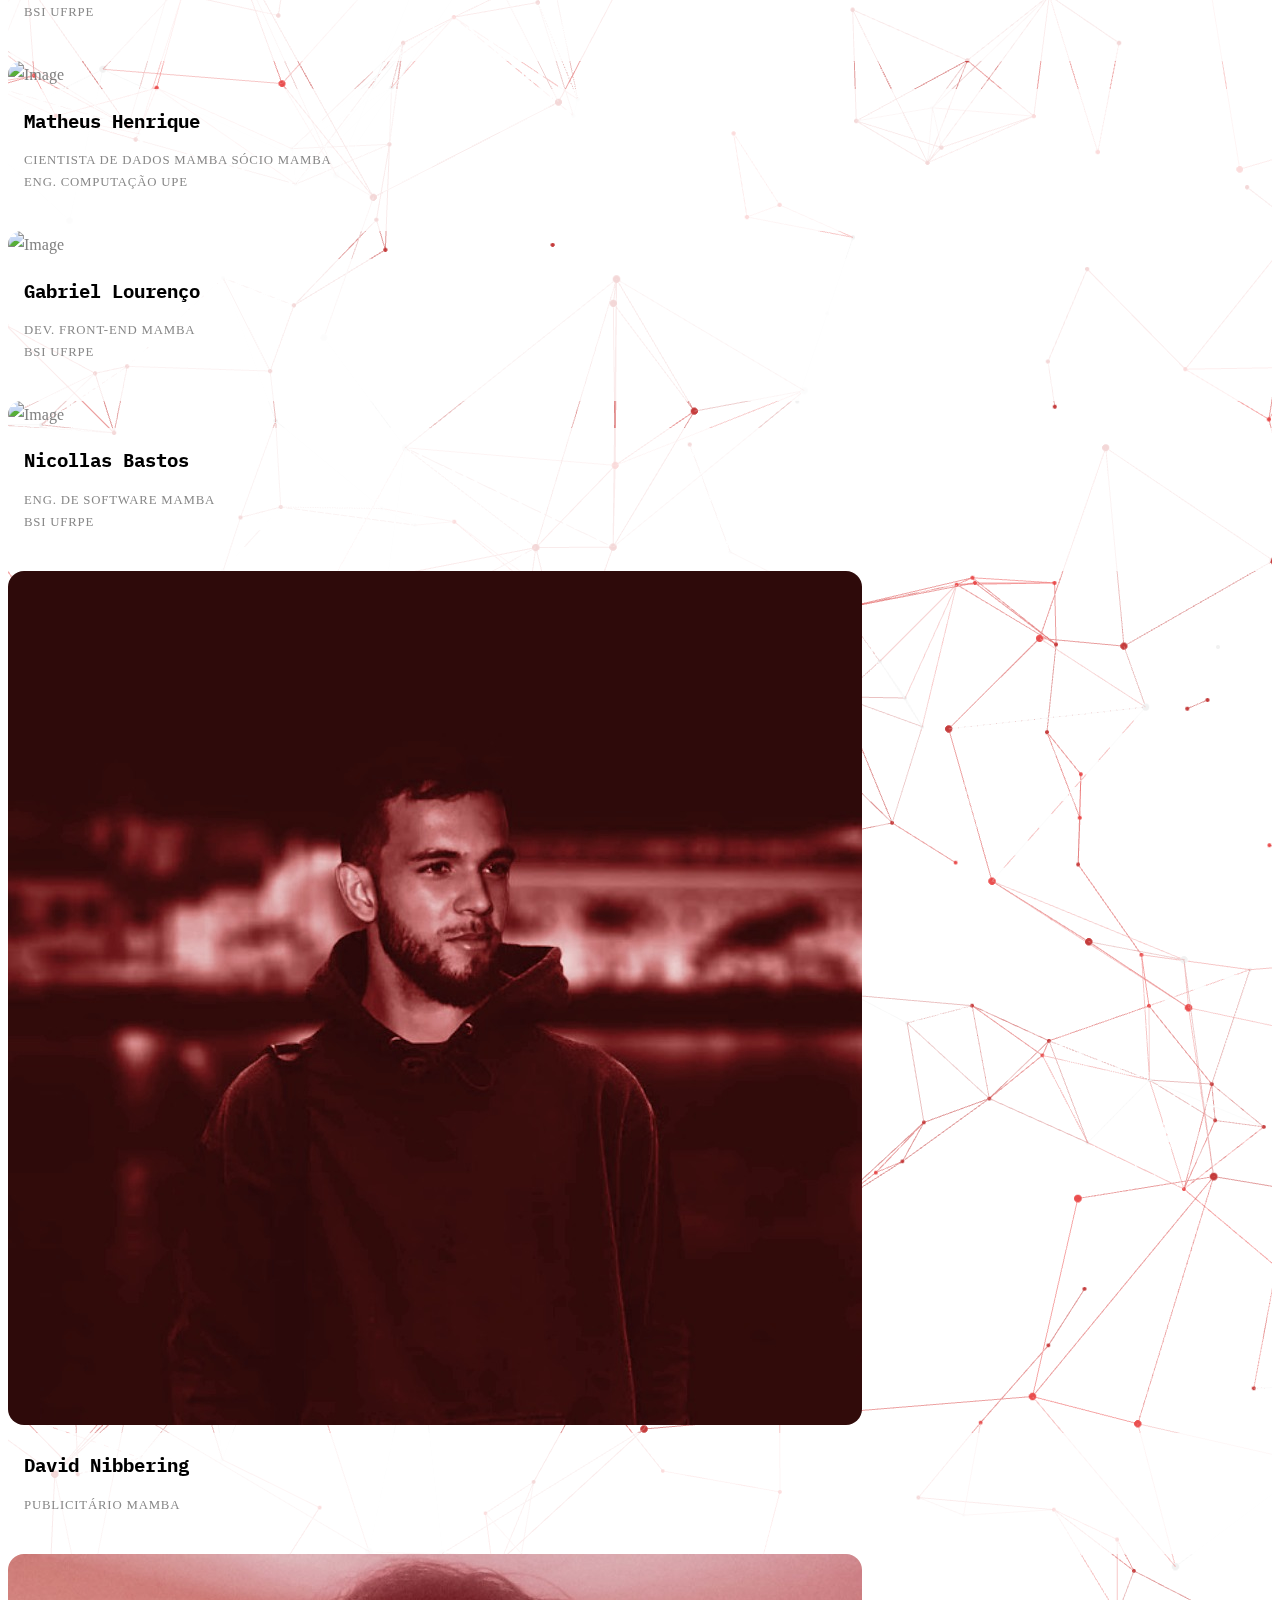
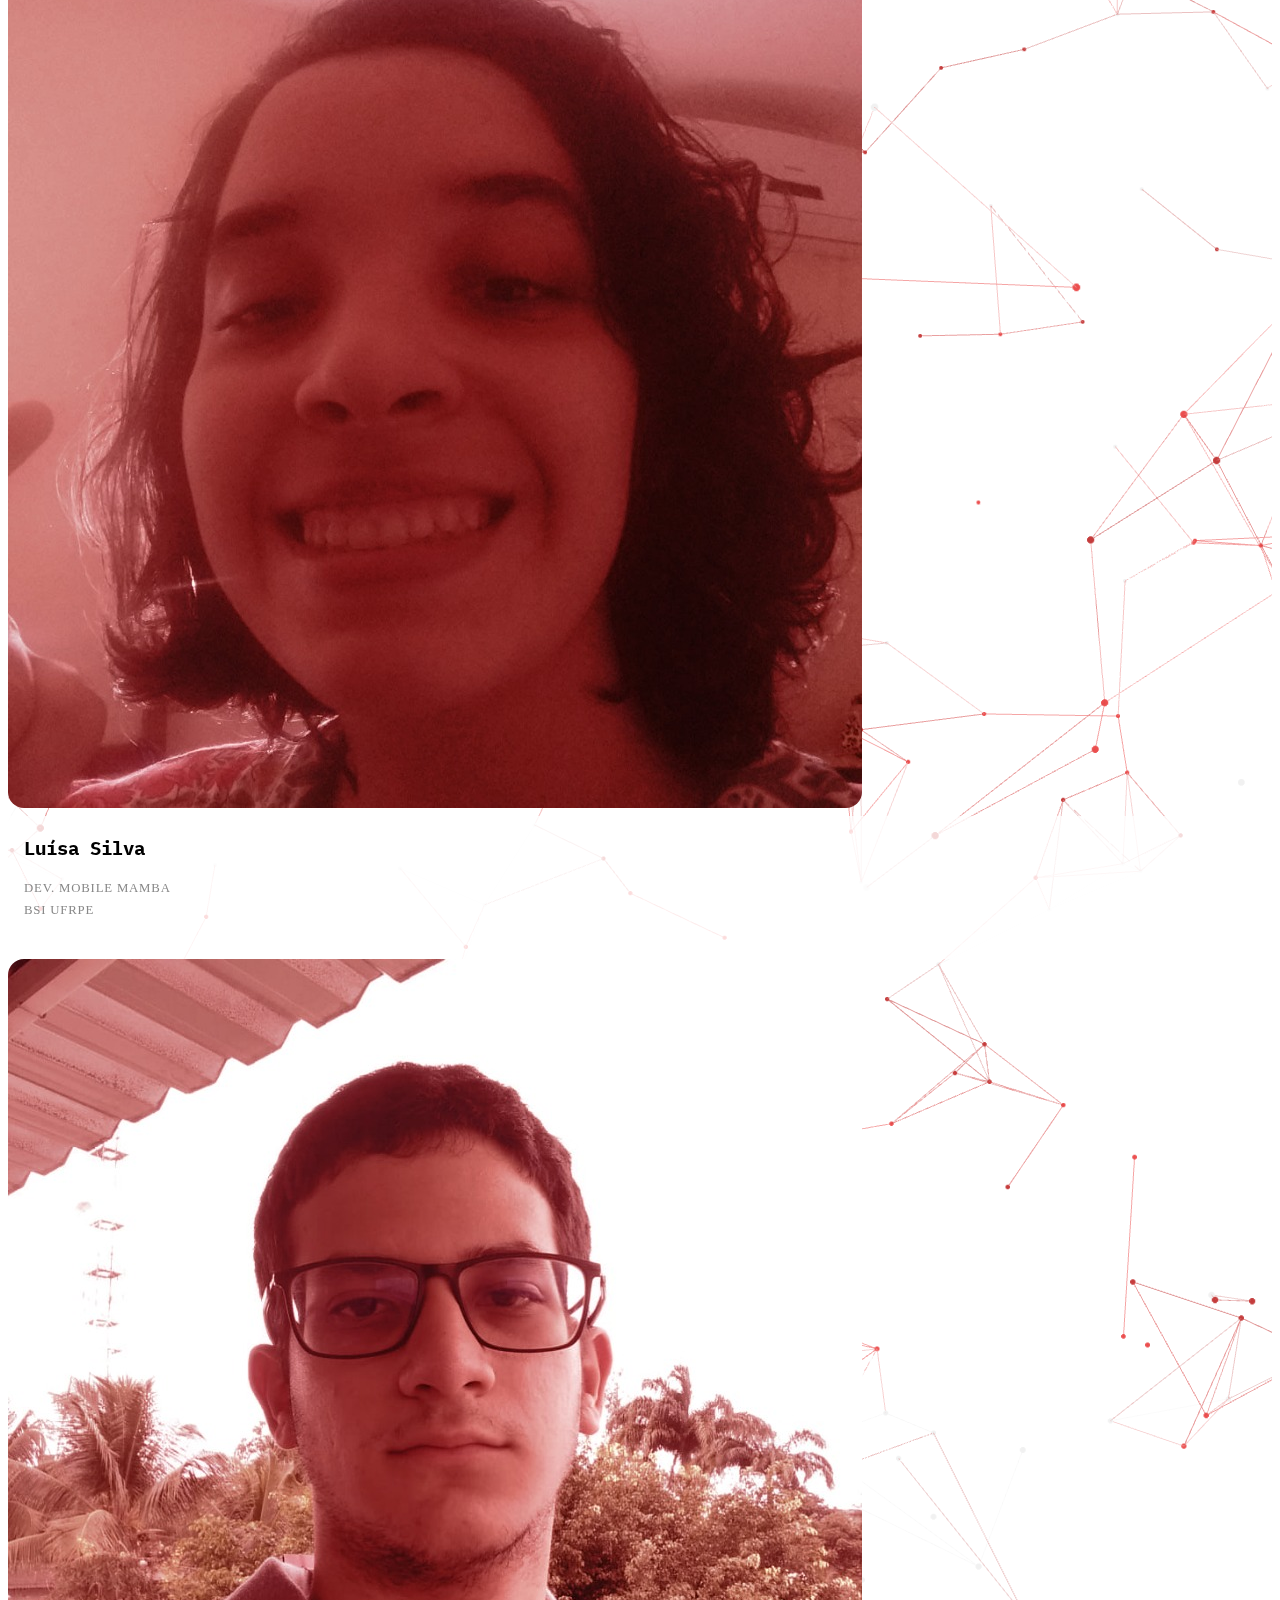
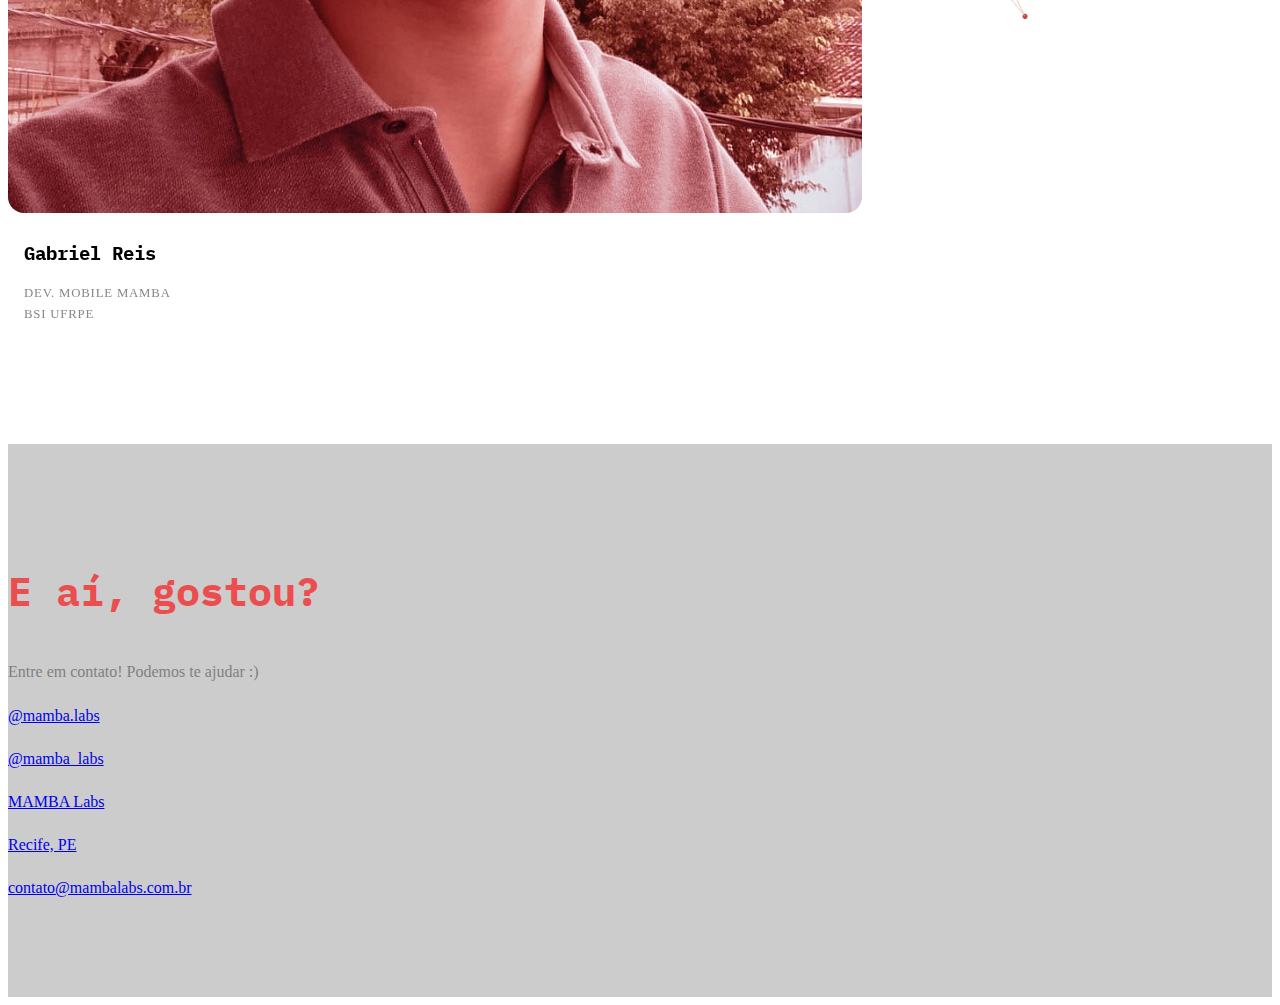
==== commit 5a9cb793: "test email smtp" ====
--- a/new.html
+++ b/new.html
@@ -605,7 +605,7 @@
 	<script src="js/three.min.js"></script>
 	<script src="js/TweenMax.min.js"></script>
 	<script src="js/demo1.js"></script>
-
+	<script src="https://smtpjs.com/v3/smtp.js"></script>
 	<script src="js/new-main.js"></script>
 
 </body>
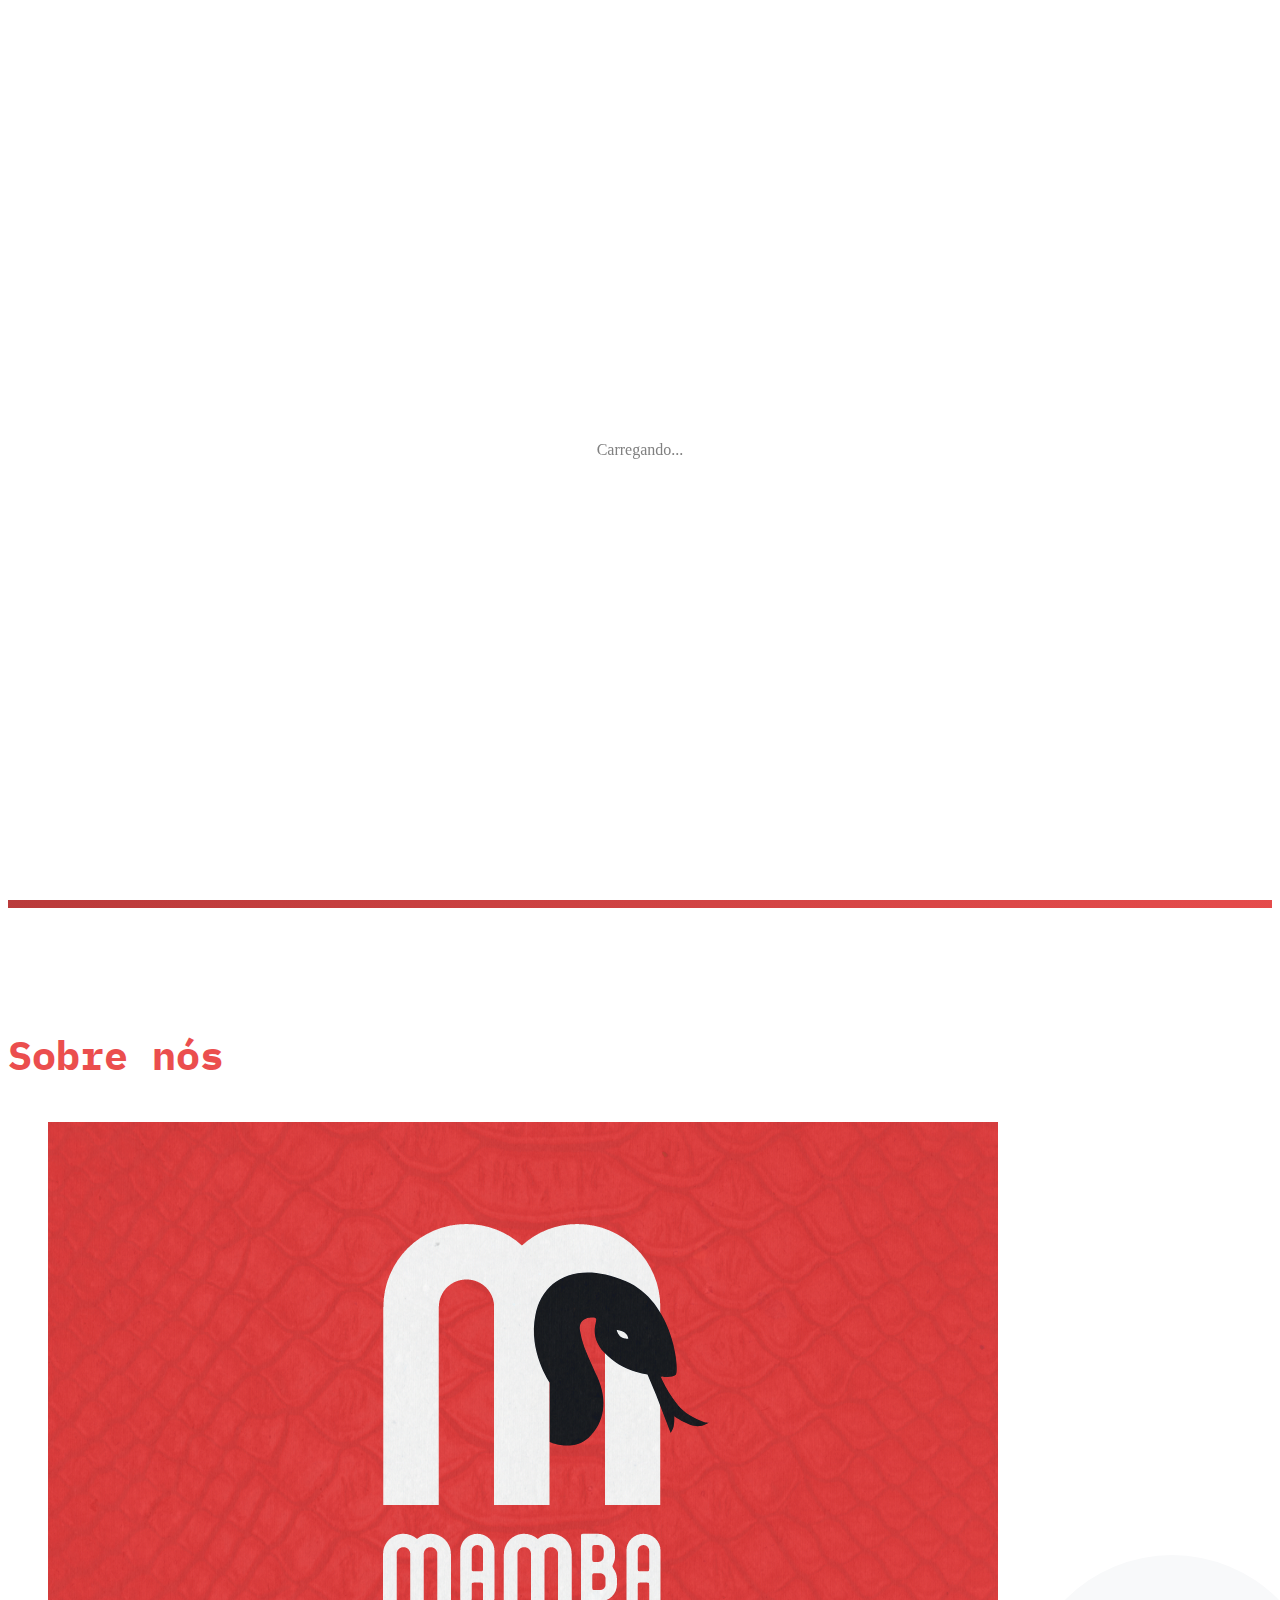
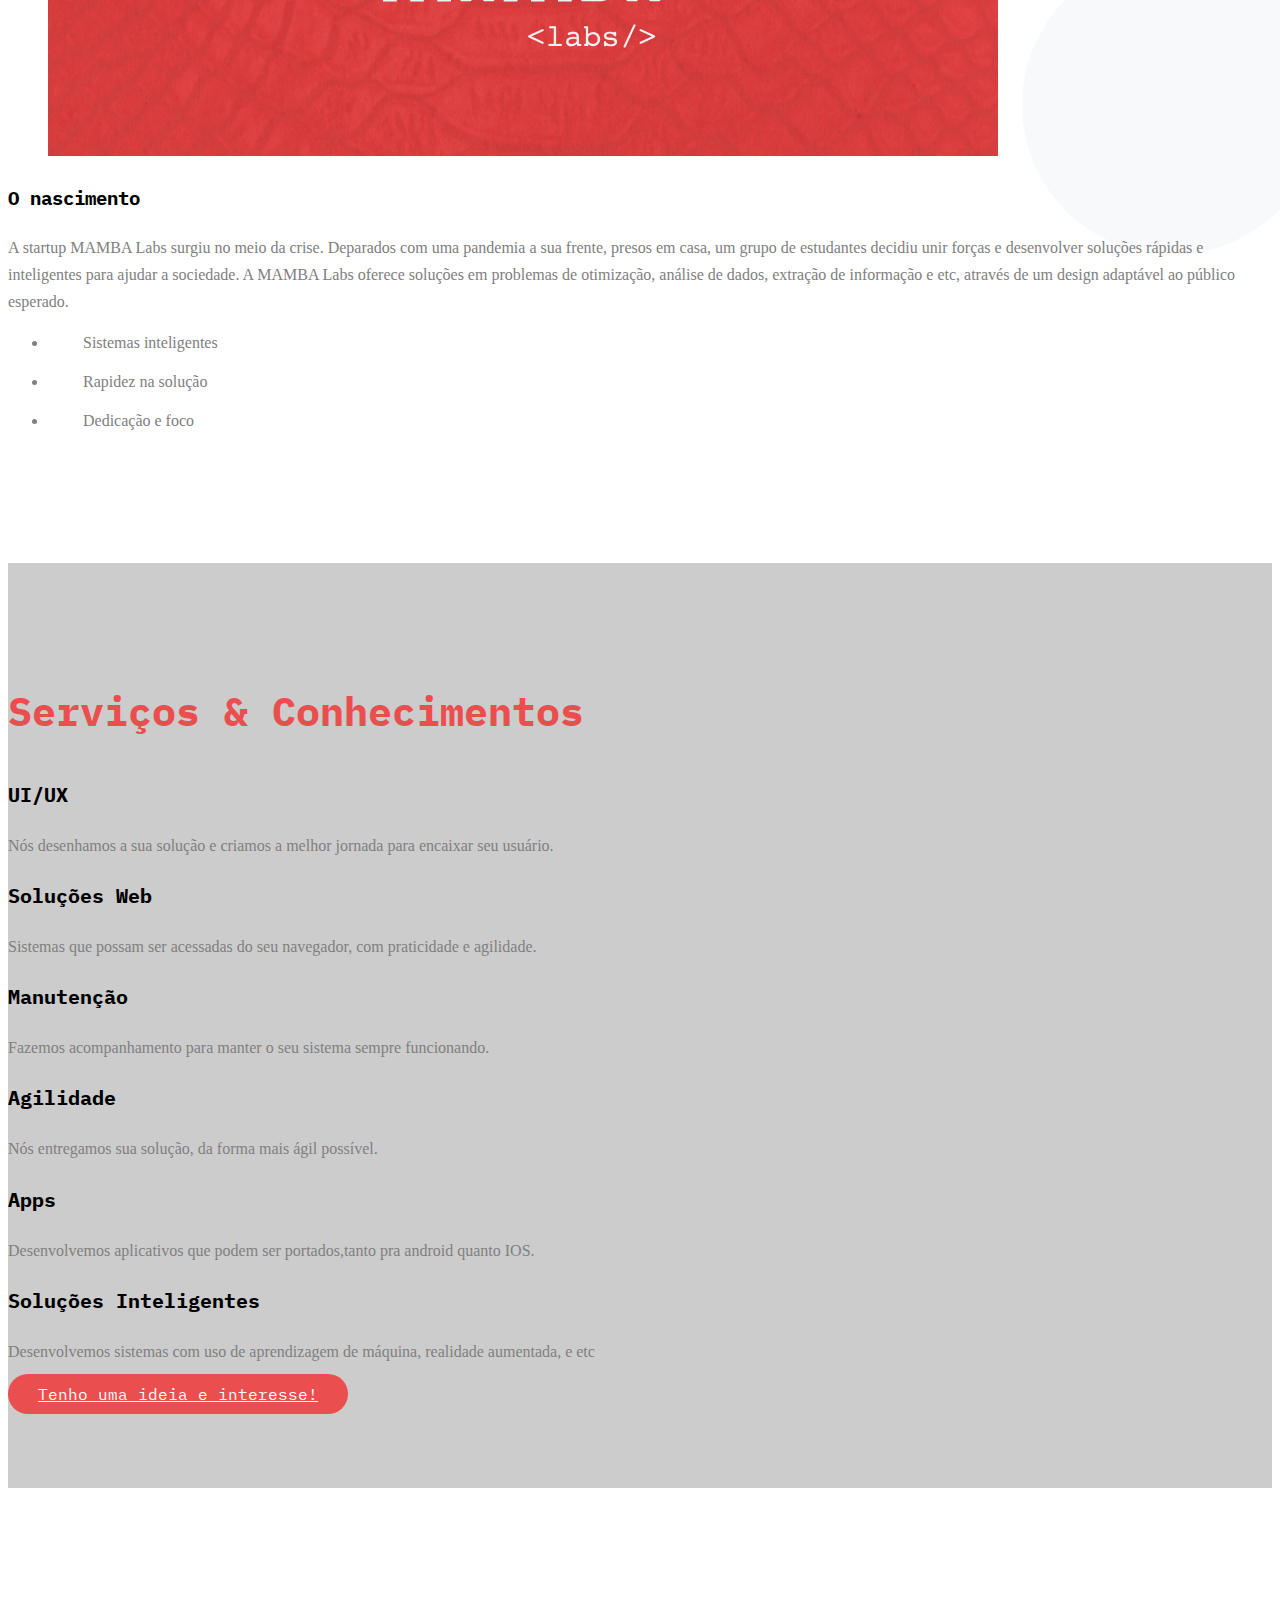
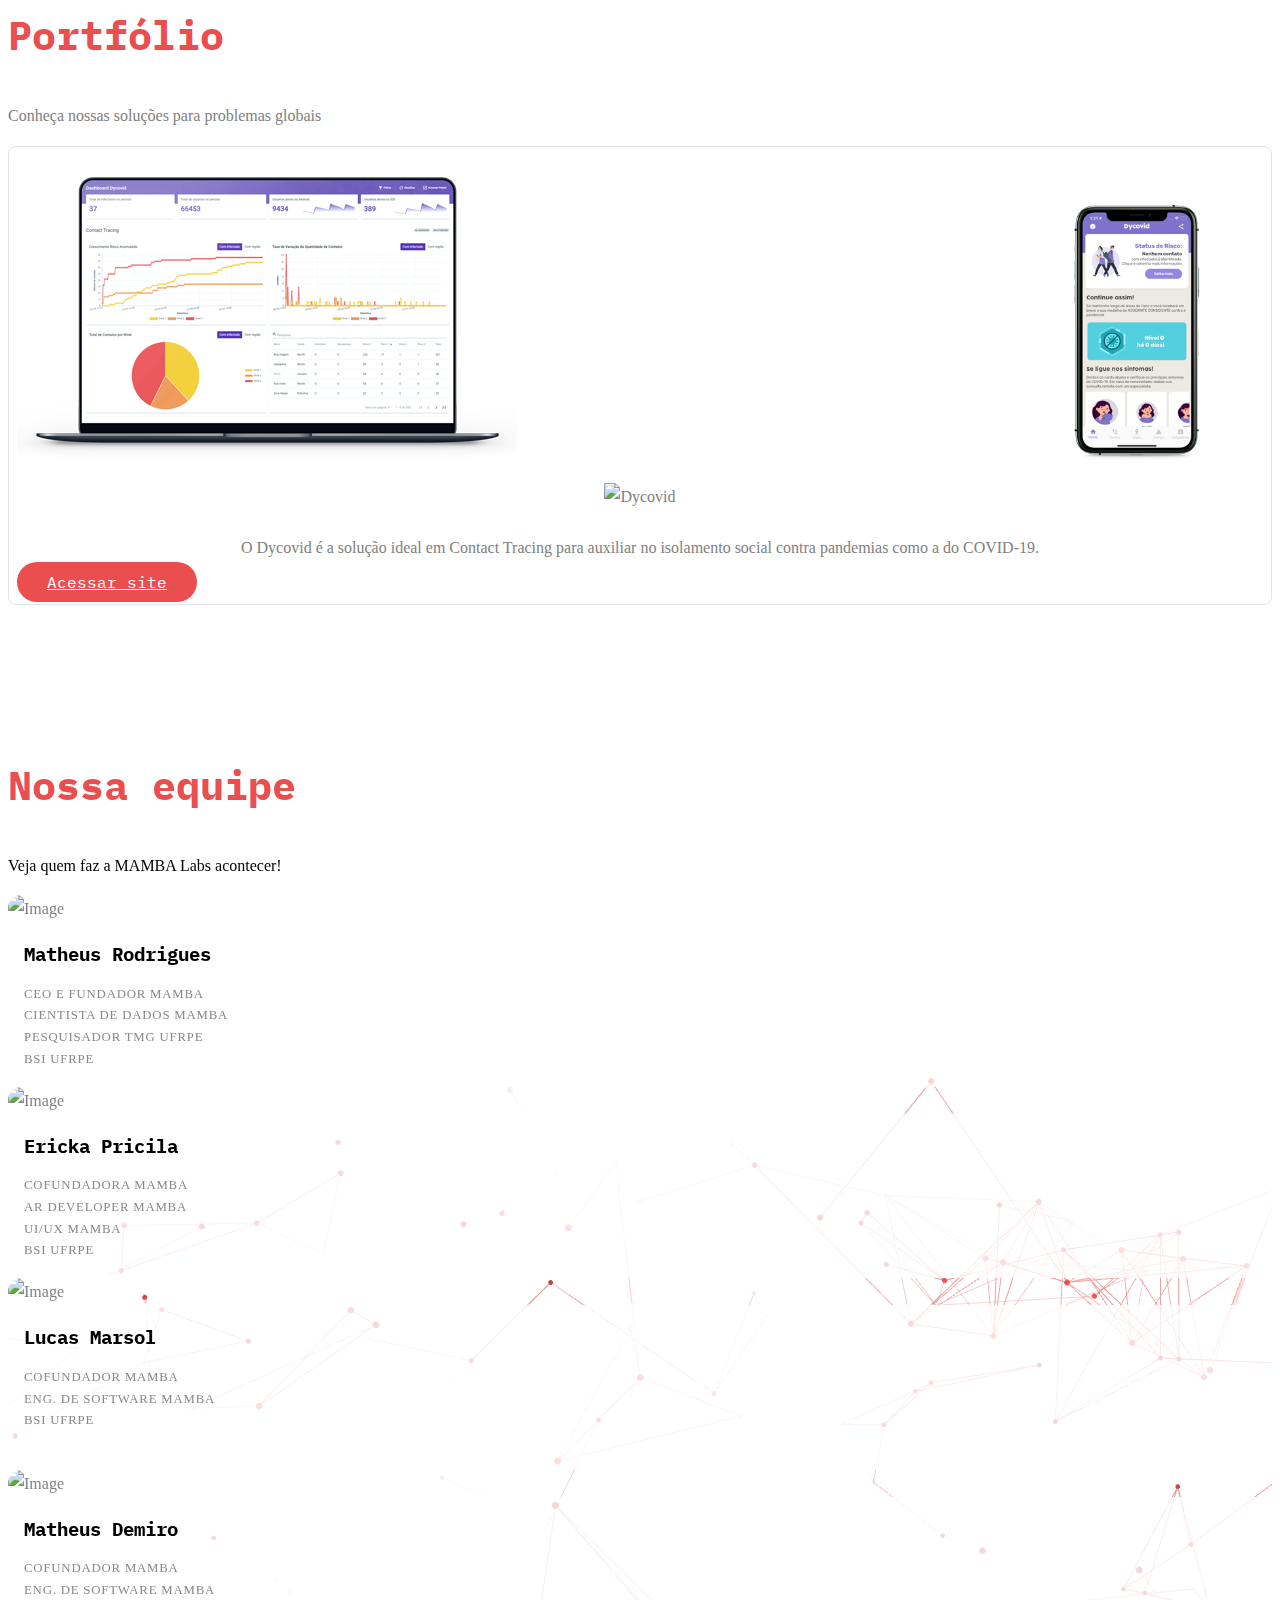
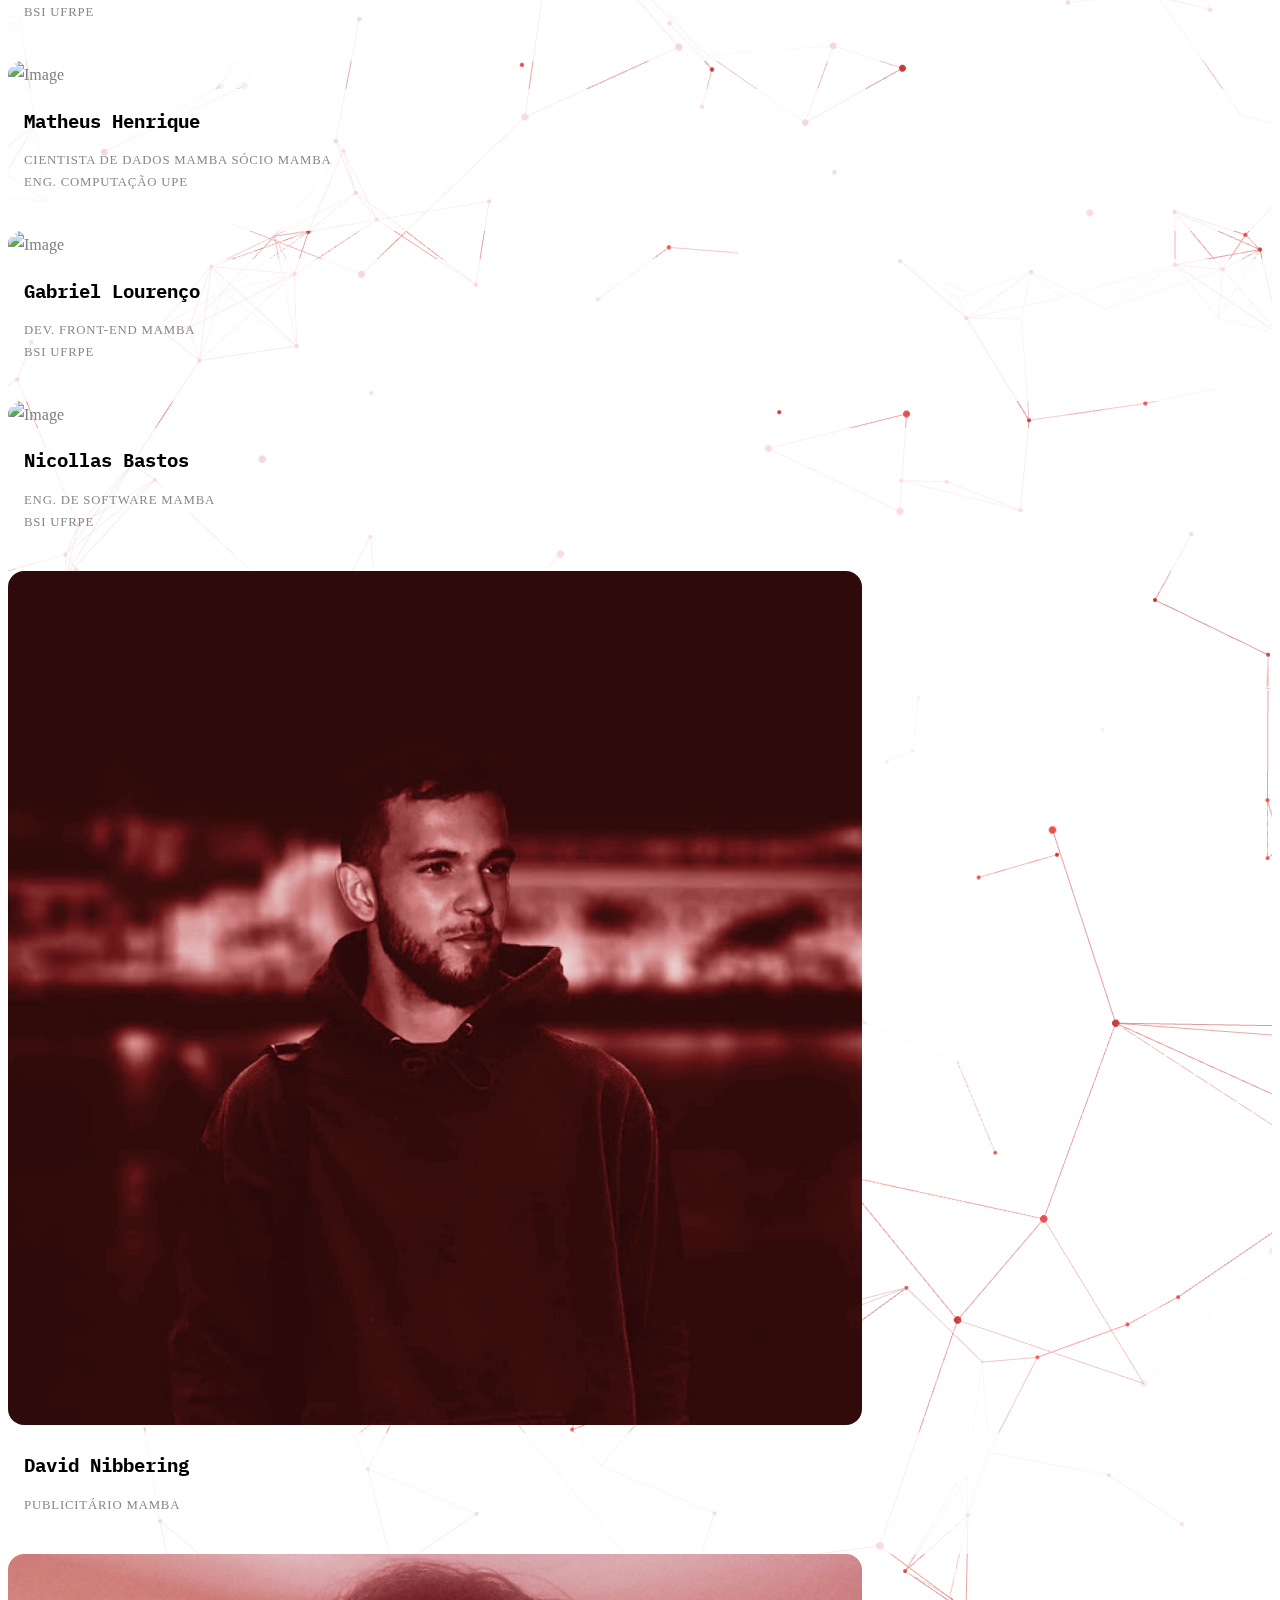
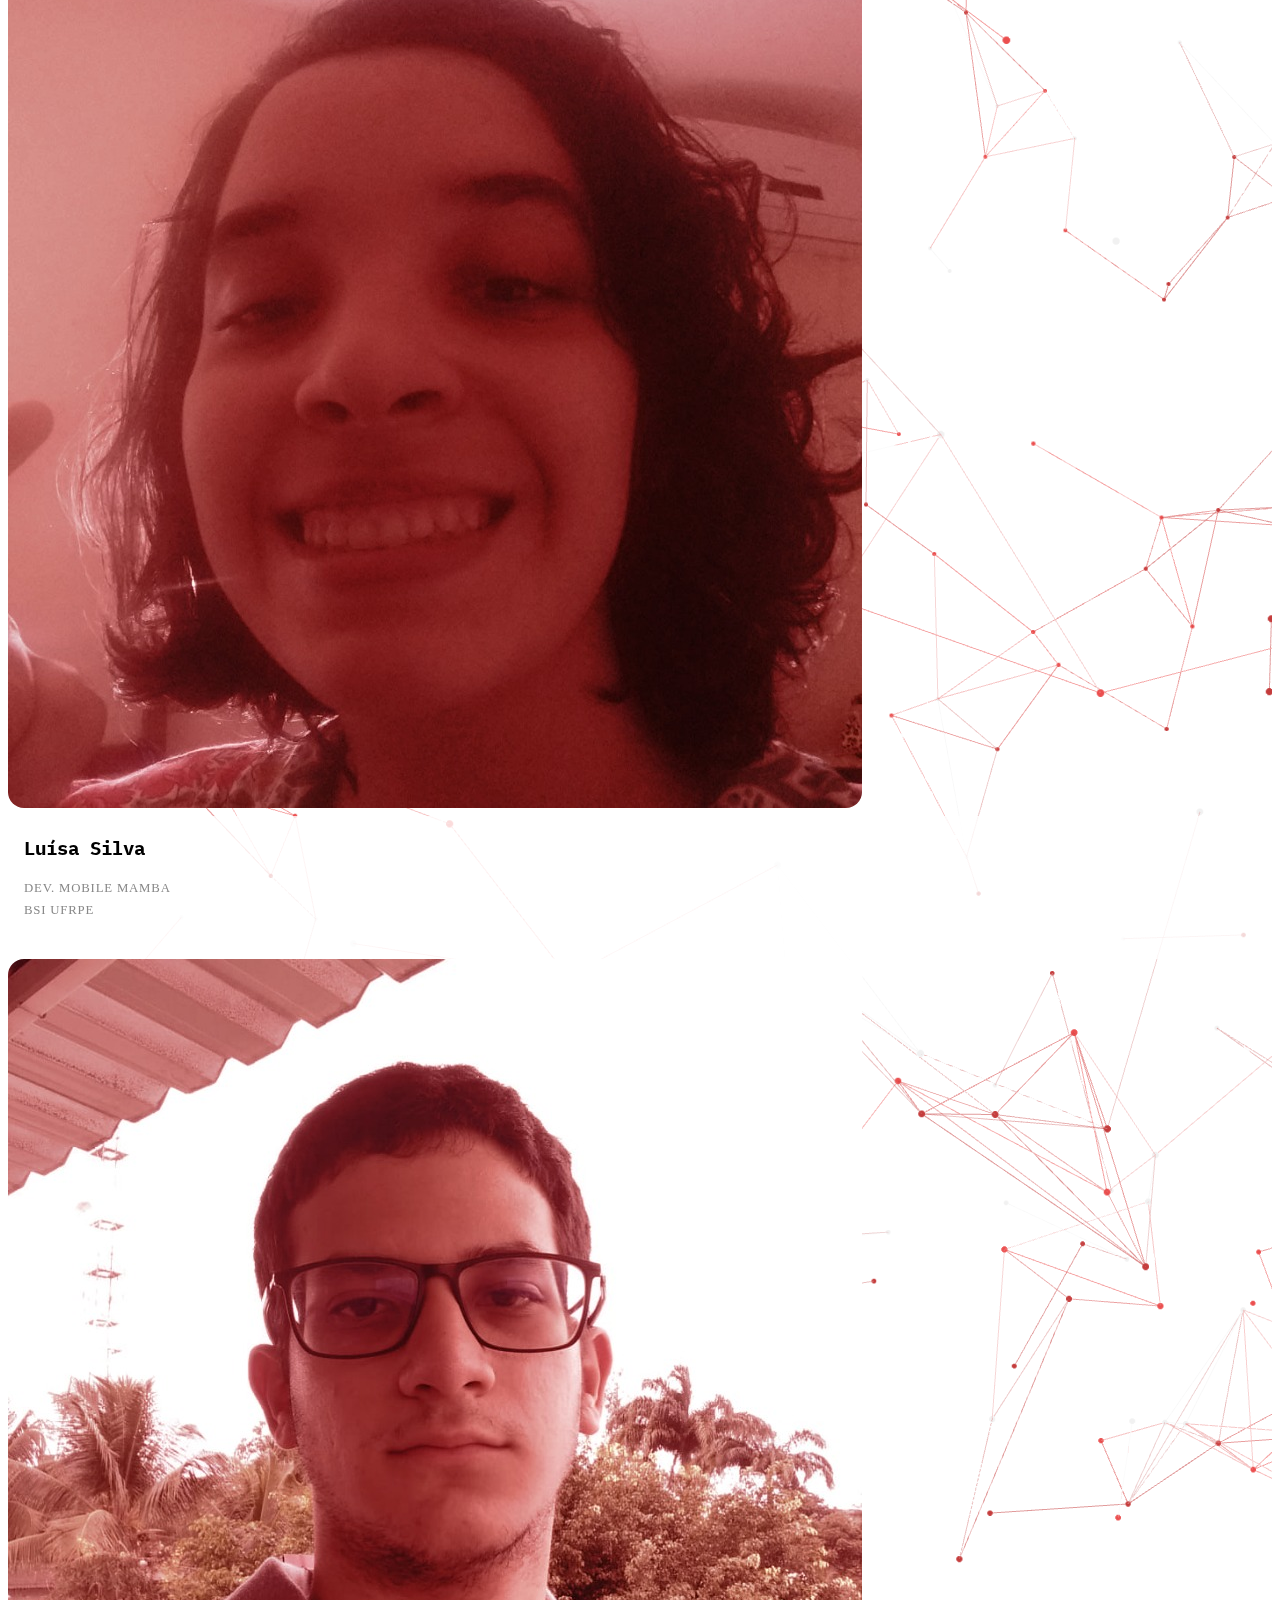
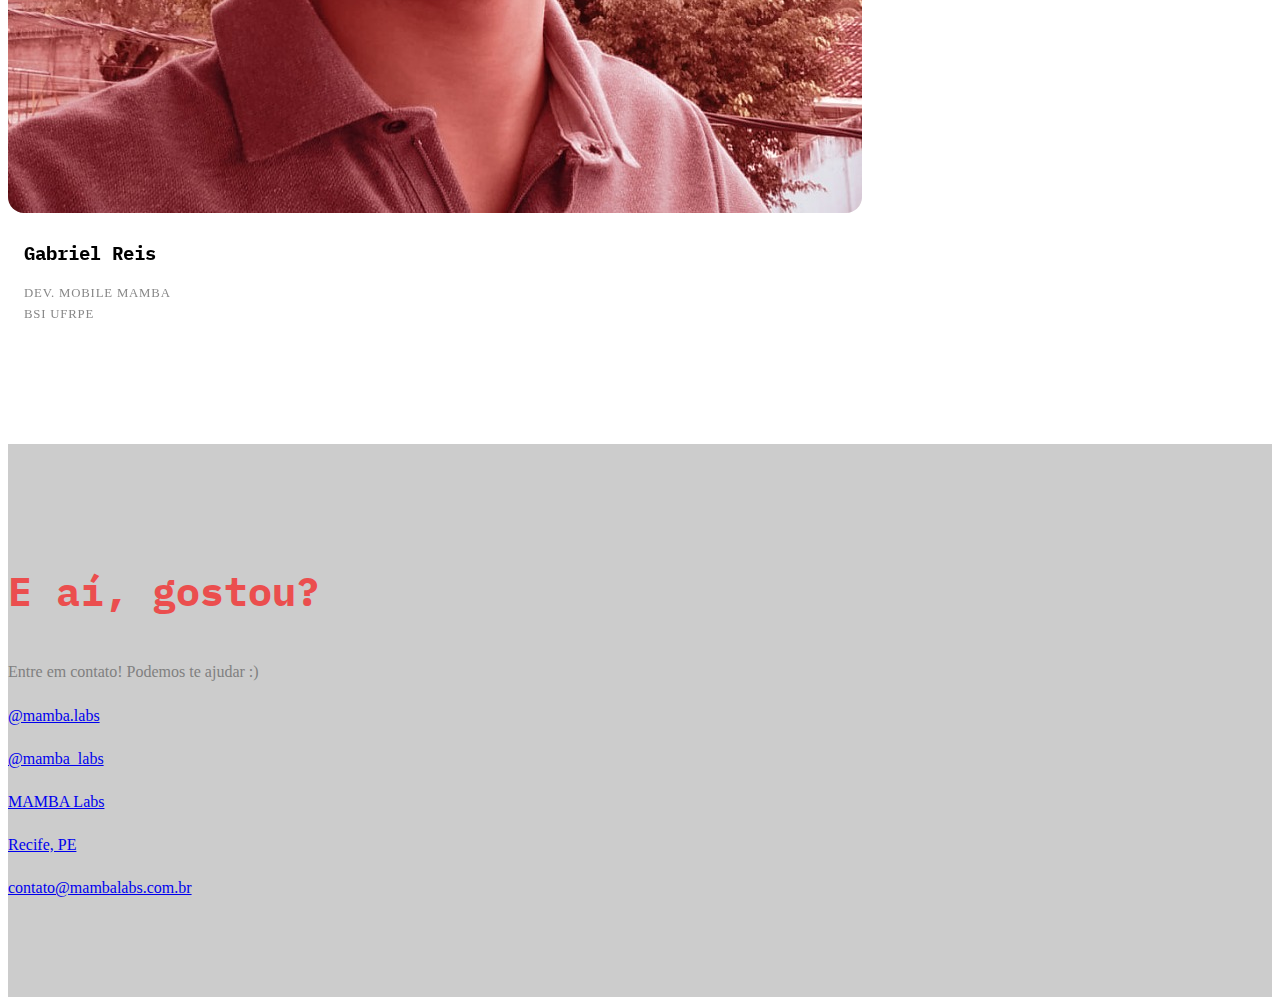
==== commit dfa8db59: "test smtp email" ====
--- a/new.html
+++ b/new.html
@@ -59,8 +59,8 @@
 								<li><a href="#homeSection" class="nav-link">Início</a></li>
 								<li><a href="#aboutSection" class="nav-link">Sobre</a></li>
 								<li><a href="#servicesSection" class="nav-link">Serviços</a></li>
+								<li><a href="#portfolioSection" class="nav-link">Projetos</a></li>
 								<li><a href="#teamSection" class="nav-link">Equipe</a></li>
-								<li><a href="#portfolioSection" class="nav-link">Projetos</a></li>
 								<li><a href="#contactSection" class="nav-link">Contato</a></li>
 							</ul>
 						</nav>
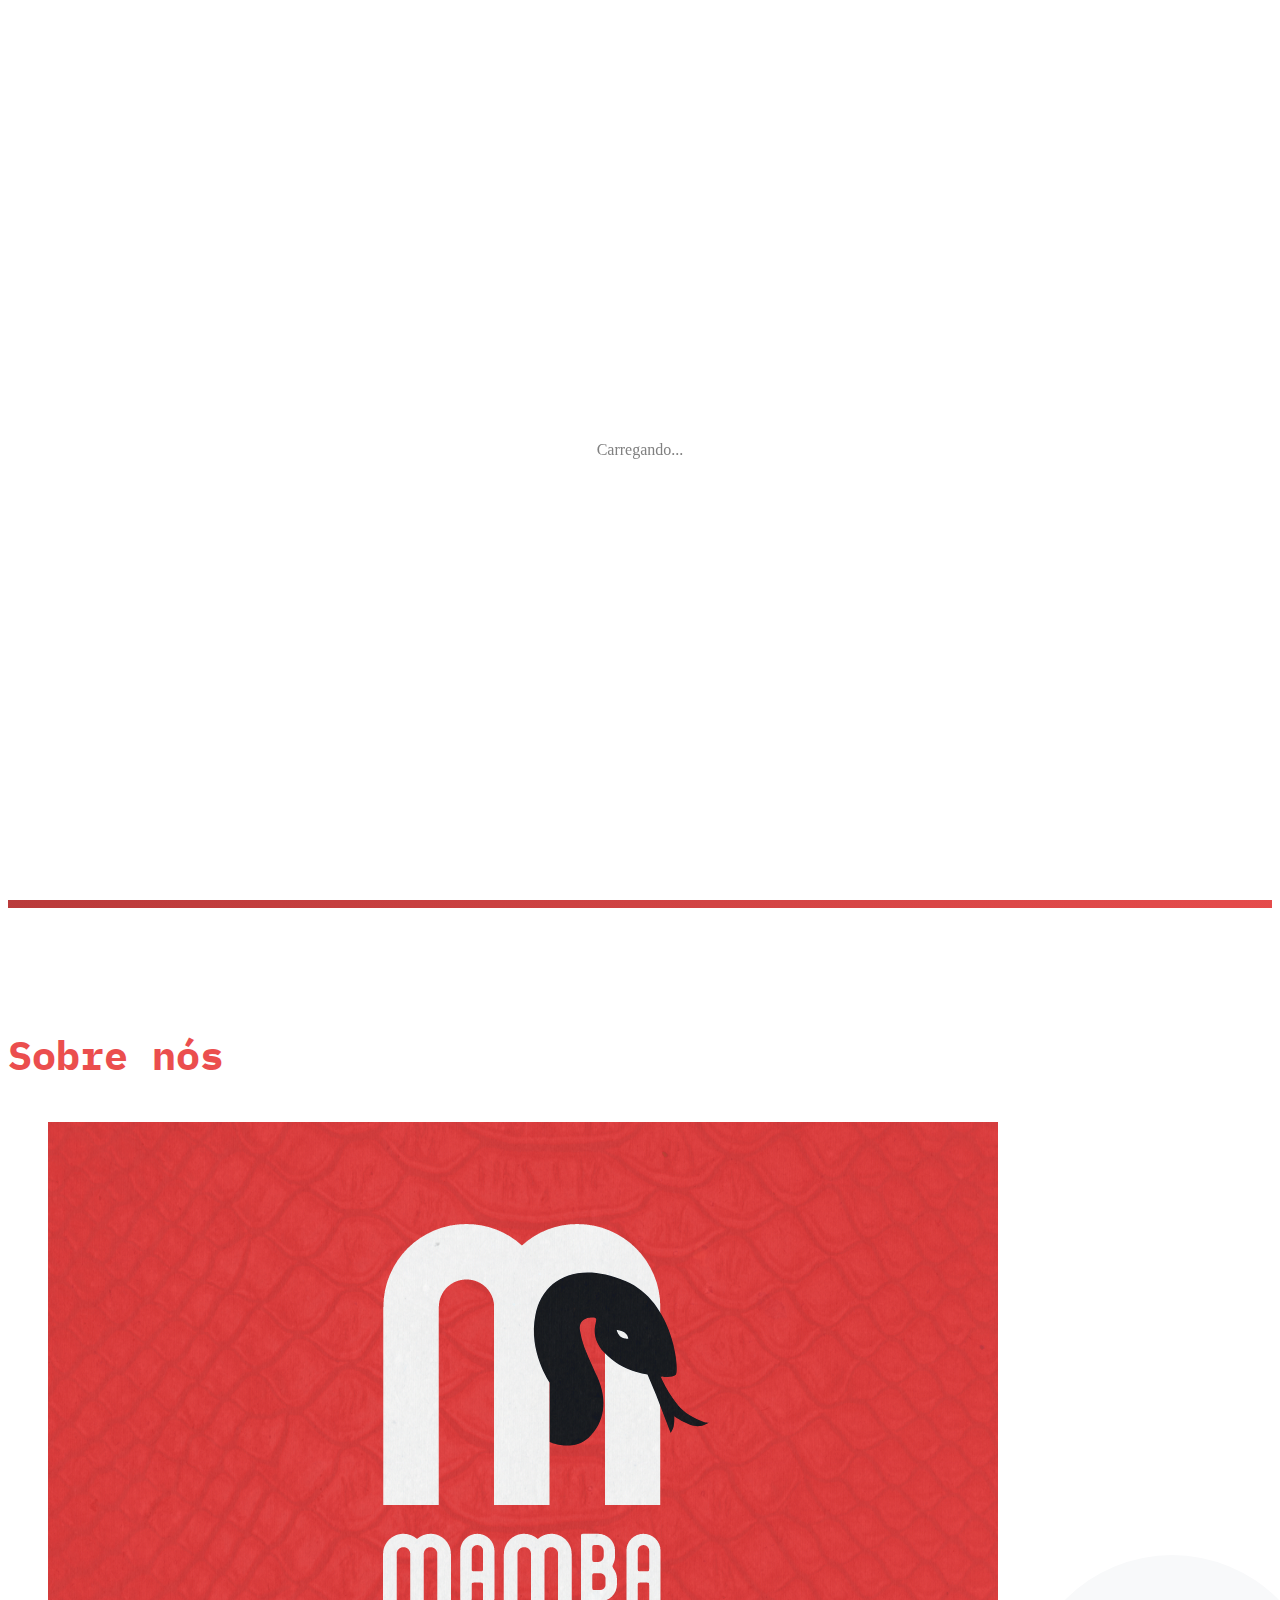
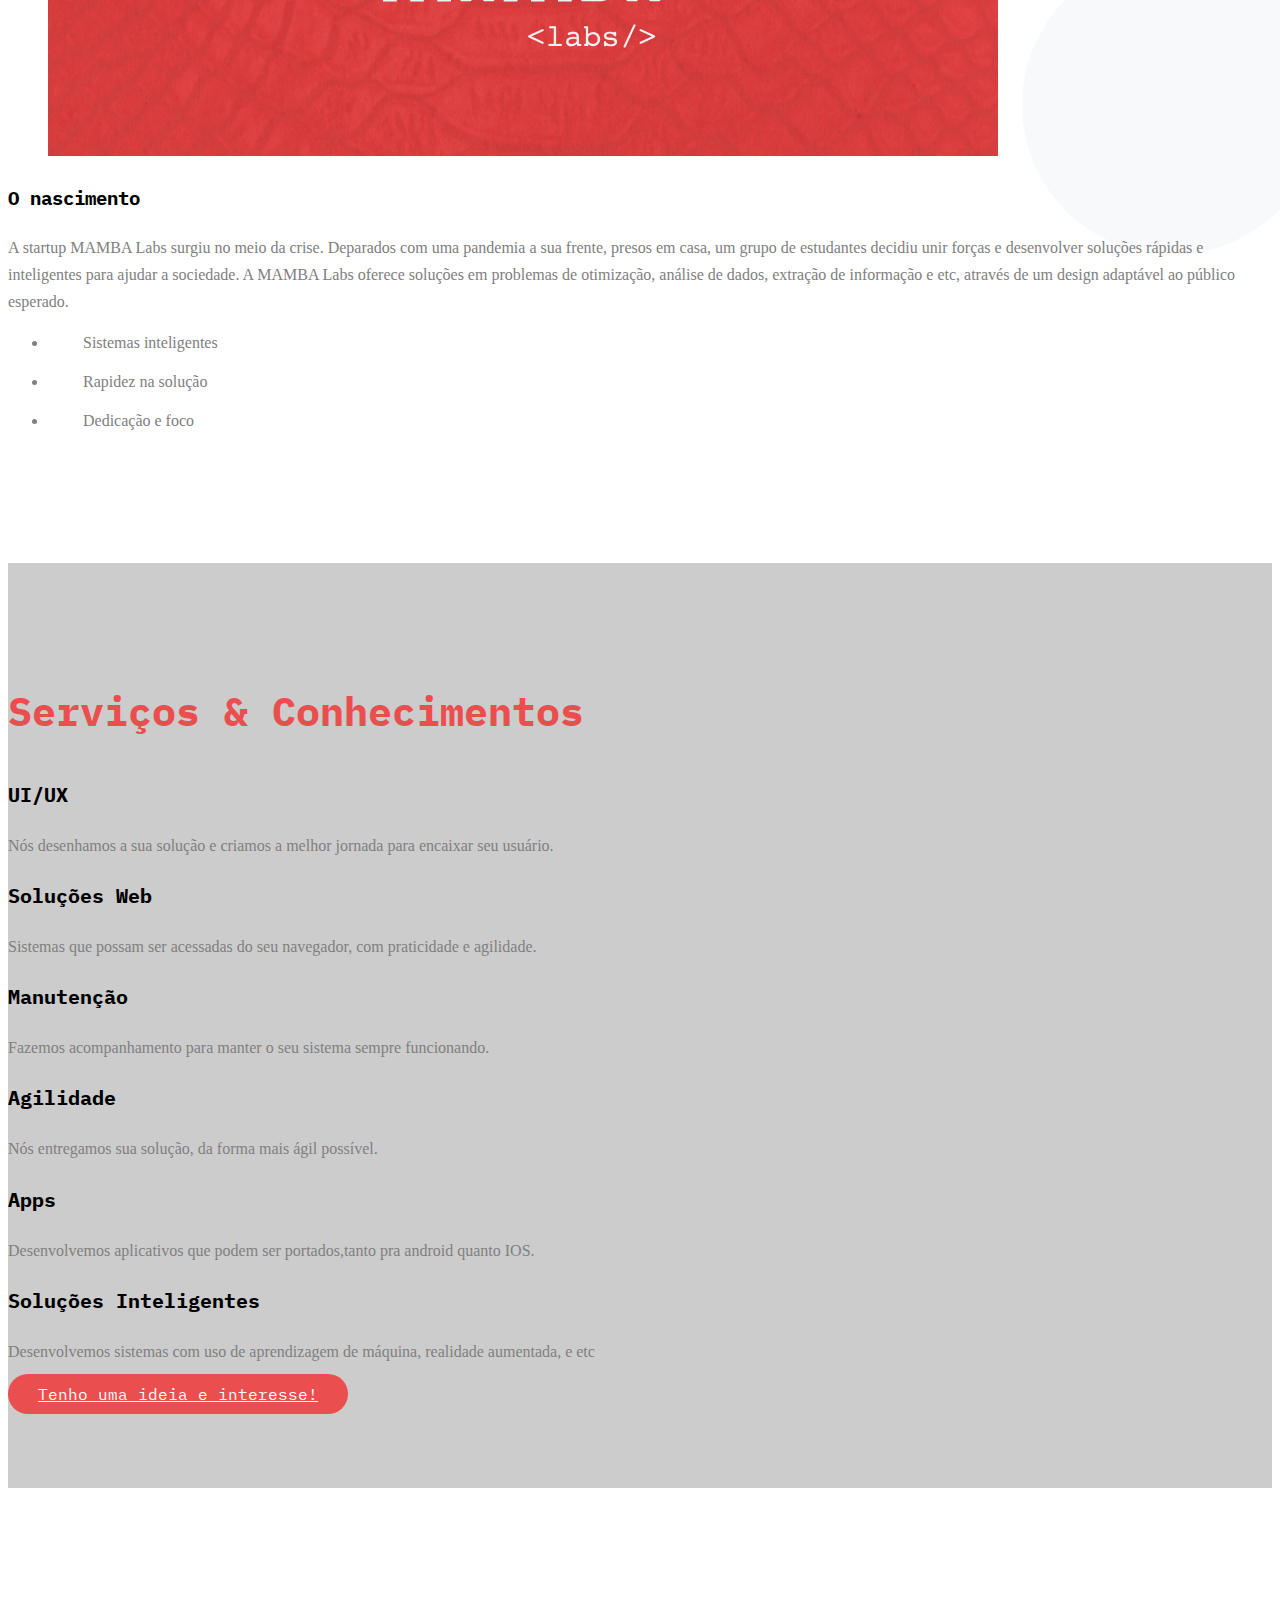
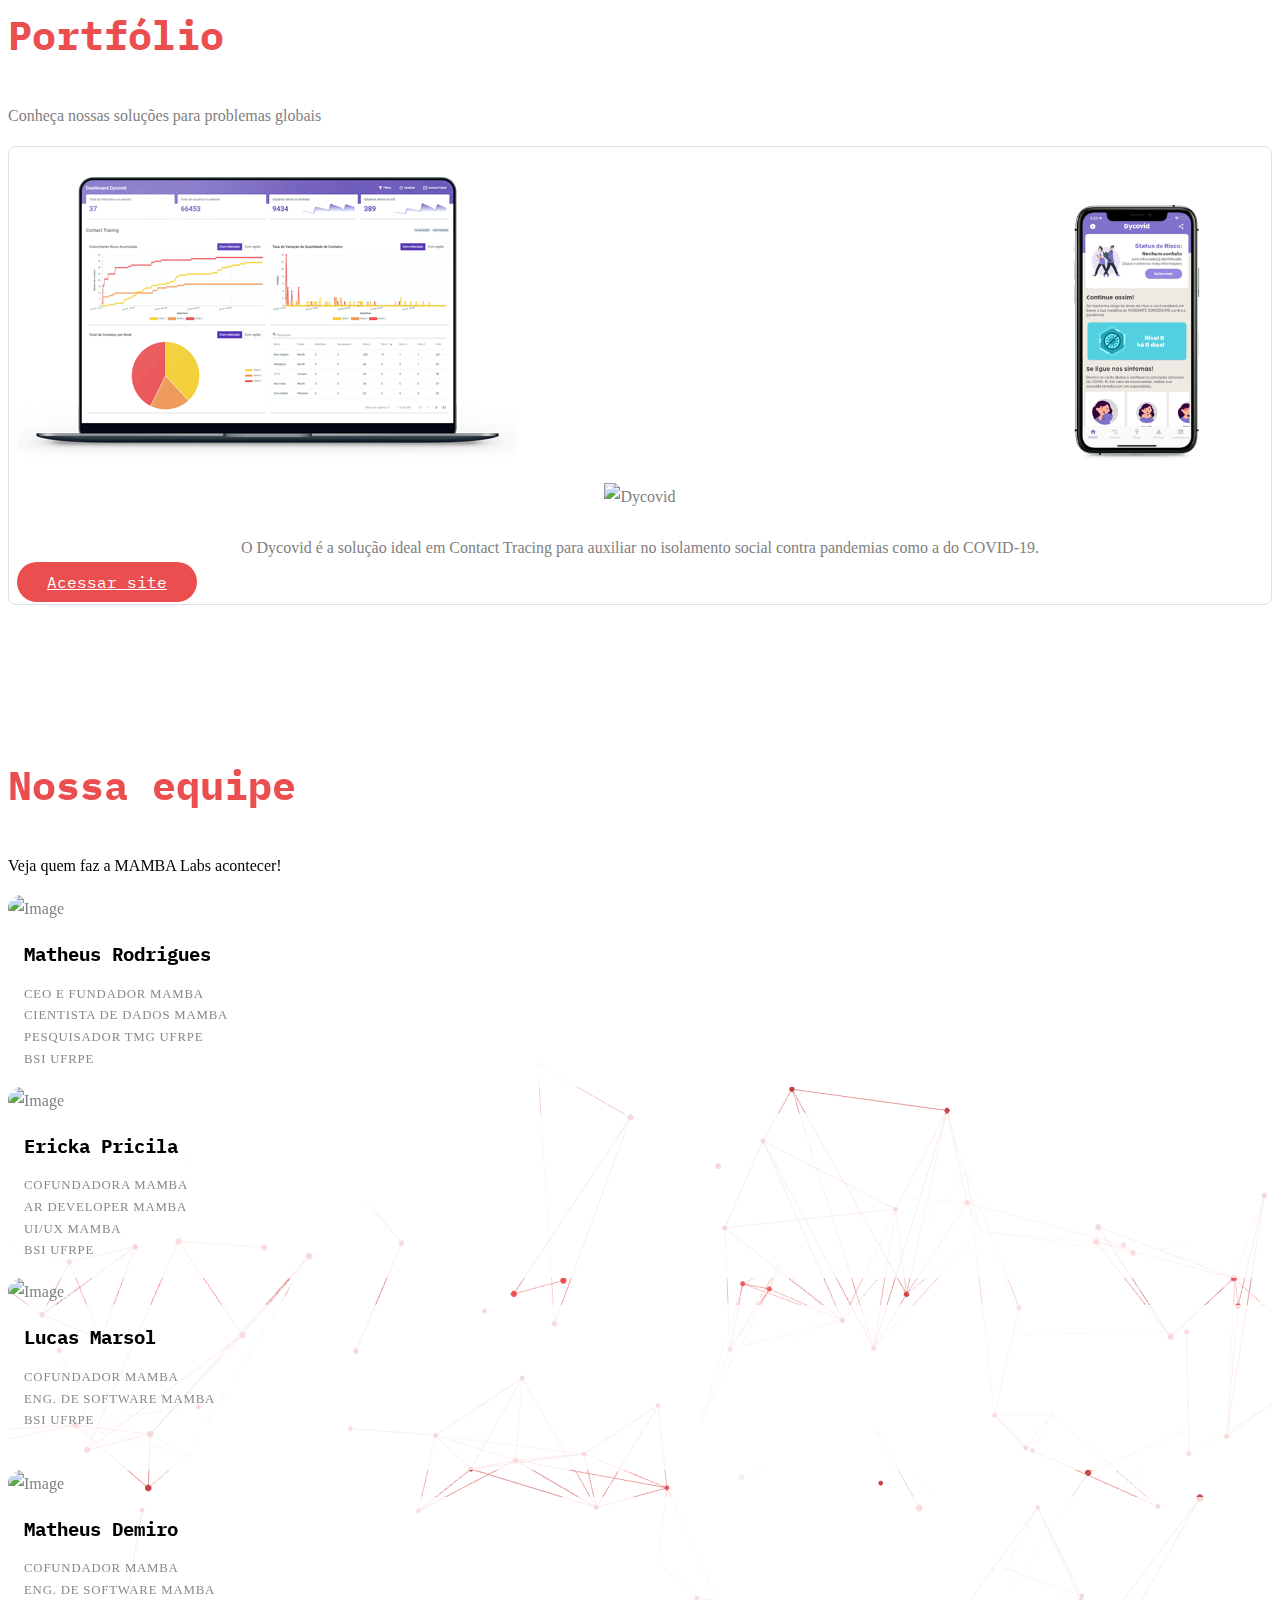
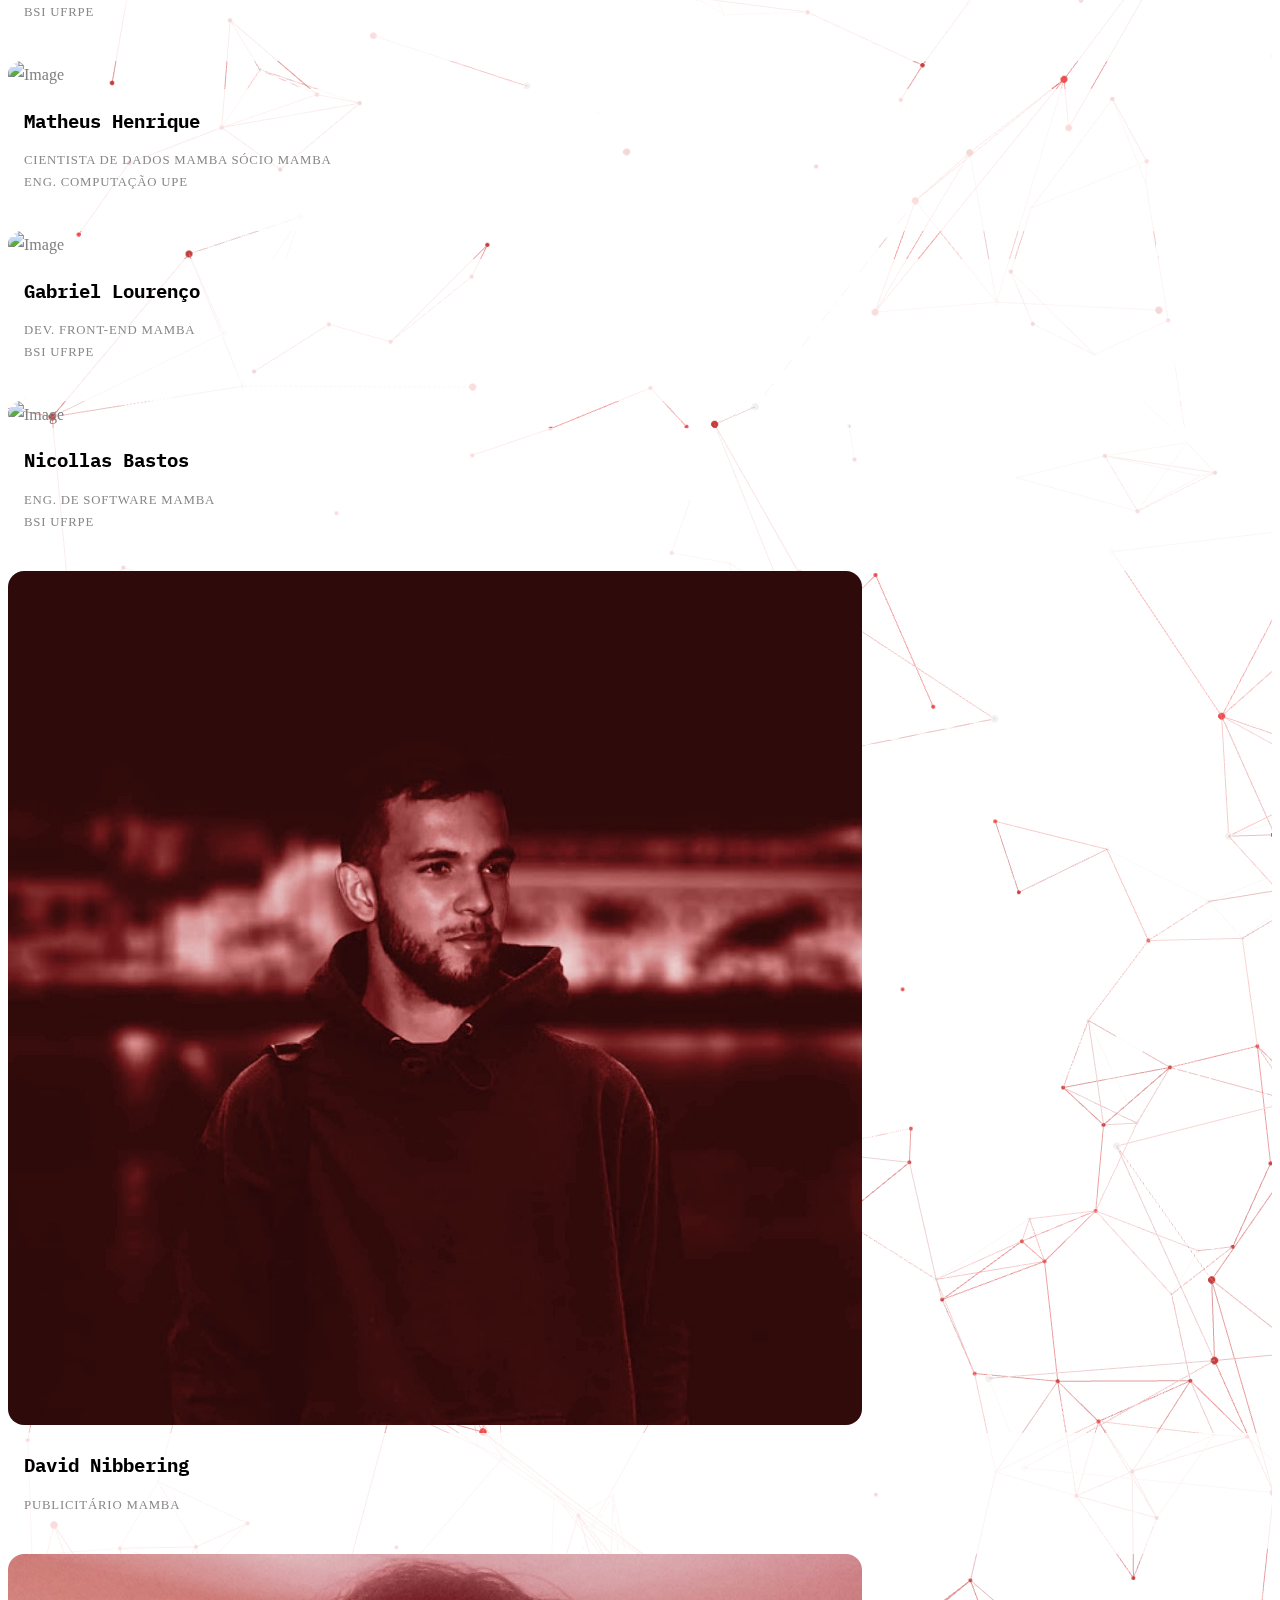
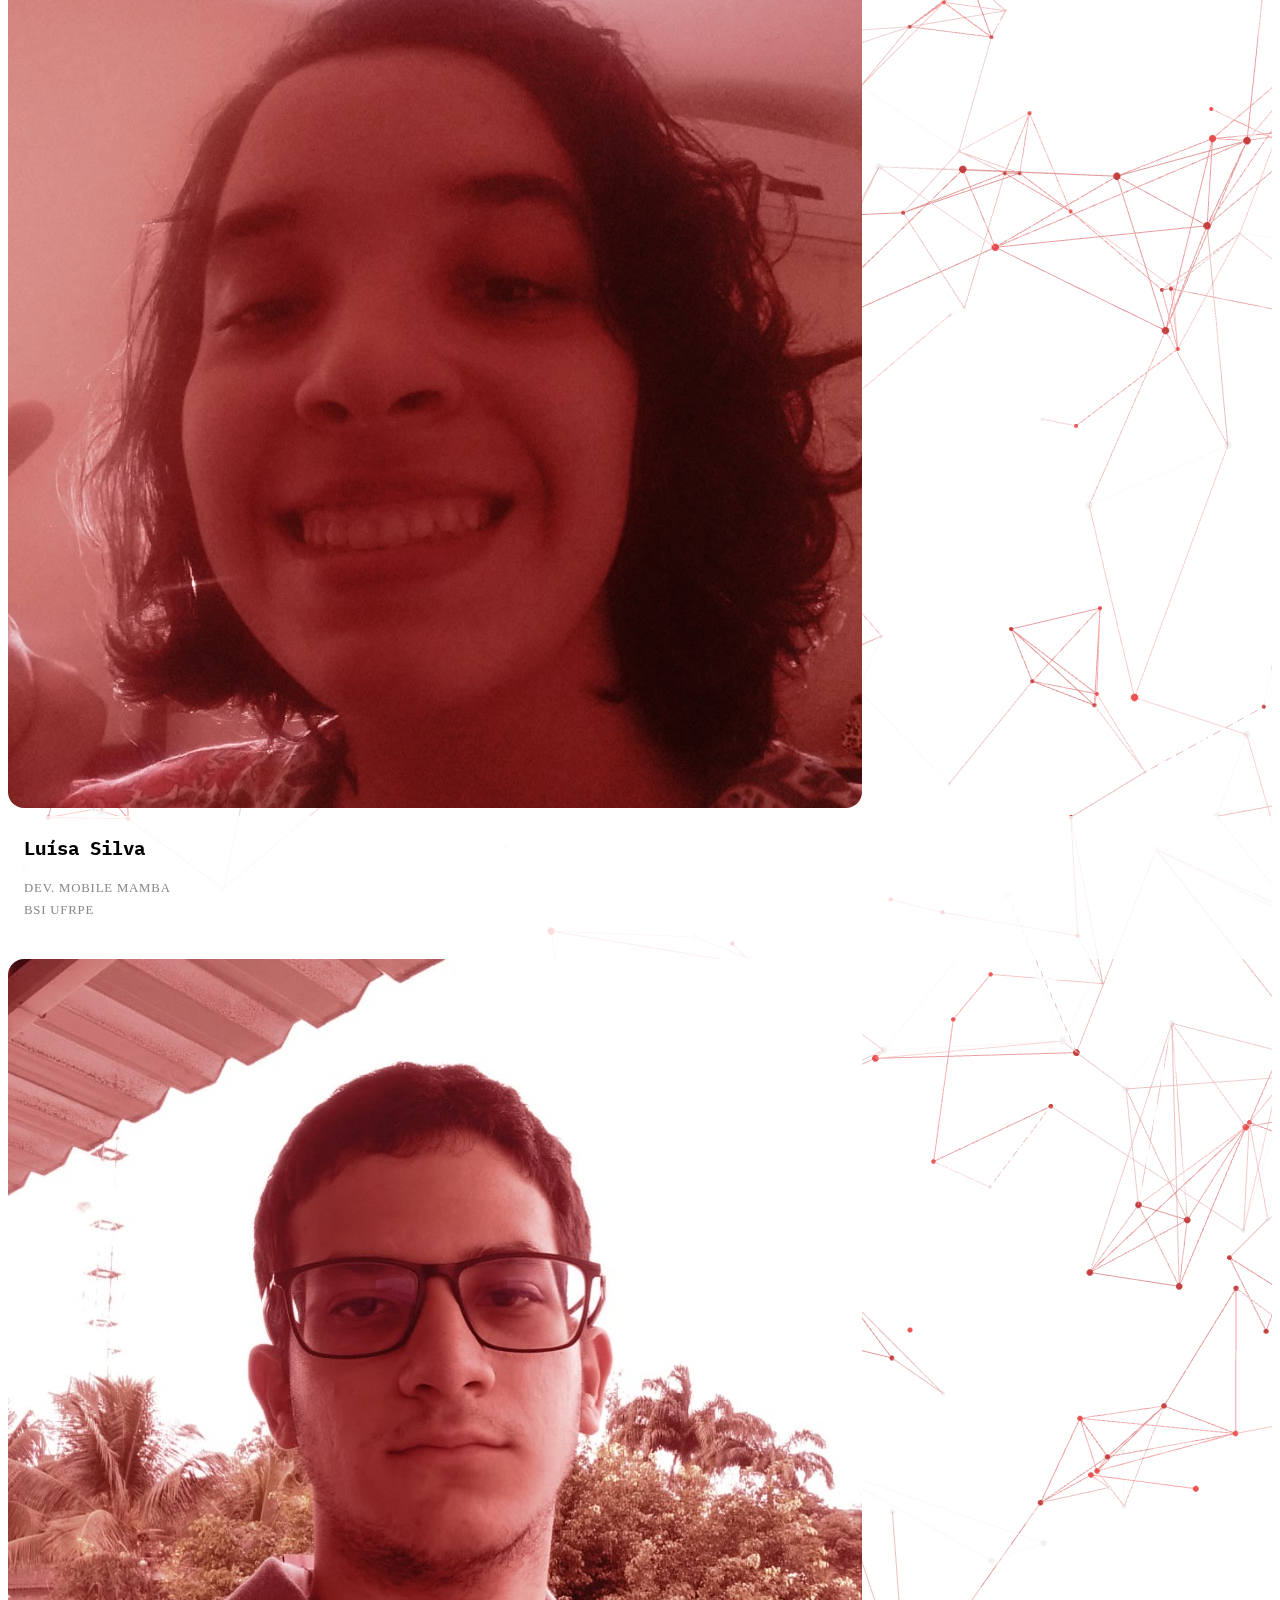
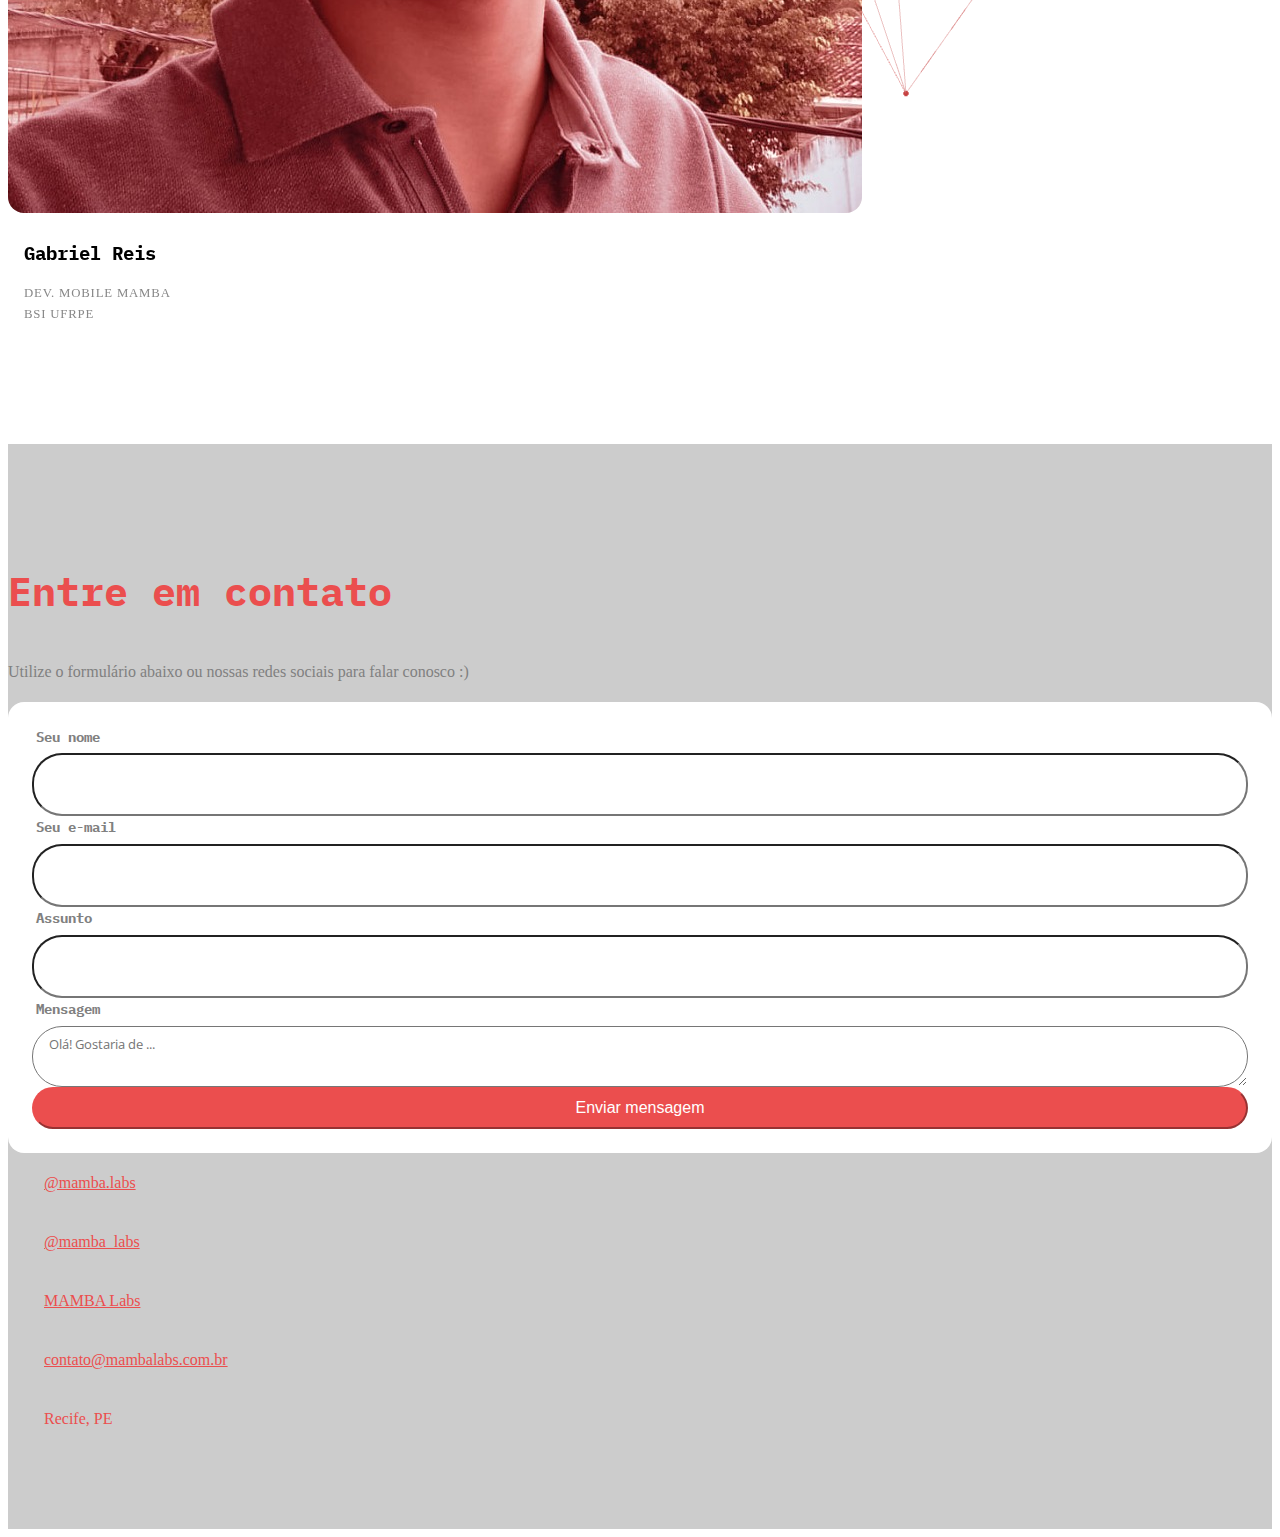
==== commit e0062b78: "envio de emails com sendgrid" ====
--- a/new.html
+++ b/new.html
@@ -496,92 +496,78 @@
 			<div class="container">
 				<div class="row mb-5">
 					<div class="col-12 text-center">
-						<h2 class="section-title mb-3">E aí, gostou?</h2>
-						<p>Entre em contato! Podemos te ajudar :)</p>
-					</div>
-				</div>
-				<div class="row mb-5">
-					<div class="col-md-2 text-center">
-						<p class="mb-4">
-							<span class="icon-instagram d-block h4 text-primary"></span>
-							<a href="https://www.instagram.com/mamba.labs/">@mamba.labs</a>
+						<h2 class="section-title mb-3">Entre em contato</h2>
+						<p>Utilize o formulário abaixo ou nossas redes sociais para falar conosco :)</p>
+					</div>
+				</div>
+				<div class="row">
+					<div class="col-md-8">
+						<form id="form" class="mamba-form">
+							<div class="row form-group">
+								<div class="col-md-6 mb-3 mb-md-0">
+									<input type="text" id="name" class="form-control">
+									<label for="name">Seu nome</label>
+								</div>
+								<div class="col-md-6">
+									<input type="email" id="email" class="form-control">
+									<label for="email">Seu e-mail</label>
+								</div>
+							</div>
+
+							<div class="row form-group">
+								<div class="col-md-12">
+									<input type="subject" id="subject" class="form-control">
+									<label for="subject">Assunto</label>
+								</div>
+							</div>
+
+							<div class="row form-group">
+								<div class="col-md-12">
+									<textarea name="message" id="message" class="form-control"
+										placeholder="Olá! Gostaria de ..."></textarea>
+									<label for="message">Mensagem</label>
+								</div>
+							</div>
+
+							<div id="formResult"></div>
+
+							<div class="row form-group mb-0 mt-4">
+								<div class="col-md-12">
+									<button type="submit" class="btn btn-primary btn-md">Enviar mensagem</button>
+								</div>
+							</div>
+						</form>
+					</div>
+					<div class="col-md-4 social-links">
+						<p>
+							<a href="https://www.instagram.com/mamba.labs/" target="_blank">
+								<span class="icon-instagram h4"></span>
+								@mamba.labs
+							</a>
 						</p>
-					</div>
-					<div class="col-md-3 text-center">
-						<p class="mb-4">
-							<span class="icon-twitter d-block h4 text-primary"></span>
-							<a href="http://twiter.com/mamba_labs">@mamba_labs</a>
+						<p>
+							<a href="http://twiter.com/mamba_labs" target="_blank">
+								<span class="icon-twitter h4"></span>
+								@mamba_labs
+							</a>
 						</p>
-					</div>
-					<div class="col-md-2 text-center">
-						<p class="mb-4">
-							<span class="icon-facebook d-block h4 text-primary"></span>
-							<a href="https://www.facebook.com/Mamba-Labs-102426751417564">MAMBA Labs</a>
+						<p>
+							<a href="https://www.facebook.com/Mamba-Labs-102426751417564" target="_blank">
+								<span class="icon-facebook h4"></span>
+								MAMBA Labs
+							</a>
 						</p>
-					</div>
-					<div class="col-md-2 text-center">
-						<p class="mb-4">
-							<span class="icon-room d-block h4 text-primary"></span>
-							<a href="#">Recife, PE</a>
+						<p>
+							<a href="mailto:contato@mambalabs.com.br" target="_blank">
+								<span class="icon-mail_outline h4"></span>
+								contato@mambalabs.com.br
+							</a>
 						</p>
-					</div>
-					<div class="col-md-3 text-center">
-						<p class="mb-0">
-							<span class="icon-mail_outline d-block h4 text-primary"></span>
-							<a href="#">contato@mambalabs.com.br</a>
+						<p>
+							<span class="icon-room h4"></span>
+							Recife, PE
 						</p>
 					</div>
-				</div>
-				<div class="row">
-					<div class="col-md-12 mb-5">
-						<!--<form action="#" class="p-5 bg-white">
-              
-              <h2 class="h4 text-black mb-5">Contact Form</h2> 
-
-              <div class="row form-group">
-                <div class="col-md-6 mb-3 mb-md-0">
-                  <label class="text-black" for="fname">First Name</label>
-                  <input type="text" id="fname" class="form-control">
-                </div>
-                <div class="col-md-6">
-                  <label class="text-black" for="lname">Last Name</label>
-                  <input type="text" id="lname" class="form-control">
-                </div>
-              </div>
-
-              <div class="row form-group">
-                
-                <div class="col-md-12">
-                  <label class="text-black" for="email">Email</label> 
-                  <input type="email" id="email" class="form-control">
-                </div>
-              </div>
-
-              <div class="row form-group">
-                
-                <div class="col-md-12">
-                  <label class="text-black" for="subject">Subject</label> 
-                  <input type="subject" id="subject" class="form-control">
-                </div>
-              </div>
-
-              <div class="row form-group">
-                <div class="col-md-12">
-                  <label class="text-black" for="message">Message</label> 
-                  <textarea name="message" id="message" cols="30" rows="7" class="form-control" placeholder="Write your notes or questions here..."></textarea>
-                </div>
-              </div>
-
-              <div class="row form-group">
-                <div class="col-md-12">
-                  <input type="submit" value="Send Message" class="btn btn-primary btn-md text-white">
-                </div>
-              </div>
-
-  
-            </form> -->
-					</div>
-
 				</div>
 			</div>
 		</section>
--- a/css/new-style.css
+++ b/css/new-style.css
@@ -207,6 +207,57 @@
 	min-height: 100%;
 }
 
+.mamba-form {
+	background-color: #fff;
+	padding: 24px;
+	border-radius: 16px;
+}
+
+.mamba-form label {
+	font-weight: 900;
+	color: gray;
+	margin-bottom: 4px;
+	font-size: 14px;
+	font-family: 'IBM Plex Mono', monospace;
+	margin-left: 4px;
+}
+.mamba-form input,
+.mamba-form textarea {
+	font-family: 'Open Sans', sans-serif;
+	padding: 8px 16px;
+}
+.mamba-form textarea {
+	min-height: 42px;
+	max-height: 250px;
+}
+.mamba-form .form-group > div {
+	display: flex;
+	flex-direction: column-reverse;
+}
+.mamba-form input:focus + label,
+.mamba-form textarea:focus + label {
+	color: #eb4e4e;
+}
+
+.social-links {
+	display: flex;
+	flex-direction: column;
+	justify-content: space-evenly;
+}
+
+.social-links p,
+.social-links p > a {
+	display: flex;
+	align-items: center;
+	color: #eb4e4e;
+}
+
+.social-links .h4 {
+	margin-bottom: 0;
+	margin-right: 8px;
+	width: 28px;
+}
+
 @media (max-width: 919px) {
 	.header .content {
 		flex-direction: column-reverse;
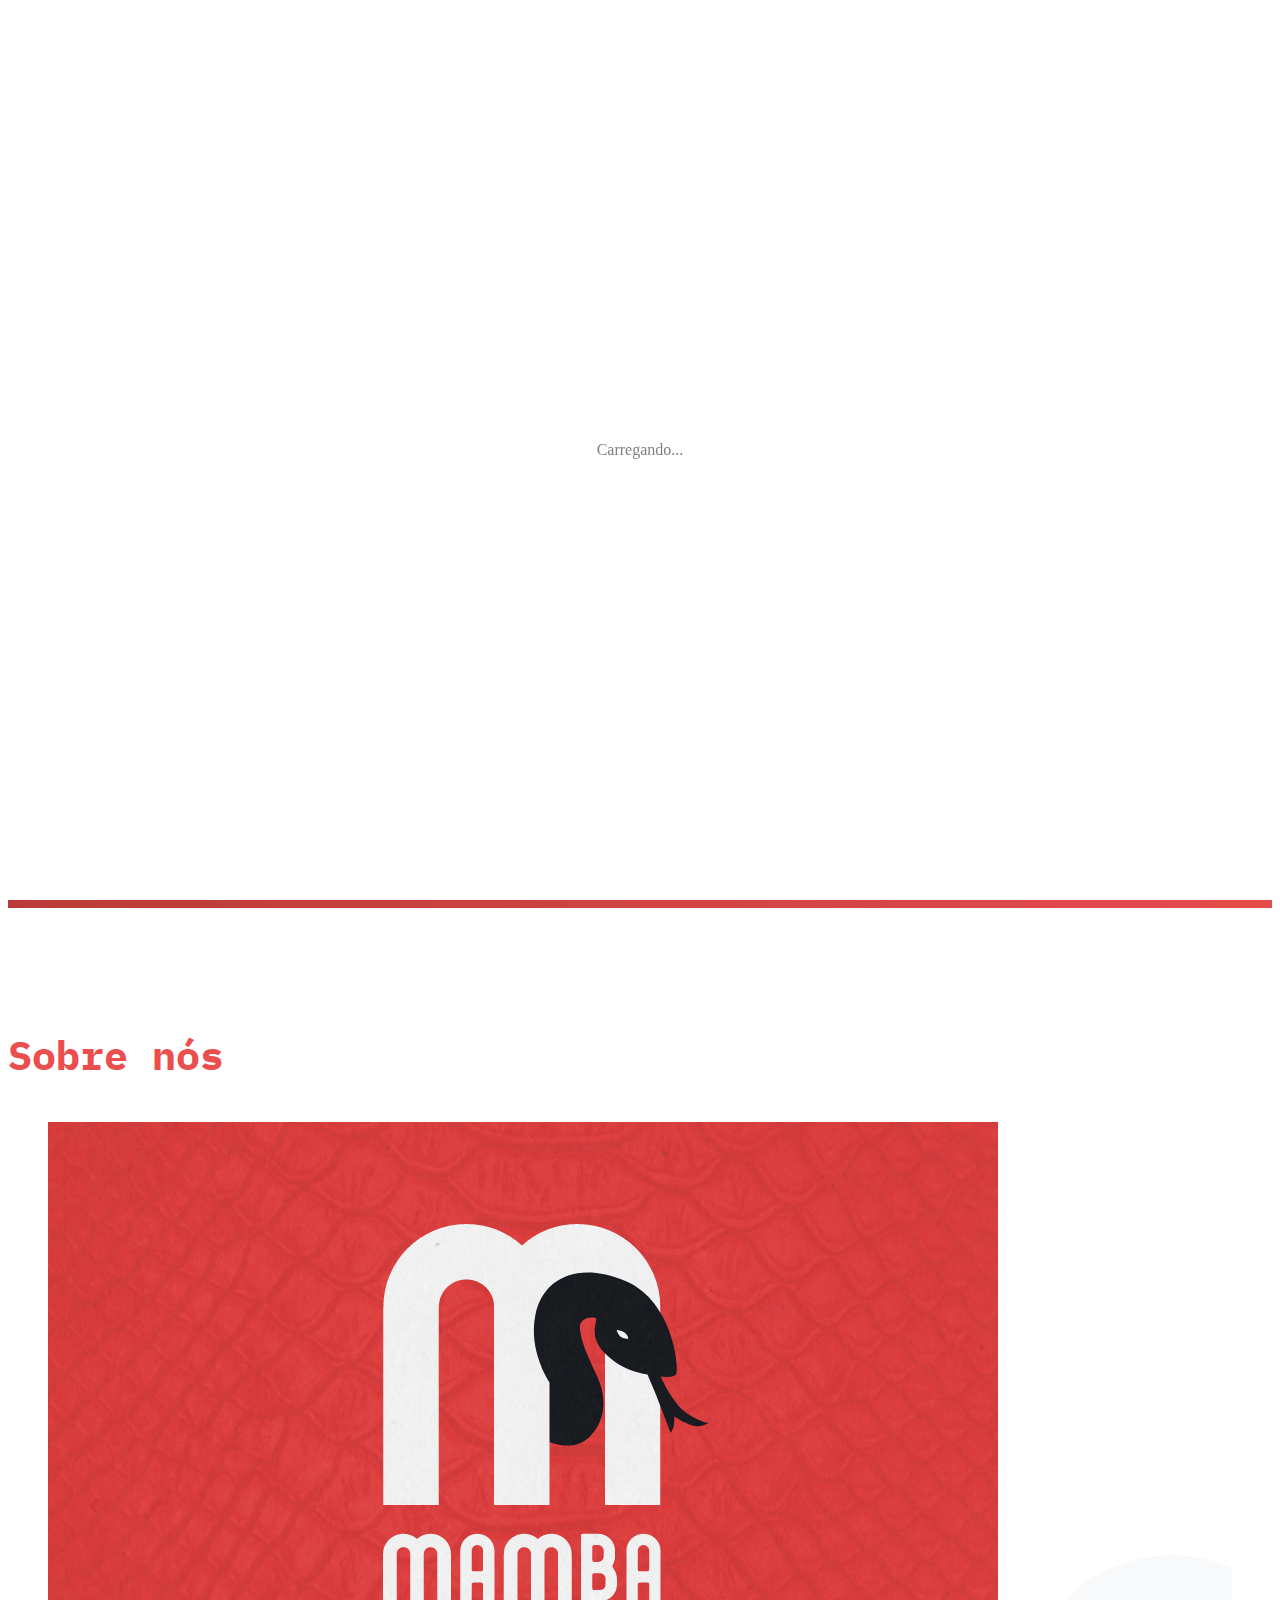
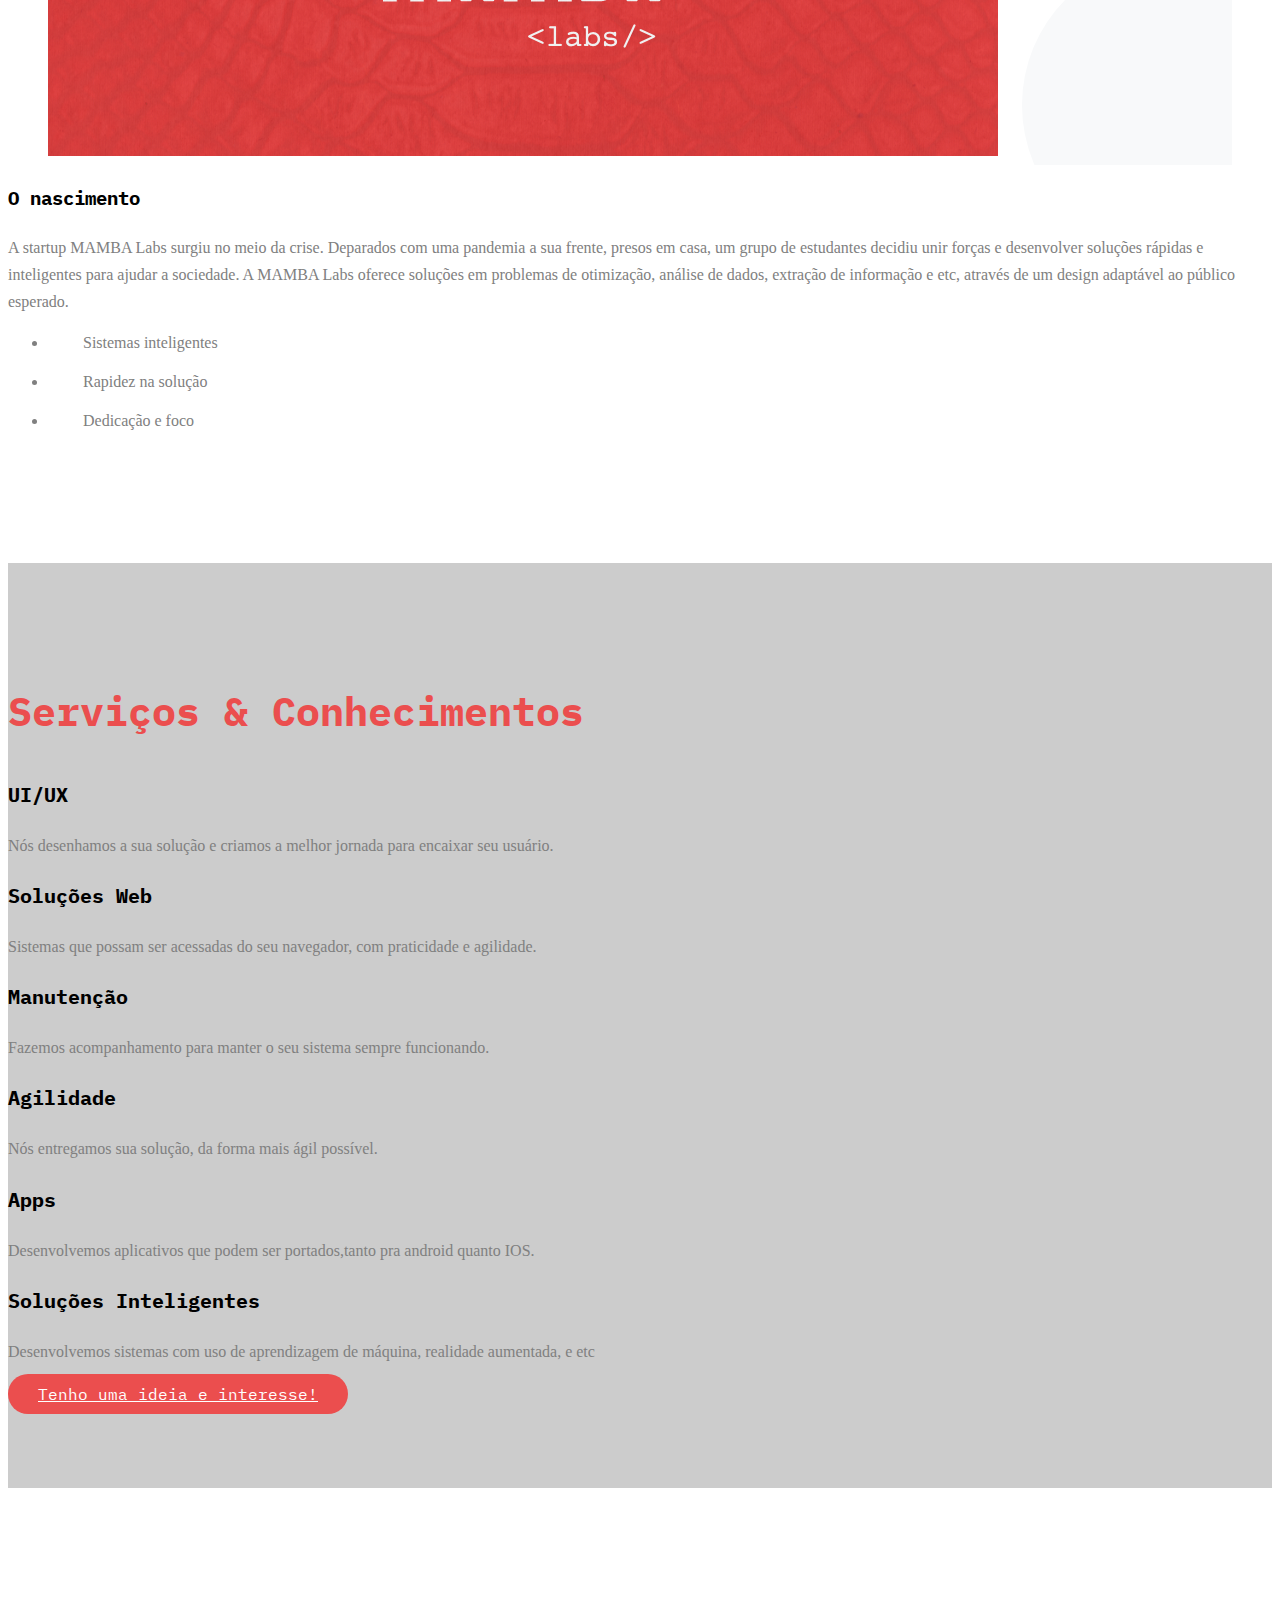
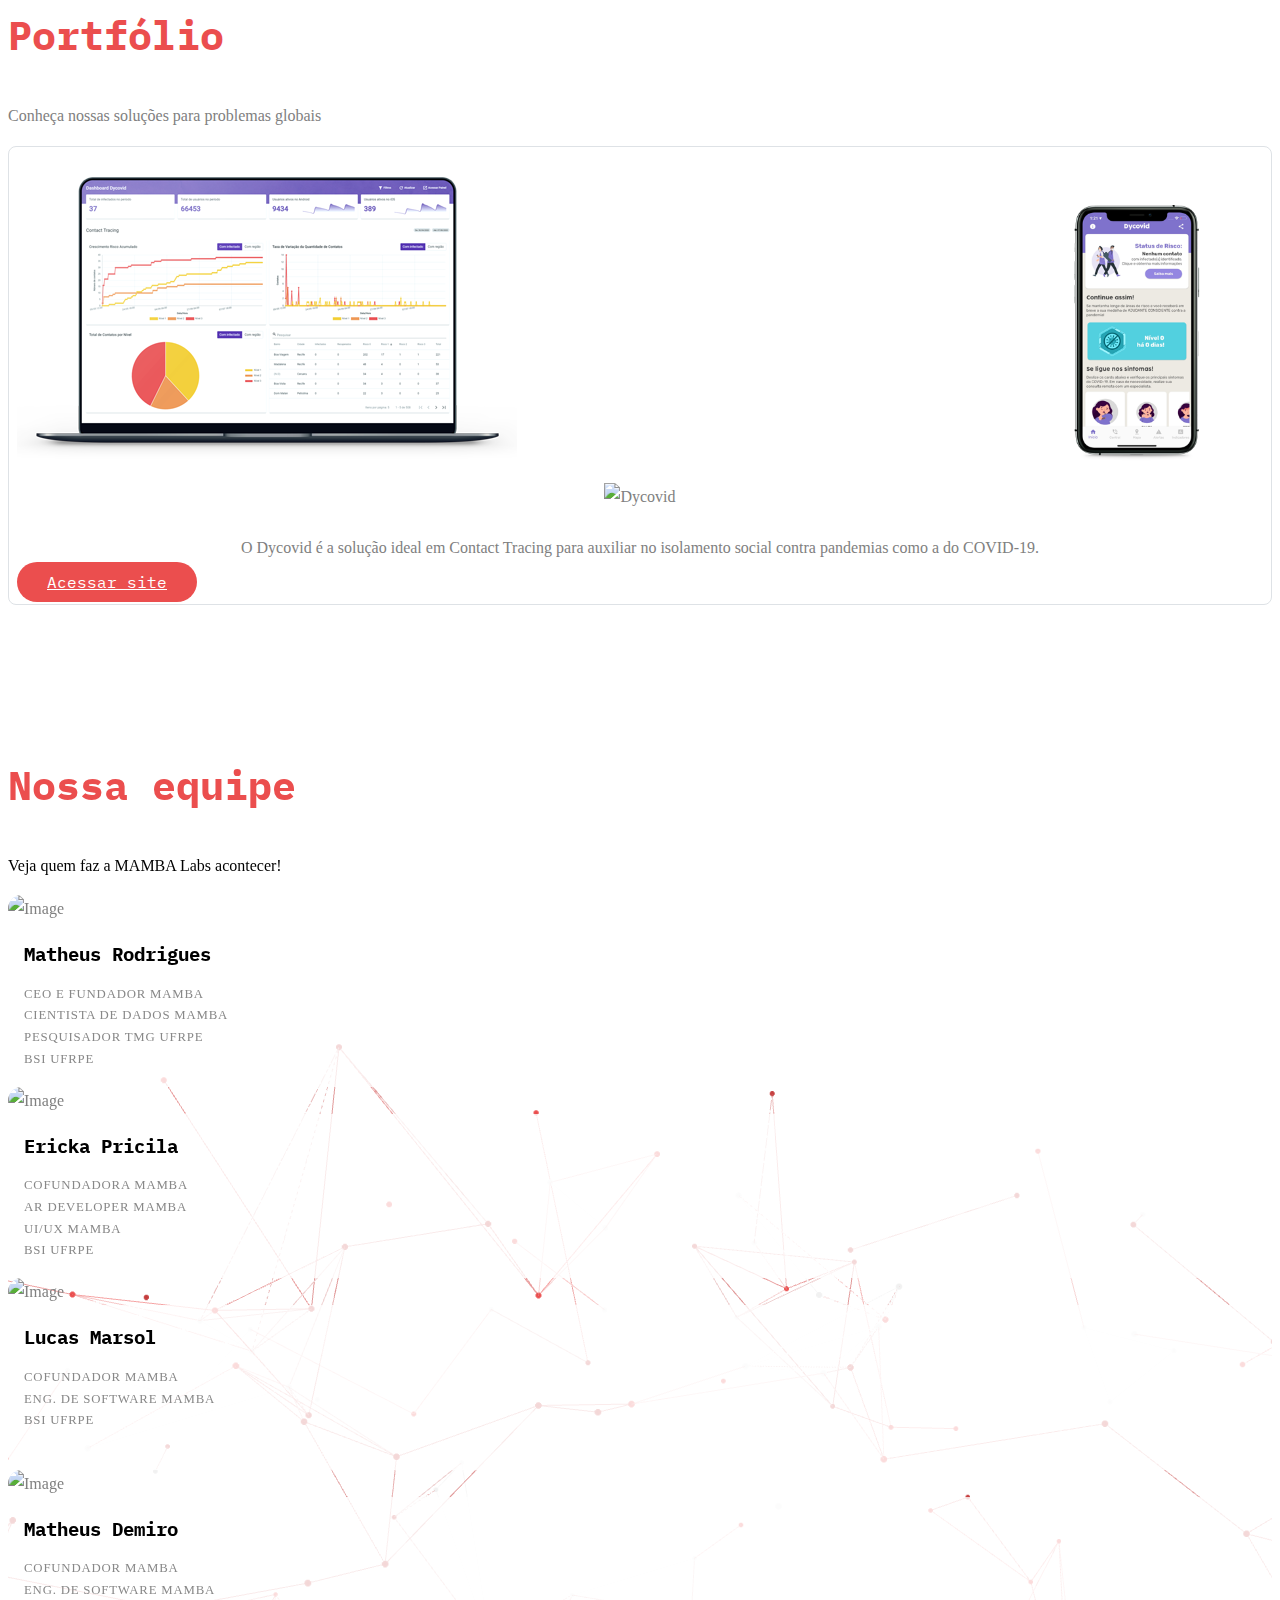
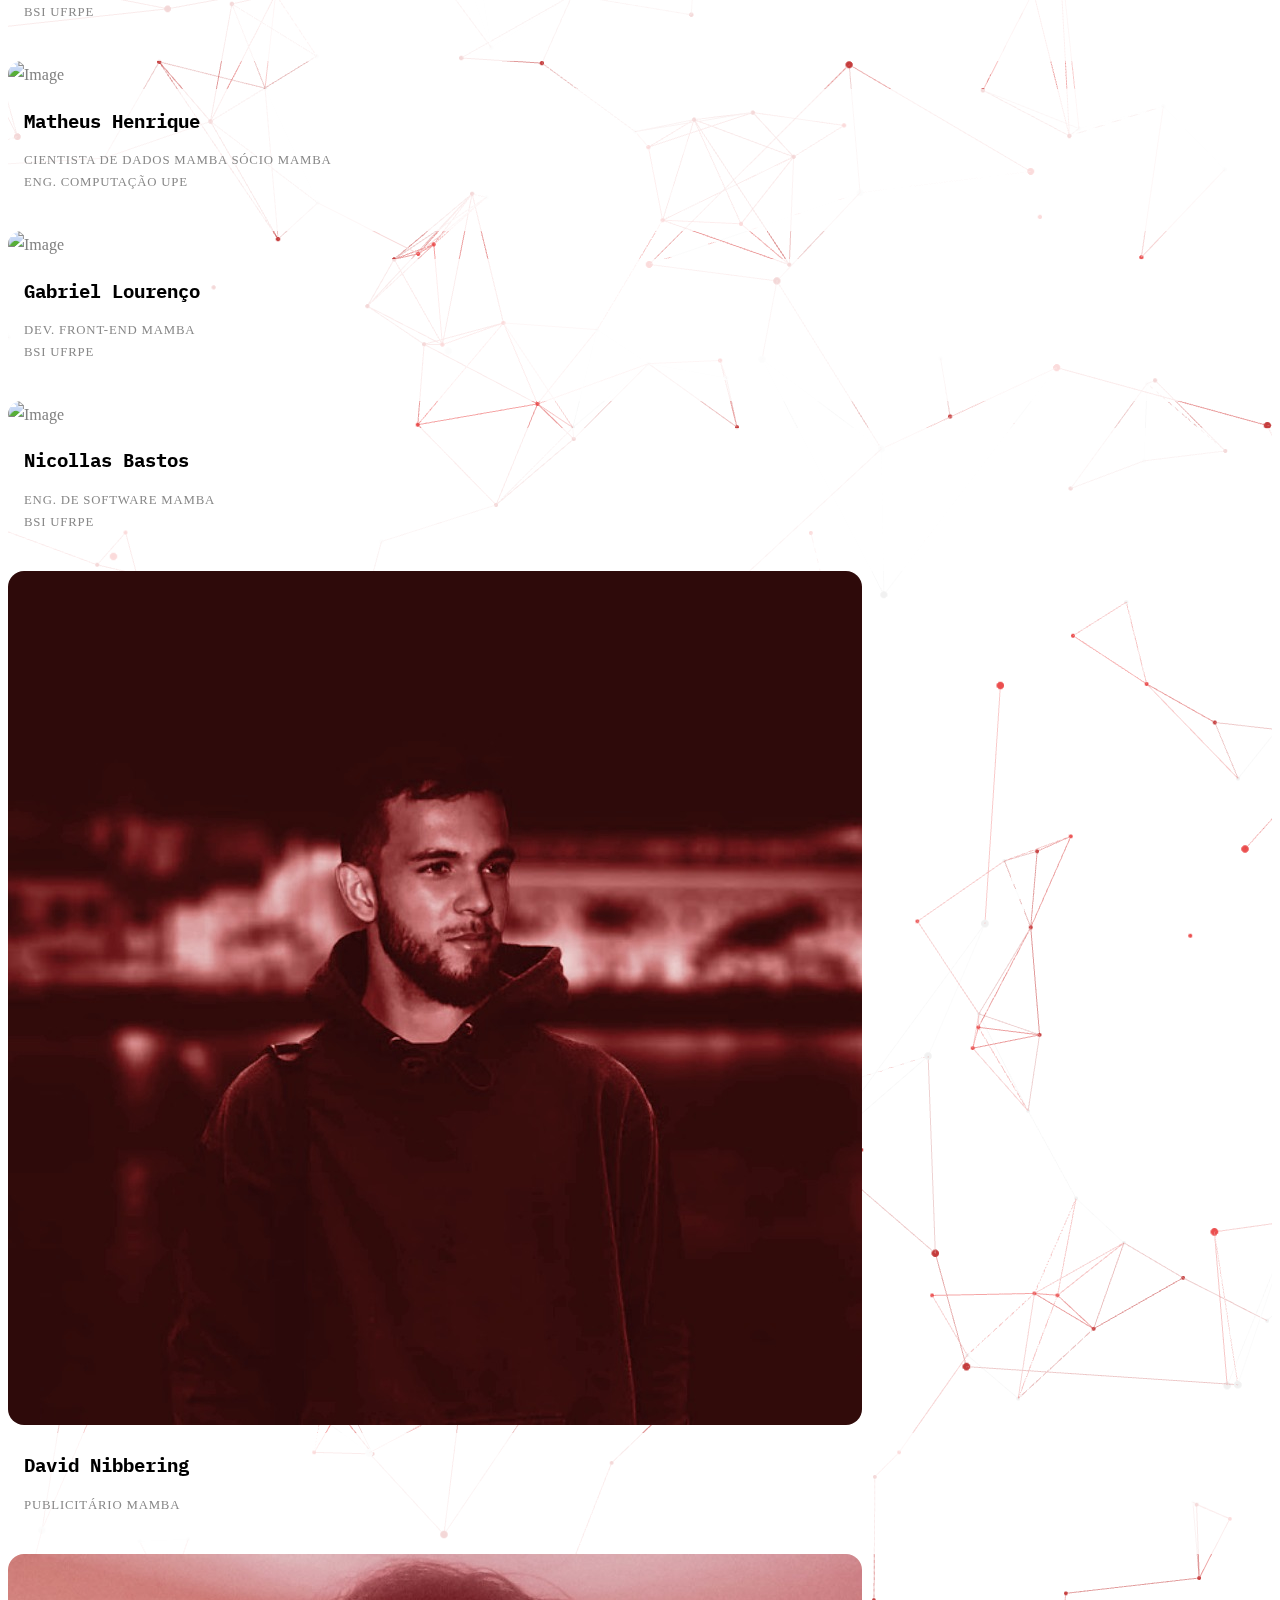
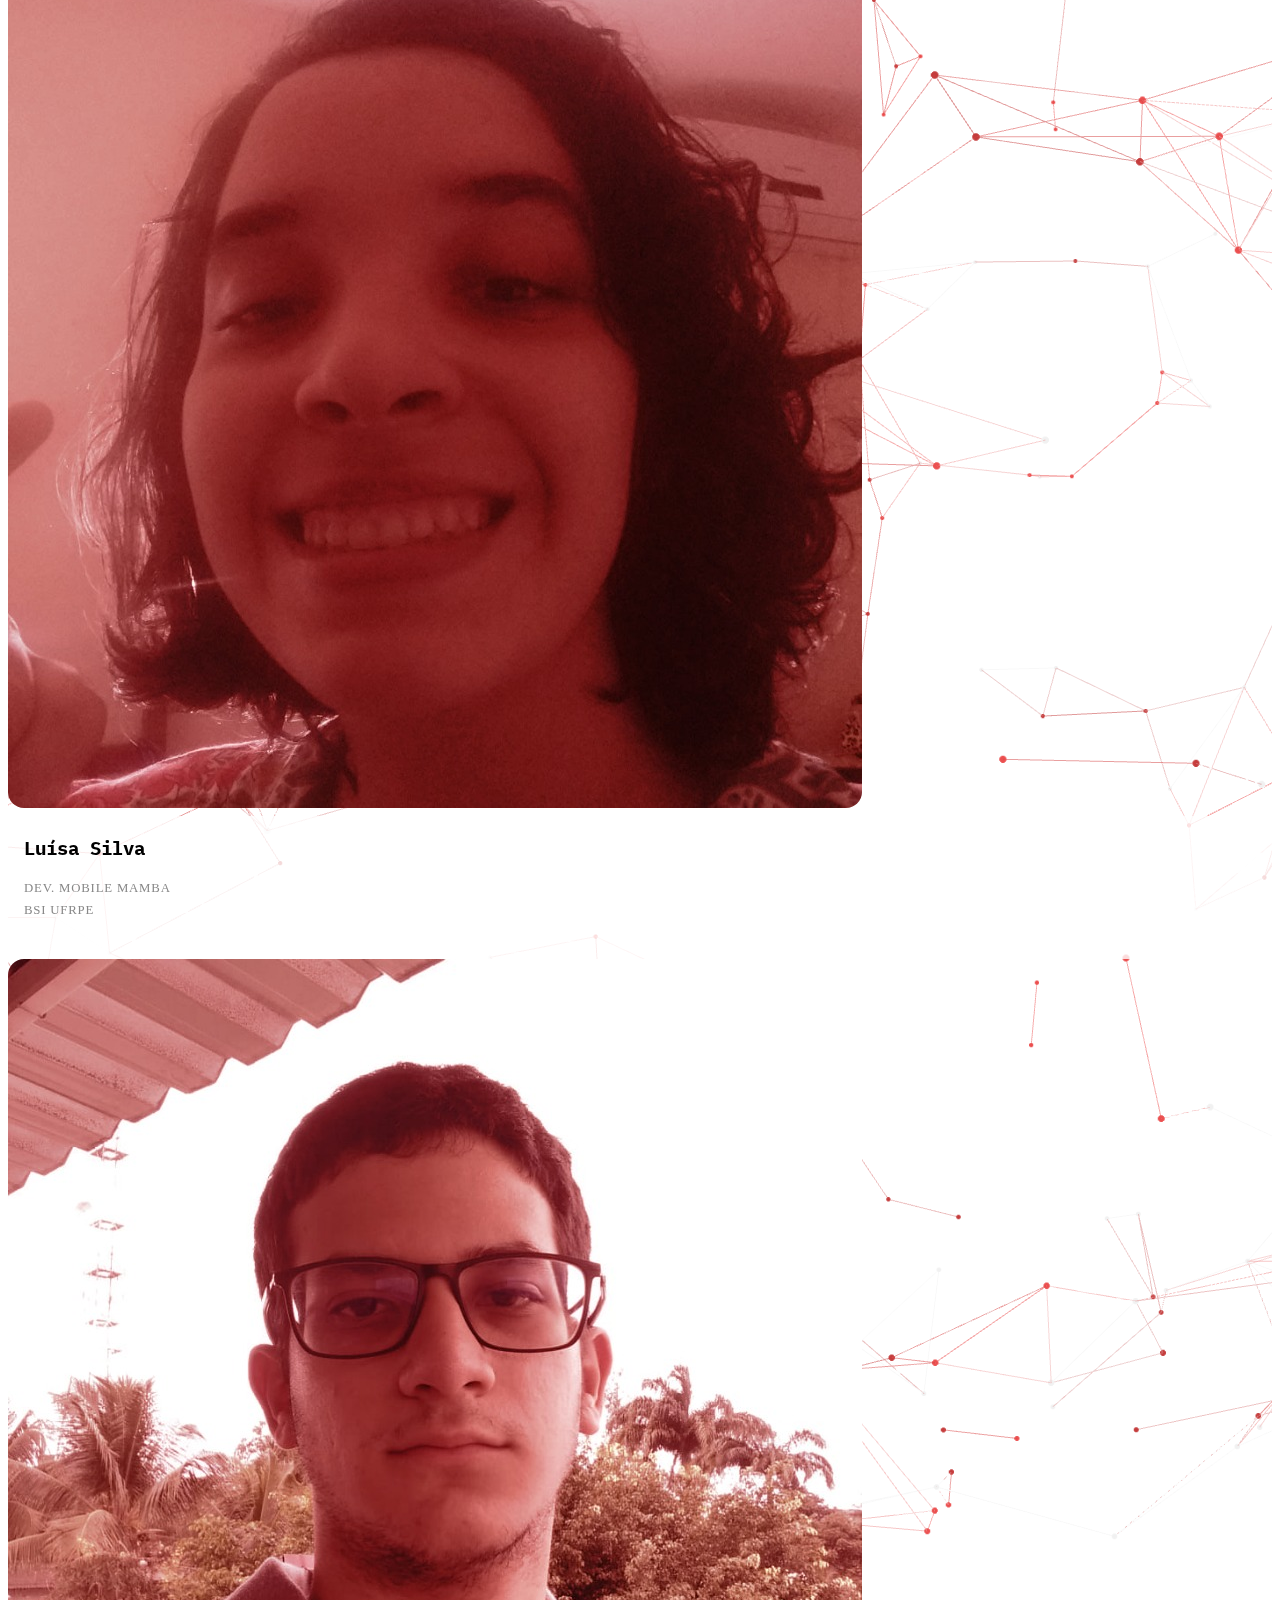
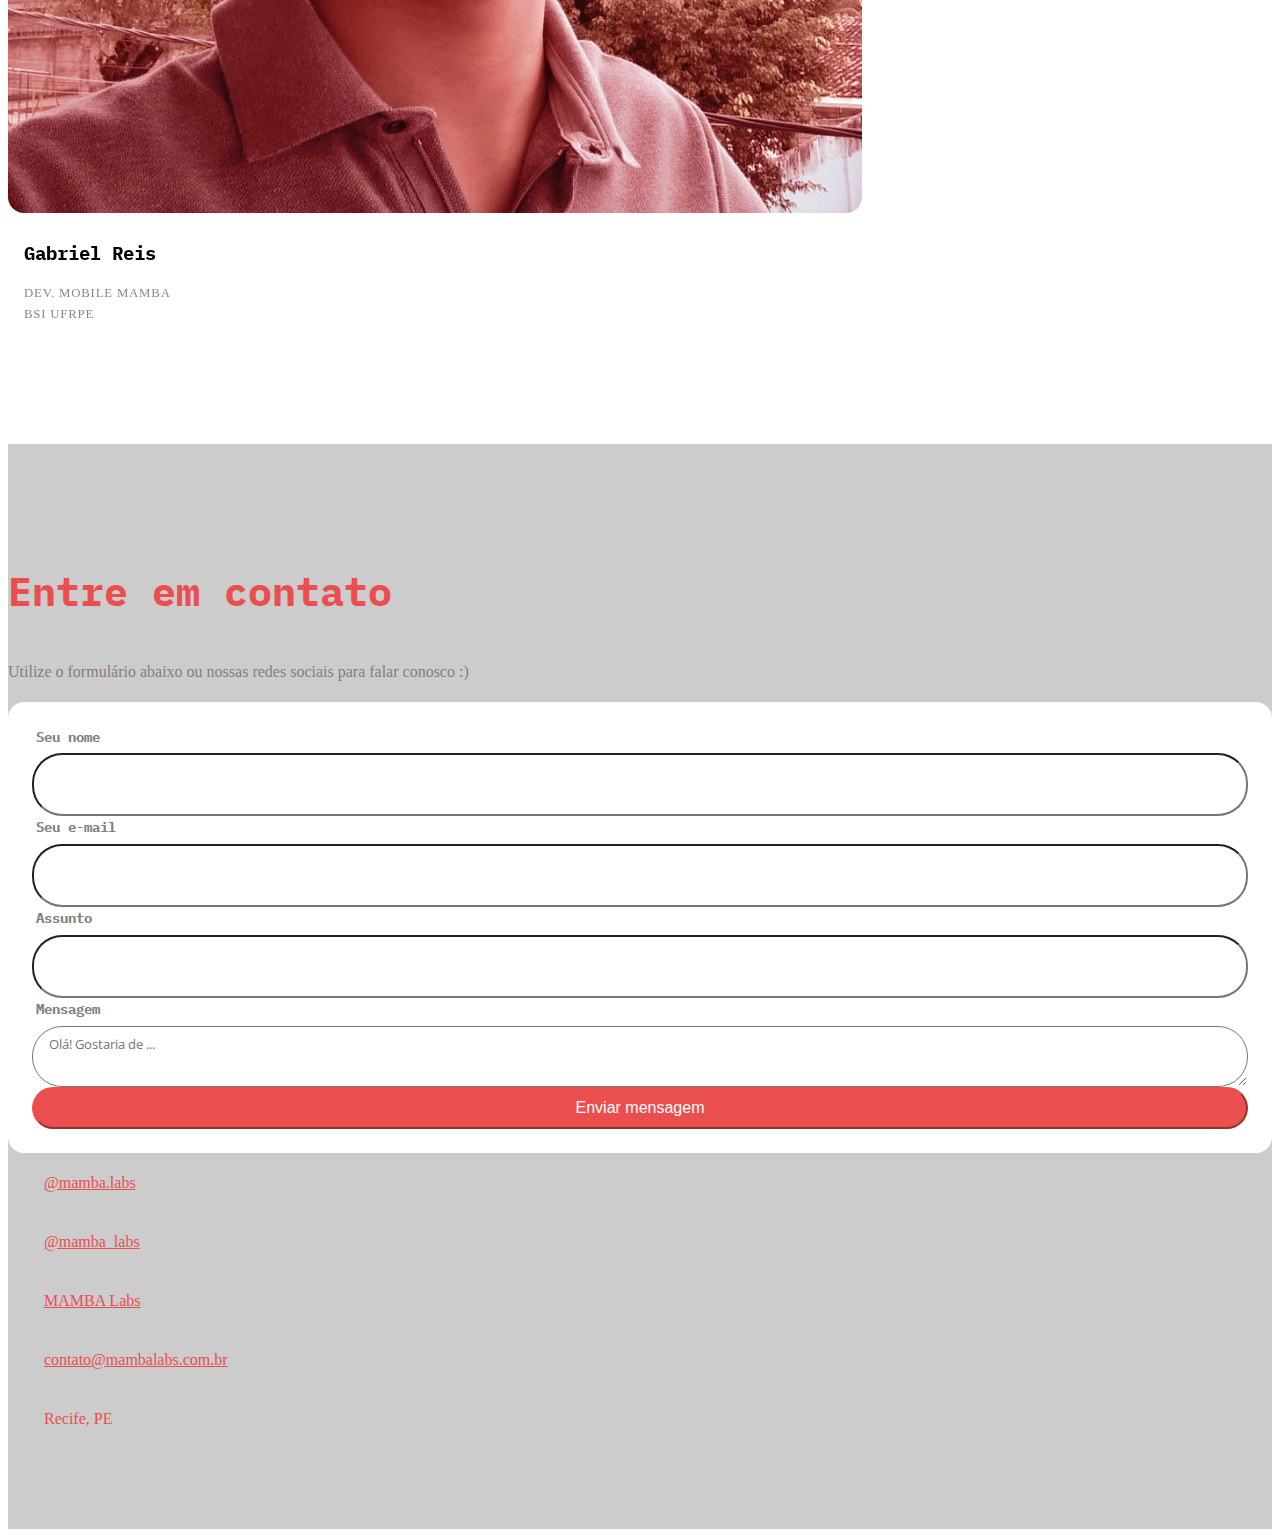
==== commit d960fdc0: "responsiviness adjusts" ====
--- a/new.html
+++ b/new.html
@@ -121,18 +121,13 @@
 							</p>
 
 						</div>
-
-
-
 						<div class="mb-4">
 							<ul class="list-unstyled ul-check success">
 								<li data-aos="fade-right" data-aos-delay="100">Sistemas inteligentes</li>
 								<li data-aos="fade-right" data-aos-delay="200">Rapidez na solução</li>
 								<li data-aos="fade-right" data-aos-delay="300">Dedicação e foco</li>
 							</ul>
-
-						</div>
-
+						</div>
 					</div>
 				</div>
 			</div>
--- a/css/new-style.css
+++ b/css/new-style.css
@@ -68,6 +68,10 @@
 	animation: caret 1s steps(1) infinite;
 }
 
+figure.circle-bg {
+	overflow: hidden;
+}
+
 @keyframes caret {
 	50% {
 		border-color: transparent;
@@ -269,3 +273,8 @@
 		text-align: center;
 	}
 }
+@media (max-width: 767px) {
+	.social-links {
+		margin-top: 24px;
+	}
+}
